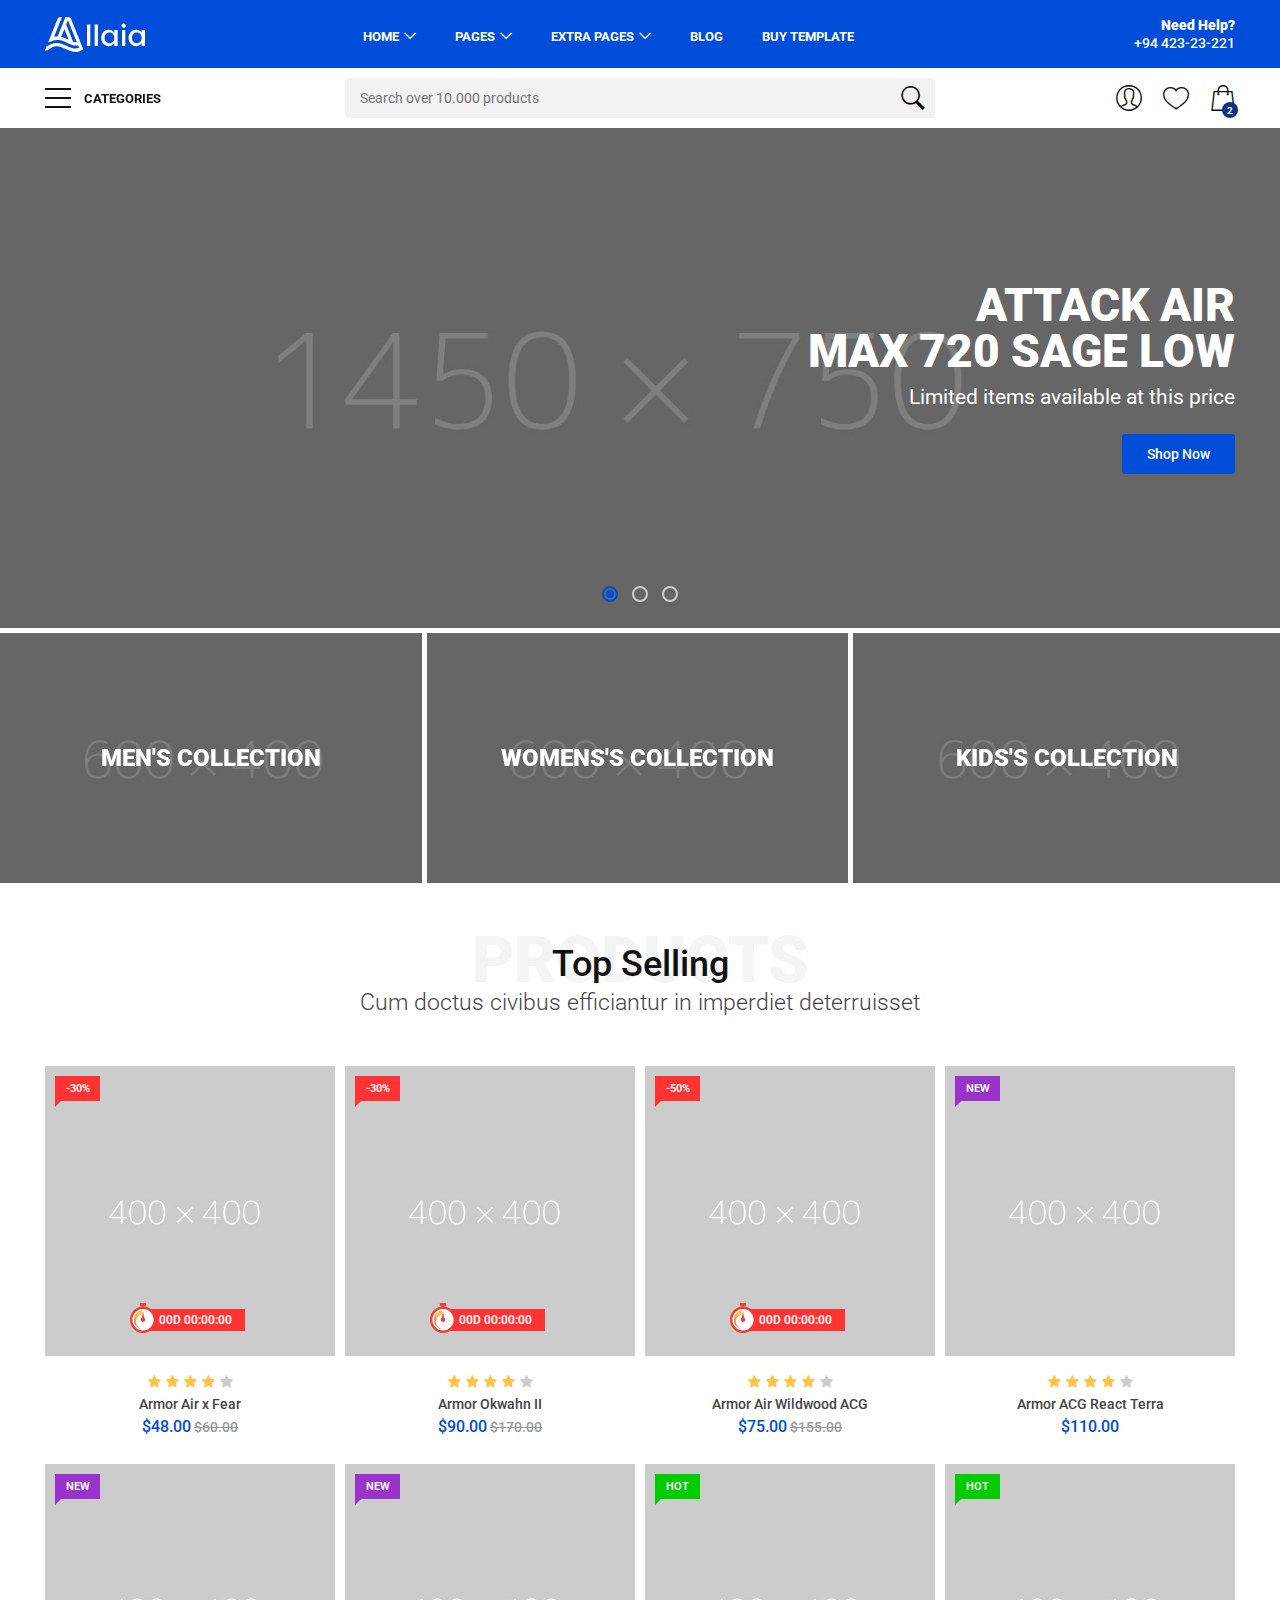
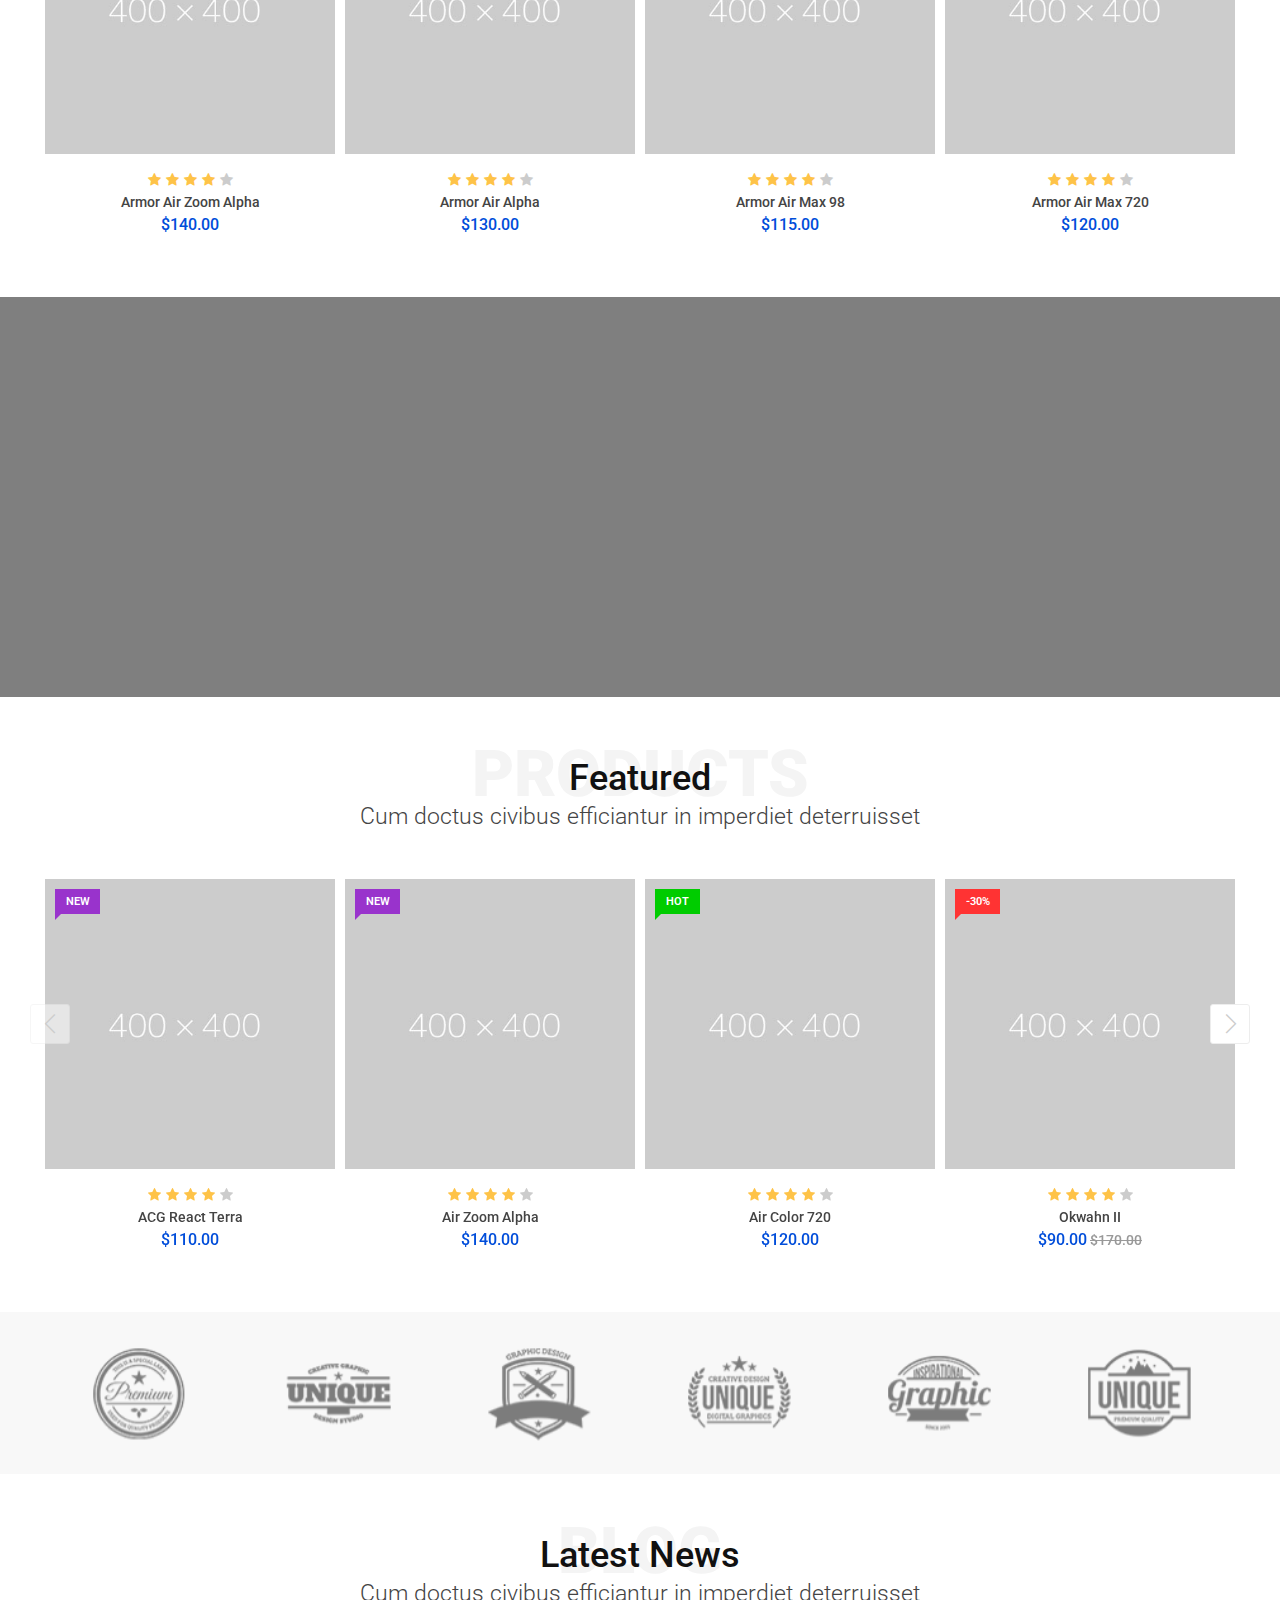
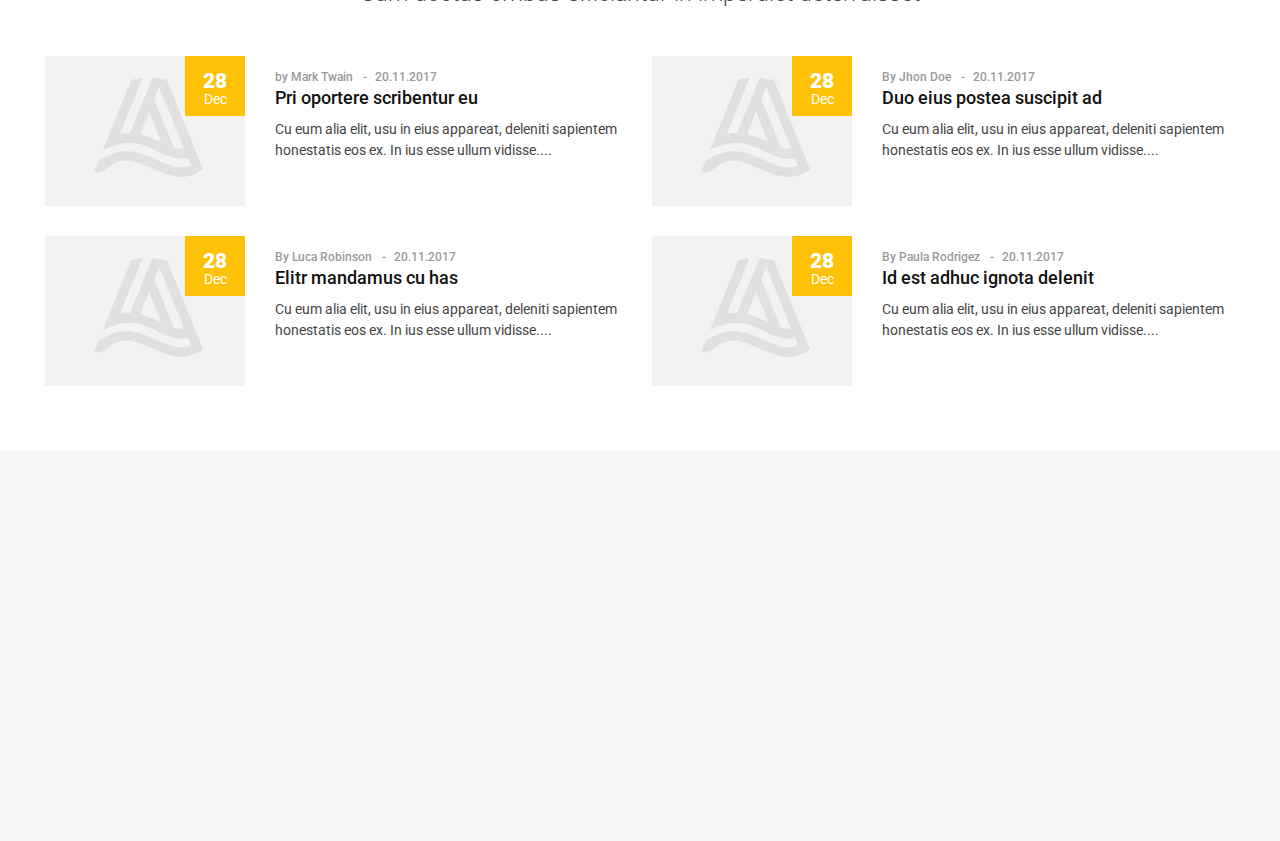
==== index.html @ 9551d0fd "update" ====
<!DOCTYPE html>
<html lang="en">

<head>
    <meta charset="utf-8">
    <meta http-equiv="X-UA-Compatible" content="IE=edge">
    <meta name="viewport" content="width=device-width, initial-scale=1, shrink-to-fit=no">
    <meta name="description" content="">
    <meta name="author" content="Ansonika">
    <title>Allaia | Bootstrap eCommerce Template - ThemeForest</title>

    <!-- Favicons-->
    <link rel="shortcut icon" href="img/favicon.ico" type="image/x-icon">
    <link rel="apple-touch-icon" type="image/x-icon" href="img/apple-touch-icon-57x57-precomposed.png">
    <link rel="apple-touch-icon" type="image/x-icon" sizes="72x72" href="img/apple-touch-icon-72x72-precomposed.png">
    <link rel="apple-touch-icon" type="image/x-icon" sizes="114x114" href="img/apple-touch-icon-114x114-precomposed.png">
    <link rel="apple-touch-icon" type="image/x-icon" sizes="144x144" href="img/apple-touch-icon-144x144-precomposed.png">
	
    <!-- GOOGLE WEB FONT -->
    <link rel="preconnect" href="https://fonts.googleapis.com">
	<link rel="preconnect" href="https://fonts.gstatic.com" crossorigin>
	<link href="https://fonts.googleapis.com/css2?family=Roboto:wght@300;400;500;700&display=swap" rel="stylesheet">

    <!-- BASE CSS -->
    <link href="css/bootstrap.min.css" rel="stylesheet">
    <link href="css/style.css" rel="stylesheet">

	<!-- SPECIFIC CSS -->
    <link href="css/home_1.css" rel="stylesheet">

    <!-- YOUR CUSTOM CSS -->
    <link href="css/custom.css" rel="stylesheet">

</head>

<body>
	
	<div id="page">
		
	<header class="version_1">
		<div class="layer"></div><!-- Mobile menu overlay mask -->
		<div class="main_header">
			<div class="container">
				<div class="row small-gutters">
					<div class="col-xl-3 col-lg-3 d-lg-flex align-items-center">
						<div id="logo">
							<a href="index.html"><img src="img/logo.svg" alt="" width="100" height="35"></a>
						</div>
					</div>
					<nav class="col-xl-6 col-lg-7">
						<a class="open_close" href="javascript:void(0);">
							<div class="hamburger hamburger--spin">
								<div class="hamburger-box">
									<div class="hamburger-inner"></div>
								</div>
							</div>
						</a>
						<!-- Mobile menu button -->
						<div class="main-menu">
							<div id="header_menu">
								<a href="index.html"><img src="img/logo_black.svg" alt="" width="100" height="35"></a>
								<a href="#" class="open_close" id="close_in"><i class="ti-close"></i></a>
							</div>
							<ul>
								<li class="submenu">
									<a href="javascript:void(0);" class="show-submenu">Home</a>
									<ul>
										<li><a href="index.html">Slider</a></li>
										<li><a href="index-2.html">Video Background</a></li>
										<li><a href="index-3.html">Vertical Slider</a></li>
										<li><a href="index-4.html">GDPR Cookie Bar</a></li>
									</ul>
								</li>
								<li class="megamenu submenu">
									<a href="javascript:void(0);" class="show-submenu-mega">Pages</a>
									<div class="menu-wrapper">
										<div class="row small-gutters">
											<div class="col-lg-3">
												<h3>Listing grid</h3>
												<ul>
													<li><a href="listing-grid-1-full.html">Grid Full Width</a></li>
													<li><a href="listing-grid-2-full.html">Grid Full Width 2</a></li>
													<li><a href="listing-grid-3.html">Grid Boxed</a></li>
													<li><a href="listing-grid-4-sidebar-left.html">Grid Sidebar Left</a></li>
													<li><a href="listing-grid-5-sidebar-right.html">Grid Sidebar Right</a></li>
													<li><a href="listing-grid-6-sidebar-left.html">Grid Sidebar Left 2</a></li>
													<li><a href="listing-grid-7-sidebar-right.html">Grid Sidebar Right 2</a></li>
												</ul>
											</div>
											<div class="col-lg-3">
												<h3>Listing row &amp; Product</h3>
												<ul>
													<li><a href="listing-row-1-sidebar-left.html">Row Sidebar Left</a></li>
													<li><a href="listing-row-2-sidebar-right.html">Row Sidebar Right</a></li>
													<li><a href="listing-row-3-sidebar-left.html">Row Sidebar Left 2</a></li>
													<li><a href="listing-row-4-sidebar-extended.html">Row Sidebar Extended</a></li>
													<li><a href="product-detail-1.html">Product Large Image</a></li>
													<li><a href="product-detail-2.html">Product Carousel</a></li>
													<li><a href="product-detail-3.html">Product Sticky Info</a></li>
												</ul>
											</div>
											<div class="col-lg-3">
												<h3>Other pages</h3>
												<ul>
													<li><a href="cart.html">Cart Page</a></li>
													<li><a href="checkout.html">Check Out Page</a></li>
													<li><a href="confirm.html">Confirm Purchase Page</a></li>
													<li><a href="account.html">Create Account Page</a></li>
													<li><a href="track-order.html">Track Order</a></li>
													<li><a href="help.html">Help Page</a></li>
													<li><a href="help-2.html">Help Page 2</a></li>
													<li><a href="leave-review.html">Leave a Review</a></li>
												</ul>
											</div>
											<div class="col-lg-3 d-xl-block d-lg-block d-md-none d-sm-none d-none">
												<div class="banner_menu">
													<a href="#0">
														<img src="[data-uri]" data-src="img/banner_menu.jpg" width="400" height="550" alt="" class="img-fluid lazy">
													</a>
												</div>
											</div>
										</div>
										<!-- /row -->
									</div>
									<!-- /menu-wrapper -->
								</li>
								<li class="submenu">
									<a href="javascript:void(0);" class="show-submenu">Extra Pages</a>
									<ul>
										<li><a href="header-2.html">Header Style 2</a></li>
										<li><a href="header-3.html">Header Style 3</a></li>
										<li><a href="header-4.html">Header Style 4</a></li>
										<li><a href="header-5.html">Header Style 5</a></li>
										<li><a href="404.html">404 Page</a></li>
										<li><a href="sign-in-modal.html">Sign In Modal</a></li>
										<li><a href="contacts.html">Contact Us</a></li>
										<li><a href="about.html">About 1</a></li>
										<li><a href="about-2.html">About 2</a></li>
										<li><a href="modal-advertise.html">Modal Advertise</a></li>
										<li><a href="modal-newsletter.html">Modal Newsletter</a></li>
									</ul>
								</li>
								<li>
									<a href="blog.html">Blog</a>
								</li>
								<li>
									<a href="#0">Buy Template</a>
								</li>
							</ul>
						</div>
						<!--/main-menu -->
					</nav>
					<div class="col-xl-3 col-lg-2 d-lg-flex align-items-center justify-content-end text-end">
						<a class="phone_top" href="tel://9438843343"><strong><span>Need Help?</span>+94 423-23-221</strong></a>
					</div>
				</div>
				<!-- /row -->
			</div>
		</div>
		<!-- /main_header -->

		<div class="main_nav Sticky">
			<div class="container">
				<div class="row small-gutters">
					<div class="col-xl-3 col-lg-3 col-md-3">
						<nav class="categories">
							<ul class="clearfix">
								<li><span>
										<a href="#">
											<span class="hamburger hamburger--spin">
												<span class="hamburger-box">
													<span class="hamburger-inner"></span>
												</span>
											</span>
											Categories
										</a>
									</span>
									<div id="menu">
										<ul>
											<li><span><a href="#0">Collections</a></span>
												<ul>
													<li><a href="listing-grid-1-full.html">Trending</a></li>
													<li><a href="listing-grid-2-full.html">Life style</a></li>
													<li><a href="listing-grid-3.html">Running</a></li>
													<li><a href="listing-grid-4-sidebar-left.html">Training</a></li>
													<li><a href="listing-grid-5-sidebar-right.html">View all Collections</a></li>
												</ul>
											</li>
											<li><span><a href="#">Men</a></span>
												<ul>
													<li><a href="listing-grid-6-sidebar-left.html">Offers</a></li>
													<li><a href="listing-grid-7-sidebar-right.html">Shoes</a></li>
													<li><a href="listing-row-1-sidebar-left.html">Clothing</a></li>
													<li><a href="listing-row-3-sidebar-left.html">Accessories</a></li>
													<li><a href="listing-row-4-sidebar-extended.html">Equipment</a></li>
												</ul>
											</li>
											<li><span><a href="#">Women</a></span>
												<ul>
													<li><a href="listing-grid-1-full.html">Best Sellers</a></li>
													<li><a href="listing-grid-2-full.html">Clothing</a></li>
													<li><a href="listing-grid-3.html">Accessories</a></li>
													<li><a href="listing-grid-4-sidebar-left.html">Shoes</a></li>
												</ul>
											</li>
											<li><span><a href="#">Boys</a></span>
												<ul>
													<li><a href="listing-grid-6-sidebar-left.html">Easy On Shoes</a></li>
													<li><a href="listing-grid-7-sidebar-right.html">Clothing</a></li>
													<li><a href="listing-row-3-sidebar-left.html">Must Have</a></li>
													<li><a href="listing-row-4-sidebar-extended.html">All Boys</a></li>
												</ul>
											</li>
											<li><span><a href="#">Girls</a></span>
												<ul>
													<li><a href="listing-grid-1-full.html">New Releases</a></li>
													<li><a href="listing-grid-2-full.html">Clothing</a></li>
													<li><a href="listing-grid-3.html">Sale</a></li>
													<li><a href="listing-grid-4-sidebar-left.html">Best Sellers</a></li>
												</ul>
											</li>
											<li><span><a href="#">Customize</a></span>
												<ul>
													<li><a href="listing-row-1-sidebar-left.html">For Men</a></li>
													<li><a href="listing-row-2-sidebar-right.html">For Women</a></li>
													<li><a href="listing-row-4-sidebar-extended.html">For Boys</a></li>
													<li><a href="listing-grid-1-full.html">For Girls</a></li>
												</ul>
											</li>
										</ul>
									</div>
								</li>
							</ul>
						</nav>
					</div>
					<div class="col-xl-6 col-lg-7 col-md-6 d-none d-md-block">
						<div class="custom-search-input">
							<input type="text" placeholder="Search over 10.000 products">
							<button type="submit"><i class="header-icon_search_custom"></i></button>
						</div>
					</div>
					<div class="col-xl-3 col-lg-2 col-md-3">
						<ul class="top_tools">
							<li>
								<div class="dropdown dropdown-cart">
									<a href="cart.html" class="cart_bt"><strong>2</strong></a>
									<div class="dropdown-menu">
										<ul>
											<li>
												<a href="product-detail-1.html">
													<figure><img src="img/products/product_placeholder_square_small.jpg" data-src="img/products/shoes/thumb/1.jpg" alt="" width="50" height="50" class="lazy"></figure>
													<strong><span>1x Armor Air x Fear</span>$90.00</strong>
												</a>
												<a href="#0" class="action"><i class="ti-trash"></i></a>
											</li>
											<li>
												<a href="product-detail-1.html">
													<figure><img src="img/products/product_placeholder_square_small.jpg" data-src="img/products/shoes/thumb/2.jpg" alt="" width="50" height="50" class="lazy"></figure>
													<strong><span>1x Armor Okwahn II</span>$110.00</strong>
												</a>
												<a href="0" class="action"><i class="ti-trash"></i></a>
											</li>
										</ul>
										<div class="total_drop">
											<div class="clearfix"><strong>Total</strong><span>$200.00</span></div>
											<a href="cart.html" class="btn_1 outline">View Cart</a><a href="checkout.html" class="btn_1">Checkout</a>
										</div>
									</div>
								</div>
								<!-- /dropdown-cart-->
							</li>
							<li>
								<a href="#0" class="wishlist"><span>Wishlist</span></a>
							</li>
							<li>
								<div class="dropdown dropdown-access">
									<a href="account.html" class="access_link"><span>Account</span></a>
									<div class="dropdown-menu">
										<a href="account.html" class="btn_1">Sign In or Sign Up</a>
										<ul>
											<li>
												<a href="track-order.html"><i class="ti-truck"></i>Track your Order</a>
											</li>
											<li>
												<a href="account.html"><i class="ti-package"></i>My Orders</a>
											</li>
											<li>
												<a href="account.html"><i class="ti-user"></i>My Profile</a>
											</li>
											<li>
												<a href="help.html"><i class="ti-help-alt"></i>Help and Faq</a>
											</li>
										</ul>
									</div>
								</div>
								<!-- /dropdown-access-->
							</li>
							<li>
								<a href="javascript:void(0);" class="btn_search_mob"><span>Search</span></a>
							</li>
							<li>
								<a href="#menu" class="btn_cat_mob">
									<div class="hamburger hamburger--spin" id="hamburger">
										<div class="hamburger-box">
											<div class="hamburger-inner"></div>
										</div>
									</div>
									Categories
								</a>
							</li>
						</ul>
					</div>
				</div>
				<!-- /row -->
			</div>
			<div class="search_mob_wp">
				<input type="text" class="form-control" placeholder="Search over 10.000 products">
				<input type="submit" class="btn_1 full-width" value="Search">
			</div>
			<!-- /search_mobile -->
		</div>
		<!-- /main_nav -->
	</header>
	<!-- /header -->
		
	<main>
		<div id="carousel-home">
			<div class="owl-carousel owl-theme">
				<div class="owl-slide cover" style="background-image: url(img/slides/slide_home_2.jpg);">
					<div class="opacity-mask d-flex align-items-center" data-opacity-mask="rgba(0, 0, 0, 0.5)">
						<div class="container">
							<div class="row justify-content-center justify-content-md-end">
								<div class="col-lg-6 static">
									<div class="slide-text text-end white">
										<h2 class="owl-slide-animated owl-slide-title">Attack Air<br>Max 720 Sage Low</h2>
										<p class="owl-slide-animated owl-slide-subtitle">
											Limited items available at this price
										</p>
										<div class="owl-slide-animated owl-slide-cta"><a class="btn_1" href="listing-grid-1-full.html" role="button">Shop Now</a></div>
									</div>
								</div>
							</div>
						</div>
					</div>
				</div>
				<!--/owl-slide-->
				<div class="owl-slide cover" style="background-image: url(img/slides/slide_home_1.jpg);">
					<div class="opacity-mask d-flex align-items-center" data-opacity-mask="rgba(0, 0, 0, 0.5)">
						<div class="container">
							<div class="row justify-content-center justify-content-md-start">
								<div class="col-lg-6 static">
									<div class="slide-text white">
										<h2 class="owl-slide-animated owl-slide-title">Attack Air<br>VaporMax Flyknit 3</h2>
										<p class="owl-slide-animated owl-slide-subtitle">
											Limited items available at this price
										</p>
										<div class="owl-slide-animated owl-slide-cta"><a class="btn_1" href="listing-grid-1-full.html" role="button">Shop Now</a></div>
									</div>
								</div>
							</div>
						</div>
					</div>
				</div>
				<!--/owl-slide-->
				<div class="owl-slide cover" style="background-image: url(img/slides/slide_home_3.jpg);">
					<div class="opacity-mask d-flex align-items-center" data-opacity-mask="rgba(255, 255, 255, 0.5)">
						<div class="container">
							<div class="row justify-content-center justify-content-md-start">
								<div class="col-lg-12 static">
									<div class="slide-text text-center black">
										<h2 class="owl-slide-animated owl-slide-title">Attack Air<br>Monarch IV SE</h2>
										<p class="owl-slide-animated owl-slide-subtitle">
											Lightweight cushioning and durable support with a Phylon midsole
										</p>
										<div class="owl-slide-animated owl-slide-cta"><a class="btn_1" href="listing-grid-1-full.html" role="button">Shop Now</a></div>
									</div>
								</div>
							</div>
						</div>
					</div>
					<!--/owl-slide-->
				</div>
			</div>
			<div id="icon_drag_mobile"></div>
		</div>
		<!--/carousel-->

		<ul id="banners_grid" class="clearfix">
			<li>
				<a href="#0" class="img_container">
					<img src="img/banners_cat_placeholder.jpg" data-src="img/banner_1.jpg" alt="" class="lazy">
					<div class="short_info opacity-mask" data-opacity-mask="rgba(0, 0, 0, 0.5)">
						<h3>Men's Collection</h3>
						<div><span class="btn_1">Shop Now</span></div>
					</div>
				</a>
			</li>
			<li>
				<a href="#0" class="img_container">
					<img src="img/banners_cat_placeholder.jpg" data-src="img/banner_2.jpg" alt="" class="lazy">
					<div class="short_info opacity-mask" data-opacity-mask="rgba(0, 0, 0, 0.5)">
						<h3>Womens's Collection</h3>
						<div><span class="btn_1">Shop Now</span></div>
					</div>
				</a>
			</li>
			<li>
				<a href="#0" class="img_container">
					<img src="img/banners_cat_placeholder.jpg" data-src="img/banner_3.jpg" alt="" class="lazy">
					<div class="short_info opacity-mask" data-opacity-mask="rgba(0, 0, 0, 0.5)">
						<h3>Kids's Collection</h3>
						<div><span class="btn_1">Shop Now</span></div>
					</div>
				</a>
			</li>
		</ul>
		<!--/banners_grid -->
		
		<div class="container margin_60_35">
			<div class="main_title">
				<h2>Top Selling</h2>
				<span>Products</span>
				<p>Cum doctus civibus efficiantur in imperdiet deterruisset</p>
			</div>
			<div class="row small-gutters">
				<div class="col-6 col-md-4 col-xl-3">
					<div class="grid_item">
						<figure>
							<span class="ribbon off">-30%</span>
							<a href="product-detail-1.html">
								<img class="img-fluid lazy" src="img/products/product_placeholder_square_medium.jpg" data-src="img/products/shoes/1.jpg" alt="">
								<img class="img-fluid lazy" src="img/products/product_placeholder_square_medium.jpg" data-src="img/products/shoes/1_b.jpg" alt="">
							</a>
							<div data-countdown="2019/05/15" class="countdown"></div>
						</figure>
						<div class="rating"><i class="icon-star voted"></i><i class="icon-star voted"></i><i class="icon-star voted"></i><i class="icon-star voted"></i><i class="icon-star"></i></div>
						<a href="product-detail-1.html">
							<h3>Armor Air x Fear</h3>
						</a>
						<div class="price_box">
							<span class="new_price">$48.00</span>
							<span class="old_price">$60.00</span>
						</div>
						<ul>
							<li><a href="#0" class="tooltip-1" data-bs-toggle="tooltip" data-bs-placement="left" title="Add to favorites"><i class="ti-heart"></i><span>Add to favorites</span></a></li>
							<li><a href="#0" class="tooltip-1" data-bs-toggle="tooltip" data-bs-placement="left" title="Add to compare"><i class="ti-control-shuffle"></i><span>Add to compare</span></a></li>
							<li><a href="#0" class="tooltip-1" data-bs-toggle="tooltip" data-bs-placement="left" title="Add to cart"><i class="ti-shopping-cart"></i><span>Add to cart</span></a></li>
						</ul>
					</div>
					<!-- /grid_item -->
				</div>
				<!-- /col -->
				<div class="col-6 col-md-4 col-xl-3">
					<div class="grid_item">
						<span class="ribbon off">-30%</span>
						<figure>
							<a href="product-detail-1.html">
								<img class="img-fluid lazy" src="img/products/product_placeholder_square_medium.jpg" data-src="img/products/shoes/2.jpg" alt="">
								<img class="img-fluid lazy" src="img/products/product_placeholder_square_medium.jpg" data-src="img/products/shoes/2_b.jpg" alt="">
							</a>
							<div data-countdown="2019/05/10" class="countdown"></div>
						</figure>
						<div class="rating"><i class="icon-star voted"></i><i class="icon-star voted"></i><i class="icon-star voted"></i><i class="icon-star voted"></i><i class="icon-star"></i></div>
						<a href="product-detail-1.html">
							<h3>Armor Okwahn II</h3>
						</a>
						<div class="price_box">
							<span class="new_price">$90.00</span>
							<span class="old_price">$170.00</span>
						</div>
						<ul>
							<li><a href="#0" class="tooltip-1" data-bs-toggle="tooltip" data-bs-placement="left" title="Add to favorites"><i class="ti-heart"></i><span>Add to favorites</span></a></li>
							<li><a href="#0" class="tooltip-1" data-bs-toggle="tooltip" data-bs-placement="left" title="Add to compare"><i class="ti-control-shuffle"></i><span>Add to compare</span></a></li>
							<li><a href="#0" class="tooltip-1" data-bs-toggle="tooltip" data-bs-placement="left" title="Add to cart"><i class="ti-shopping-cart"></i><span>Add to cart</span></a></li>
						</ul>
					</div>
					<!-- /grid_item -->
				</div>
				<!-- /col -->
				<div class="col-6 col-md-4 col-xl-3">
					<div class="grid_item">
						<span class="ribbon off">-50%</span>
						<figure>
							<a href="product-detail-1.html">
								<img class="img-fluid lazy" src="img/products/product_placeholder_square_medium.jpg" data-src="img/products/shoes/3.jpg" alt="">
								<img class="img-fluid lazy" src="img/products/product_placeholder_square_medium.jpg" data-src="img/products/shoes/3_b.jpg" alt="">
							</a>
							<div data-countdown="2019/05/21" class="countdown"></div>
						</figure>
						<div class="rating"><i class="icon-star voted"></i><i class="icon-star voted"></i><i class="icon-star voted"></i><i class="icon-star voted"></i><i class="icon-star"></i></div>
						<a href="product-detail-1.html">
							<h3>Armor Air Wildwood ACG</h3>
						</a>
						<div class="price_box">
							<span class="new_price">$75.00</span>
							<span class="old_price">$155.00</span>
						</div>
						<ul>
							<li><a href="#0" class="tooltip-1" data-bs-toggle="tooltip" data-bs-placement="left" title="Add to favorites"><i class="ti-heart"></i><span>Add to favorites</span></a></li>
							<li><a href="#0" class="tooltip-1" data-bs-toggle="tooltip" data-bs-placement="left" title="Add to compare"><i class="ti-control-shuffle"></i><span>Add to compare</span></a></li>
							<li><a href="#0" class="tooltip-1" data-bs-toggle="tooltip" data-bs-placement="left" title="Add to cart"><i class="ti-shopping-cart"></i><span>Add to cart</span></a></li>
						</ul>
					</div>
					<!-- /grid_item -->
				</div>
				<!-- /col -->
				<div class="col-6 col-md-4 col-xl-3">
					<div class="grid_item">
						<span class="ribbon new">New</span>
						<figure>
							<a href="product-detail-1.html">
								<img class="img-fluid lazy" src="img/products/product_placeholder_square_medium.jpg" data-src="img/products/shoes/4.jpg" alt="">
								<img class="img-fluid lazy" src="img/products/product_placeholder_square_medium.jpg" data-src="img/products/shoes/4_b.jpg" alt="">
							</a>
						</figure>
						<div class="rating"><i class="icon-star voted"></i><i class="icon-star voted"></i><i class="icon-star voted"></i><i class="icon-star voted"></i><i class="icon-star"></i></div>
						<a href="product-detail-1.html">
							<h3>Armor ACG React Terra</h3>
						</a>
						<div class="price_box">
							<span class="new_price">$110.00</span>
						</div>
						<ul>
							<li><a href="#0" class="tooltip-1" data-bs-toggle="tooltip" data-bs-placement="left" title="Add to favorites"><i class="ti-heart"></i><span>Add to favorites</span></a></li>
							<li><a href="#0" class="tooltip-1" data-bs-toggle="tooltip" data-bs-placement="left" title="Add to compare"><i class="ti-control-shuffle"></i><span>Add to compare</span></a></li>
							<li><a href="#0" class="tooltip-1" data-bs-toggle="tooltip" data-bs-placement="left" title="Add to cart"><i class="ti-shopping-cart"></i><span>Add to cart</span></a></li>
						</ul>
					</div>
					<!-- /grid_item -->
				</div>
				<!-- /col -->
				<div class="col-6 col-md-4 col-xl-3">
					<div class="grid_item">
						<span class="ribbon new">New</span>
						<figure>
							<a href="product-detail-1.html">
								<img class="img-fluid lazy" src="img/products/product_placeholder_square_medium.jpg" data-src="img/products/shoes/5.jpg" alt="">
								<img class="img-fluid lazy" src="img/products/product_placeholder_square_medium.jpg" data-src="img/products/shoes/5_b.jpg" alt="">
							</a>
						</figure>
						<div class="rating"><i class="icon-star voted"></i><i class="icon-star voted"></i><i class="icon-star voted"></i><i class="icon-star voted"></i><i class="icon-star"></i></div>
						<a href="product-detail-1.html">
							<h3>Armor Air Zoom Alpha</h3>
						</a>
						<div class="price_box">
							<span class="new_price">$140.00</span>
						</div>
						<ul>
							<li><a href="#0" class="tooltip-1" data-bs-toggle="tooltip" data-bs-placement="left" title="Add to favorites"><i class="ti-heart"></i><span>Add to favorites</span></a></li>
							<li><a href="#0" class="tooltip-1" data-bs-toggle="tooltip" data-bs-placement="left" title="Add to compare"><i class="ti-control-shuffle"></i><span>Add to compare</span></a></li>
							<li><a href="#0" class="tooltip-1" data-bs-toggle="tooltip" data-bs-placement="left" title="Add to cart"><i class="ti-shopping-cart"></i><span>Add to cart</span></a></li>
						</ul>
					</div>
					<!-- /grid_item -->
				</div>
				<!-- /col -->
				<div class="col-6 col-md-4 col-xl-3">
					<div class="grid_item">
						<span class="ribbon new">New</span>
						<figure>
							<a href="product-detail-1.html">
								<img class="img-fluid lazy" src="img/products/product_placeholder_square_medium.jpg" data-src="img/products/shoes/6.jpg" alt="">
								<img class="img-fluid lazy" src="img/products/product_placeholder_square_medium.jpg" data-src="img/products/shoes/6_b.jpg" alt="">
							</a>
						</figure>
						<div class="rating"><i class="icon-star voted"></i><i class="icon-star voted"></i><i class="icon-star voted"></i><i class="icon-star voted"></i><i class="icon-star"></i></div>
						<a href="product-detail-1.html">
							<h3>Armor Air Alpha</h3>
						</a>
						<div class="price_box">
							<span class="new_price">$130.00</span>
						</div>
						<ul>
							<li><a href="#0" class="tooltip-1" data-bs-toggle="tooltip" data-bs-placement="left" title="Add to favorites"><i class="ti-heart"></i><span>Add to favorites</span></a></li>
							<li><a href="#0" class="tooltip-1" data-bs-toggle="tooltip" data-bs-placement="left" title="Add to compare"><i class="ti-control-shuffle"></i><span>Add to compare</span></a></li>
							<li><a href="#0" class="tooltip-1" data-bs-toggle="tooltip" data-bs-placement="left" title="Add to cart"><i class="ti-shopping-cart"></i><span>Add to cart</span></a></li>
						</ul>
					</div>
					<!-- /grid_item -->
				</div>
				<!-- /col -->
				<div class="col-6 col-md-4 col-xl-3">
					<div class="grid_item">
						<span class="ribbon hot">Hot</span>
						<figure>
							<a href="product-detail-1.html">
								<img class="img-fluid lazy" src="img/products/product_placeholder_square_medium.jpg" data-src="img/products/shoes/7.jpg" alt="">
								<img class="img-fluid lazy" src="img/products/product_placeholder_square_medium.jpg" data-src="img/products/shoes/7_b.jpg" alt="">
							</a>
						</figure>
						<div class="rating"><i class="icon-star voted"></i><i class="icon-star voted"></i><i class="icon-star voted"></i><i class="icon-star voted"></i><i class="icon-star"></i></div>
						<a href="product-detail-1.html">
							<h3>Armor Air Max 98</h3>
						</a>
						<div class="price_box">
							<span class="new_price">$115.00</span>
						</div>
						<ul>
							<li><a href="#0" class="tooltip-1" data-bs-toggle="tooltip" data-bs-placement="left" title="Add to favorites"><i class="ti-heart"></i><span>Add to favorites</span></a></li>
							<li><a href="#0" class="tooltip-1" data-bs-toggle="tooltip" data-bs-placement="left" title="Add to compare"><i class="ti-control-shuffle"></i><span>Add to compare</span></a></li>
							<li><a href="#0" class="tooltip-1" data-bs-toggle="tooltip" data-bs-placement="left" title="Add to cart"><i class="ti-shopping-cart"></i><span>Add to cart</span></a></li>
						</ul>
					</div>
					<!-- /grid_item -->
				</div>
				<!-- /col -->
				<div class="col-6 col-md-4 col-xl-3">
					<div class="grid_item">
						<span class="ribbon hot">Hot</span>
						<figure>
							<a href="product-detail-1.html">
								<img class="img-fluid lazy" src="img/products/product_placeholder_square_medium.jpg" data-src="img/products/shoes/8.jpg" alt="">
								<img class="img-fluid lazy" src="img/products/product_placeholder_square_medium.jpg" data-src="img/products/shoes/8_b.jpg" alt="">
							</a>
						</figure>
						<div class="rating"><i class="icon-star voted"></i><i class="icon-star voted"></i><i class="icon-star voted"></i><i class="icon-star voted"></i><i class="icon-star"></i></div>
						<a href="product-detail-1.html">
							<h3>Armor Air Max 720</h3>
						</a>
						<div class="price_box">
							<span class="new_price">$120.00</span>
						</div>
						<ul>
							<li><a href="#0" class="tooltip-1" data-bs-toggle="tooltip" data-bs-placement="left" title="Add to favorites"><i class="ti-heart"></i><span>Add to favorites</span></a></li>
							<li><a href="#0" class="tooltip-1" data-bs-toggle="tooltip" data-bs-placement="left" title="Add to compare"><i class="ti-control-shuffle"></i><span>Add to compare</span></a></li>
							<li><a href="#0" class="tooltip-1" data-bs-toggle="tooltip" data-bs-placement="left" title="Add to cart"><i class="ti-shopping-cart"></i><span>Add to cart</span></a></li>
						</ul>
					</div>
					<!-- /grid_item -->
				</div>
				<!-- /col -->
			</div>
			<!-- /row -->
		</div>
		<!-- /container -->

		<div class="featured lazy" data-bg="url(img/featured_home.jpg)">
			<div class="opacity-mask d-flex align-items-center" data-opacity-mask="rgba(0, 0, 0, 0.5)">
				<div class="container margin_60">
					<div class="row justify-content-center justify-content-md-start">
						<div class="col-lg-6 wow" data-wow-offset="150">
							<h3>Armor<br>Air Color 720</h3>
							<p>Lightweight cushioning and durable support with a Phylon midsole</p>
							<div class="feat_text_block">
								<div class="price_box">
									<span class="new_price">$90.00</span>
									<span class="old_price">$170.00</span>
								</div>
								<a class="btn_1" href="listing-grid-1-full.html" role="button">Shop Now</a>
							</div>
						</div>
					</div>
				</div>
			</div>
		</div>
		<!-- /featured -->

		<div class="container margin_60_35">
			<div class="main_title">
				<h2>Featured</h2>
				<span>Products</span>
				<p>Cum doctus civibus efficiantur in imperdiet deterruisset</p>
			</div>
			<div class="owl-carousel owl-theme products_carousel">
				<div class="item">
					<div class="grid_item">
						<span class="ribbon new">New</span>
						<figure>
							<a href="product-detail-1.html">
								<img class="owl-lazy" src="img/products/product_placeholder_square_medium.jpg" data-src="img/products/shoes/4.jpg" alt="">
							</a>
						</figure>
						<div class="rating"><i class="icon-star voted"></i><i class="icon-star voted"></i><i class="icon-star voted"></i><i class="icon-star voted"></i><i class="icon-star"></i></div>
						<a href="product-detail-1.html">
							<h3>ACG React Terra</h3>
						</a>
						<div class="price_box">
							<span class="new_price">$110.00</span>
						</div>
						<ul>
							<li><a href="#0" class="tooltip-1" data-bs-toggle="tooltip" data-bs-placement="left" title="Add to favorites"><i class="ti-heart"></i><span>Add to favorites</span></a></li>
							<li><a href="#0" class="tooltip-1" data-bs-toggle="tooltip" data-bs-placement="left" title="Add to compare"><i class="ti-control-shuffle"></i><span>Add to compare</span></a></li>
							<li><a href="#0" class="tooltip-1" data-bs-toggle="tooltip" data-bs-placement="left" title="Add to cart"><i class="ti-shopping-cart"></i><span>Add to cart</span></a></li>
						</ul>
					</div>
					<!-- /grid_item -->
				</div>
				<!-- /item -->
				<div class="item">
					<div class="grid_item">
						<span class="ribbon new">New</span>
						<figure>
							<a href="product-detail-1.html">
								<img class="owl-lazy" src="img/products/product_placeholder_square_medium.jpg" data-src="img/products/shoes/5.jpg" alt="">
							</a>
						</figure>
						<div class="rating"><i class="icon-star voted"></i><i class="icon-star voted"></i><i class="icon-star voted"></i><i class="icon-star voted"></i><i class="icon-star"></i></div>
						<a href="product-detail-1.html">
							<h3>Air Zoom Alpha</h3>
						</a>
						<div class="price_box">
							<span class="new_price">$140.00</span>
						</div>
						<ul>
							<li><a href="#0" class="tooltip-1" data-bs-toggle="tooltip" data-bs-placement="left" title="Add to favorites"><i class="ti-heart"></i><span>Add to favorites</span></a></li>
							<li><a href="#0" class="tooltip-1" data-bs-toggle="tooltip" data-bs-placement="left" title="Add to compare"><i class="ti-control-shuffle"></i><span>Add to compare</span></a></li>
							<li><a href="#0" class="tooltip-1" data-bs-toggle="tooltip" data-bs-placement="left" title="Add to cart"><i class="ti-shopping-cart"></i><span>Add to cart</span></a></li>
						</ul>
					</div>
					<!-- /grid_item -->
				</div>
				<!-- /item -->
				<div class="item">
					<div class="grid_item">
						<span class="ribbon hot">Hot</span>
						<figure>
							<a href="product-detail-1.html">
								<img class="owl-lazy" src="img/products/product_placeholder_square_medium.jpg" data-src="img/products/shoes/8.jpg" alt="">
							</a>
						</figure>
						<div class="rating"><i class="icon-star voted"></i><i class="icon-star voted"></i><i class="icon-star voted"></i><i class="icon-star voted"></i><i class="icon-star"></i></div>
						<a href="product-detail-1.html">
							<h3>Air Color 720</h3>
						</a>
						<div class="price_box">
							<span class="new_price">$120.00</span>
						</div>
						<ul>
							<li><a href="#0" class="tooltip-1" data-bs-toggle="tooltip" data-bs-placement="left" title="Add to favorites"><i class="ti-heart"></i><span>Add to favorites</span></a></li>
							<li><a href="#0" class="tooltip-1" data-bs-toggle="tooltip" data-bs-placement="left" title="Add to compare"><i class="ti-control-shuffle"></i><span>Add to compare</span></a></li>
							<li><a href="#0" class="tooltip-1" data-bs-toggle="tooltip" data-bs-placement="left" title="Add to cart"><i class="ti-shopping-cart"></i><span>Add to cart</span></a></li>
						</ul>
					</div>
					<!-- /grid_item -->
				</div>
				<!-- /item -->
				<div class="item">
					<div class="grid_item">
						<span class="ribbon off">-30%</span>
						<figure>
							<a href="product-detail-1.html">
								<img class="owl-lazy" src="img/products/product_placeholder_square_medium.jpg" data-src="img/products/shoes/2.jpg" alt="">
							</a>
						</figure>
						<div class="rating"><i class="icon-star voted"></i><i class="icon-star voted"></i><i class="icon-star voted"></i><i class="icon-star voted"></i><i class="icon-star"></i></div>
						<a href="product-detail-1.html">
							<h3>Okwahn II</h3>
						</a>
						<div class="price_box">
							<span class="new_price">$90.00</span>
							<span class="old_price">$170.00</span>
						</div>
						<ul>
							<li><a href="#0" class="tooltip-1" data-bs-toggle="tooltip" data-bs-placement="left" title="Add to favorites"><i class="ti-heart"></i><span>Add to favorites</span></a></li>
							<li><a href="#0" class="tooltip-1" data-bs-toggle="tooltip" data-bs-placement="left" title="Add to compare"><i class="ti-control-shuffle"></i><span>Add to compare</span></a></li>
							<li><a href="#0" class="tooltip-1" data-bs-toggle="tooltip" data-bs-placement="left" title="Add to cart"><i class="ti-shopping-cart"></i><span>Add to cart</span></a></li>
						</ul>
					</div>
					<!-- /grid_item -->
				</div>
				<!-- /item -->
				<div class="item">
					<div class="grid_item">
						<span class="ribbon off">-50%</span>
						<figure>
							<a href="product-detail-1.html">
								<img class="owl-lazy" src="img/products/product_placeholder_square_medium.jpg" data-src="img/products/shoes/3.jpg" alt="">
							</a>
						</figure>
						<div class="rating"><i class="icon-star voted"></i><i class="icon-star voted"></i><i class="icon-star voted"></i><i class="icon-star voted"></i><i class="icon-star"></i></div>
						<a href="product-detail-1.html">
							<h3>Air Wildwood ACG</h3>
						</a>
						<div class="price_box">
							<span class="new_price">$75.00</span>
							<span class="old_price">$155.00</span>
						</div>
						<ul>
							<li><a href="#0" class="tooltip-1" data-bs-toggle="tooltip" data-bs-placement="left" title="Add to favorites"><i class="ti-heart"></i><span>Add to favorites</span></a></li>
							<li><a href="#0" class="tooltip-1" data-bs-toggle="tooltip" data-bs-placement="left" title="Add to compare"><i class="ti-control-shuffle"></i><span>Add to compare</span></a></li>
							<li><a href="#0" class="tooltip-1" data-bs-toggle="tooltip" data-bs-placement="left" title="Add to cart"><i class="ti-shopping-cart"></i><span>Add to cart</span></a></li>
						</ul>
					</div>
					<!-- /grid_item -->
				</div>
				<!-- /item -->
			</div>
			<!-- /products_carousel -->
		</div>
		<!-- /container -->
		
		<div class="bg_gray">
			<div class="container margin_30">
				<div id="brands" class="owl-carousel owl-theme">
					<div class="item">
						<a href="#0"><img src="img/brands/placeholder_brands.png" data-src="img/brands/logo_1.png" alt="" class="owl-lazy"></a>
					</div><!-- /item -->
					<div class="item">
						<a href="#0"><img src="img/brands/placeholder_brands.png" data-src="img/brands/logo_2.png" alt="" class="owl-lazy"></a>
					</div><!-- /item -->
					<div class="item">
						<a href="#0"><img src="img/brands/placeholder_brands.png" data-src="img/brands/logo_3.png" alt="" class="owl-lazy"></a>
					</div><!-- /item -->
					<div class="item">
						<a href="#0"><img src="img/brands/placeholder_brands.png" data-src="img/brands/logo_4.png" alt="" class="owl-lazy"></a>
					</div><!-- /item -->
					<div class="item">
						<a href="#0"><img src="img/brands/placeholder_brands.png" data-src="img/brands/logo_5.png" alt="" class="owl-lazy"></a>
					</div><!-- /item -->
					<div class="item">
						<a href="#0"><img src="img/brands/placeholder_brands.png" data-src="img/brands/logo_6.png" alt="" class="owl-lazy"></a>
					</div><!-- /item --> 
				</div><!-- /carousel -->
			</div><!-- /container -->
		</div>
		<!-- /bg_gray -->

		<div class="container margin_60_35">
			<div class="main_title">
				<h2>Latest News</h2>
				<span>Blog</span>
				<p>Cum doctus civibus efficiantur in imperdiet deterruisset</p>
			</div>
			<div class="row">
				<div class="col-lg-6">
					<a class="box_news" href="blog.html">
						<figure>
							<img src="img/blog-thumb-placeholder.jpg" data-src="img/blog-thumb-1.jpg" alt="" width="400" height="266" class="lazy">
							<figcaption><strong>28</strong>Dec</figcaption>
						</figure>
						<ul>
							<li>by Mark Twain</li>
							<li>20.11.2017</li>
						</ul>
						<h4>Pri oportere scribentur eu</h4>
						<p>Cu eum alia elit, usu in eius appareat, deleniti sapientem honestatis eos ex. In ius esse ullum vidisse....</p>
					</a>
				</div>
				<!-- /box_news -->
				<div class="col-lg-6">
					<a class="box_news" href="blog.html">
						<figure>
							<img src="img/blog-thumb-placeholder.jpg" data-src="img/blog-thumb-2.jpg" alt="" width="400" height="266" class="lazy">
							<figcaption><strong>28</strong>Dec</figcaption>
						</figure>
						<ul>
							<li>By Jhon Doe</li>
							<li>20.11.2017</li>
						</ul>
						<h4>Duo eius postea suscipit ad</h4>
						<p>Cu eum alia elit, usu in eius appareat, deleniti sapientem honestatis eos ex. In ius esse ullum vidisse....</p>
					</a>
				</div>
				<!-- /box_news -->
				<div class="col-lg-6">
					<a class="box_news" href="blog.html">
						<figure>
							<img src="img/blog-thumb-placeholder.jpg" data-src="img/blog-thumb-3.jpg" alt="" width="400" height="266" class="lazy">
							<figcaption><strong>28</strong>Dec</figcaption>
						</figure>
						<ul>
							<li>By Luca Robinson</li>
							<li>20.11.2017</li>
						</ul>
						<h4>Elitr mandamus cu has</h4>
						<p>Cu eum alia elit, usu in eius appareat, deleniti sapientem honestatis eos ex. In ius esse ullum vidisse....</p>
					</a>
				</div>
				<!-- /box_news -->
				<div class="col-lg-6">
					<a class="box_news" href="blog.html">
						<figure>
							<img src="img/blog-thumb-placeholder.jpg" data-src="img/blog-thumb-4.jpg" alt="" width="400" height="266" class="lazy">
							<figcaption><strong>28</strong>Dec</figcaption>
						</figure>
						<ul>
							<li>By Paula Rodrigez</li>
							<li>20.11.2017</li>
						</ul>
						<h4>Id est adhuc ignota delenit</h4>
						<p>Cu eum alia elit, usu in eius appareat, deleniti sapientem honestatis eos ex. In ius esse ullum vidisse....</p>
					</a>
				</div>
				<!-- /box_news -->
			</div>
			<!-- /row -->
		</div>
		<!-- /container -->
	</main>
	<!-- /main -->
		
	<footer class="revealed">
		<div class="container">
			<div class="row">
				<div class="col-lg-3 col-md-6">
					<h3 data-bs-target="#collapse_1">Quick Links</h3>
					<div class="collapse dont-collapse-sm links" id="collapse_1">
						<ul>
							<li><a href="about.html">About us</a></li>
							<li><a href="help.html">Faq</a></li>
							<li><a href="help.html">Help</a></li>
							<li><a href="account.html">My account</a></li>
							<li><a href="blog.html">Blog</a></li>
							<li><a href="contacts.html">Contacts</a></li>
						</ul>
					</div>
				</div>
				<div class="col-lg-3 col-md-6">
					<h3 data-bs-target="#collapse_2">Categories</h3>
					<div class="collapse dont-collapse-sm links" id="collapse_2">
						<ul>
							<li><a href="listing-grid-1-full.html">Clothes</a></li>
							<li><a href="listing-grid-2-full.html">Electronics</a></li>
							<li><a href="listing-grid-1-full.html">Furniture</a></li>
							<li><a href="listing-grid-3.html">Glasses</a></li>
							<li><a href="listing-grid-1-full.html">Shoes</a></li>
							<li><a href="listing-grid-1-full.html">Watches</a></li>
						</ul>
					</div>
				</div>
				<div class="col-lg-3 col-md-6">
						<h3 data-bs-target="#collapse_3">Contacts</h3>
					<div class="collapse dont-collapse-sm contacts" id="collapse_3">
						<ul>
							<li><i class="ti-home"></i>97845 Baker st. 567<br>Los Angeles - US</li>
							<li><i class="ti-headphone-alt"></i>+94 423-23-221</li>
							<li><i class="ti-email"></i><a href="#0">info@allaia.com</a></li>
						</ul>
					</div>
				</div>
				<div class="col-lg-3 col-md-6">
						<h3 data-bs-target="#collapse_4">Keep in touch</h3>
					<div class="collapse dont-collapse-sm" id="collapse_4">
						<div id="newsletter">
						    <div class="form-group">
						        <input type="email" name="email_newsletter" id="email_newsletter" class="form-control" placeholder="Your email">
						        <button type="submit" id="submit-newsletter"><i class="ti-angle-double-right"></i></button>
						    </div>
						</div>
						<div class="follow_us">
							<h5>Follow Us</h5>
							<ul>
								<li><a href="#0"><img src="[data-uri]" data-src="img/twitter_icon.svg" alt="" class="lazy"></a></li>
								<li><a href="#0"><img src="[data-uri]" data-src="img/facebook_icon.svg" alt="" class="lazy"></a></li>
								<li><a href="#0"><img src="[data-uri]" data-src="img/instagram_icon.svg" alt="" class="lazy"></a></li>
								<li><a href="#0"><img src="[data-uri]" data-src="img/youtube_icon.svg" alt="" class="lazy"></a></li>
							</ul>
						</div>
					</div>
				</div>
			</div>
			<!-- /row-->
			<hr>
			<div class="row add_bottom_25">
				<div class="col-lg-6">
					<ul class="footer-selector clearfix">
						<li>
							<div class="styled-select lang-selector">
								<select>
									<option value="English" selected>English</option>
									<option value="French">French</option>
									<option value="Spanish">Spanish</option>
									<option value="Russian">Russian</option>
								</select>
							</div>
						</li>
						<li>
							<div class="styled-select currency-selector">
								<select>
									<option value="US Dollars" selected>US Dollars</option>
									<option value="Euro">Euro</option>
								</select>
							</div>
						</li>
						<li><img src="[data-uri]" data-src="img/cards_all.svg" alt="" width="198" height="30" class="lazy"></li>
					</ul>
				</div>
				<div class="col-lg-6">
					<ul class="additional_links">
						<li><a href="#0">Terms and conditions</a></li>
						<li><a href="#0">Privacy</a></li>
						<li><span>© 2022 Allaia</span></li>
					</ul>
				</div>
			</div>
		</div>
	</footer>
	<!--/footer-->
	</div>
	<!-- page -->
	
	<div id="toTop"></div><!-- Back to top button -->
	
	<!-- COMMON SCRIPTS -->
    <script src="js/common_scripts.min.js"></script>
    <script src="js/main.js"></script>
	
	<!-- SPECIFIC SCRIPTS -->
	<script src="js/carousel-home.min.js"></script>

</body>
</html>
---- css/style.css ----
@charset "UTF-8";
/*
Theme Name: Allaia v 1.3
Theme URI: http://www.ansonika.com/allaia/
Author: Ansonika
Author URI: http://themeforest.net/user/Ansonika/

[Table of contents] 

1. SITE STRUCTURE
- 1.0 Icons
- 1.1 Typography
- 1.2 Buttons
- 1.3 Structure
- 1.4 Navigation
- 1.5 Top banner
- 1.6 Owl Carousel
- 1.7 Mobile Menu

2. CONTENT
- 2.1 Home
- 2.2 General Listing 

3. COMMON
- 3.1 Owl Carousel Custom Nav 
- 3.2 Misc
- 3.3 Spacing
- 3.4 Sing In Modal
- 3.5 Modal popup
- 3.6 Pagination
- 3.7 Footer
- 3.8 Magnific Popup CSS

/*============================================================================================*/
/* 1.  SITE STRUCTURE and TYPOGRAPHY */
/*============================================================================================*/
/*-------- 1.0 Icons --------*/
/* Generated by Glyphter (http://www.glyphter.com) on  Wed May 01 2019*/
@font-face {
  font-family: 'header_icons';
  src: url("fonts/header_icons.eot");
  src: url("fonts/header_icons.eot?#iefix") format("embedded-opentype"), url("fonts/header_icons.woff") format("woff"), url("fonts/header_icons.ttf") format("truetype"), url("fonts/header_icons.svg#header_icons") format("svg");
  font-weight: normal;
  font-style: normal;
  font-display: swap;
}
[class*='header-']:before {
  display: inline-block;
  font-family: 'header_icons';
  font-style: normal;
  font-weight: normal;
  line-height: 1;
  -webkit-font-smoothing: antialiased;
  -moz-osx-font-smoothing: grayscale;
}

.header-icon_like_custom:before {
  content: '\0041';
}

.header-icon_cart_custom:before {
  content: '\0042';
}

.header-icon_access_custom:before {
  content: '\0043';
}

.header-icon_grid_custom:before {
  content: '\0044';
}

.header-icon_search_custom:before {
  content: '\0045';
}

/*-------- Hamburgers --------*/
/*!
 * Hamburgers
 * @description Tasty CSS-animated hamburgers
 * @author Jonathan Suh @jonsuh
 * @site https://jonsuh.com/hamburgers
 * @link https://github.com/jonsuh/hamburgers
 */
.hamburger {
  padding: 0;
  display: inline-block;
  cursor: pointer;
  transition-property: opacity, filter;
  transition-duration: 0.15s;
  transition-timing-function: linear;
  font: inherit;
  color: inherit;
  text-transform: none;
  background-color: transparent;
  border: 0;
  margin: 0;
  overflow: visible;
}

.hamburger-box {
  width: 26px;
  height: 26px;
  display: inline-block;
  position: relative;
}

.hamburger-inner {
  display: block;
  top: 50%;
  margin-top: -3px;
}

.hamburger-inner,
.hamburger-inner::before,
.hamburger-inner::after {
  width: 26px;
  height: 2px;
  background-color: #fff;
  border-radius: 0;
  position: absolute;
  transition-property: transform;
  transition-duration: 0.15s;
  transition-timing-function: ease;
}

.hamburger-inner::before,
.hamburger-inner::after {
  content: "";
  display: block;
}

.hamburger-inner::before {
  top: -9px;
}

.hamburger-inner::after {
  bottom: -9px;
}

/*
   * Spin
   */
.hamburger--spin .hamburger-inner {
  transition-duration: 0.22s;
  transition-timing-function: cubic-bezier(0.55, 0.055, 0.675, 0.19);
}

.hamburger--spin .hamburger-inner::before {
  transition: top 0.1s 0.25s ease-in, opacity 0.1s ease-in;
}

.hamburger--spin .hamburger-inner::after {
  transition: bottom 0.1s 0.25s ease-in, transform 0.22s cubic-bezier(0.55, 0.055, 0.675, 0.19);
}

.hamburger--spin.is-active .hamburger-inner {
  transform: rotate(225deg);
  transition-delay: 0.12s;
  transition-timing-function: cubic-bezier(0.215, 0.61, 0.355, 1);
}

.hamburger--spin.is-active .hamburger-inner::before {
  top: 0;
  opacity: 0;
  transition: top 0.1s ease-out, opacity 0.1s 0.12s ease-out;
}

.hamburger--spin.is-active .hamburger-inner::after {
  bottom: 0;
  transform: rotate(-90deg);
  transition: bottom 0.1s ease-out, transform 0.22s 0.12s cubic-bezier(0.215, 0.61, 0.355, 1);
}

@font-face {
  font-family: 'themify';
  src: url("fonts/themify.eot?-fvbane");
  src: url("fonts/themify.eot?#iefix-fvbane") format("embedded-opentype"), url("fonts/themify.woff?-fvbane") format("woff"), url("fonts/themify.ttf?-fvbane") format("truetype"), url("fonts/themify.svg?-fvbane#themify") format("svg");
  font-weight: normal;
  font-style: normal;
  font-display: swap;
}
[class^="ti-"], [class*=" ti-"] {
  font-family: 'themify';
  speak: none;
  font-style: normal;
  font-weight: normal;
  font-variant: normal;
  text-transform: none;
  line-height: 1;
  /* Better Font Rendering =========== */
  -webkit-font-smoothing: antialiased;
  -moz-osx-font-smoothing: grayscale;
}

.ti-wand:before {
  content: "\e600";
}

.ti-volume:before {
  content: "\e601";
}

.ti-user:before {
  content: "\e602";
}

.ti-unlock:before {
  content: "\e603";
}

.ti-unlink:before {
  content: "\e604";
}

.ti-trash:before {
  content: "\e605";
}

.ti-thought:before {
  content: "\e606";
}

.ti-target:before {
  content: "\e607";
}

.ti-tag:before {
  content: "\e608";
}

.ti-tablet:before {
  content: "\e609";
}

.ti-star:before {
  content: "\e60a";
}

.ti-spray:before {
  content: "\e60b";
}

.ti-signal:before {
  content: "\e60c";
}

.ti-shopping-cart:before {
  content: "\e60d";
}

.ti-shopping-cart-full:before {
  content: "\e60e";
}

.ti-settings:before {
  content: "\e60f";
}

.ti-search:before {
  content: "\e610";
}

.ti-zoom-in:before {
  content: "\e611";
}

.ti-zoom-out:before {
  content: "\e612";
}

.ti-cut:before {
  content: "\e613";
}

.ti-ruler:before {
  content: "\e614";
}

.ti-ruler-pencil:before {
  content: "\e615";
}

.ti-ruler-alt:before {
  content: "\e616";
}

.ti-bookmark:before {
  content: "\e617";
}

.ti-bookmark-alt:before {
  content: "\e618";
}

.ti-reload:before {
  content: "\e619";
}

.ti-plus:before {
  content: "\e61a";
}

.ti-pin:before {
  content: "\e61b";
}

.ti-pencil:before {
  content: "\e61c";
}

.ti-pencil-alt:before {
  content: "\e61d";
}

.ti-paint-roller:before {
  content: "\e61e";
}

.ti-paint-bucket:before {
  content: "\e61f";
}

.ti-na:before {
  content: "\e620";
}

.ti-mobile:before {
  content: "\e621";
}

.ti-minus:before {
  content: "\e622";
}

.ti-medall:before {
  content: "\e623";
}

.ti-medall-alt:before {
  content: "\e624";
}

.ti-marker:before {
  content: "\e625";
}

.ti-marker-alt:before {
  content: "\e626";
}

.ti-arrow-up:before {
  content: "\e627";
}

.ti-arrow-right:before {
  content: "\e628";
}

.ti-arrow-left:before {
  content: "\e629";
}

.ti-arrow-down:before {
  content: "\e62a";
}

.ti-lock:before {
  content: "\e62b";
}

.ti-location-arrow:before {
  content: "\e62c";
}

.ti-link:before {
  content: "\e62d";
}

.ti-layout:before {
  content: "\e62e";
}

.ti-layers:before {
  content: "\e62f";
}

.ti-layers-alt:before {
  content: "\e630";
}

.ti-key:before {
  content: "\e631";
}

.ti-import:before {
  content: "\e632";
}

.ti-image:before {
  content: "\e633";
}

.ti-heart:before {
  content: "\e634";
}

.ti-heart-broken:before {
  content: "\e635";
}

.ti-hand-stop:before {
  content: "\e636";
}

.ti-hand-open:before {
  content: "\e637";
}

.ti-hand-drag:before {
  content: "\e638";
}

.ti-folder:before {
  content: "\e639";
}

.ti-flag:before {
  content: "\e63a";
}

.ti-flag-alt:before {
  content: "\e63b";
}

.ti-flag-alt-2:before {
  content: "\e63c";
}

.ti-eye:before {
  content: "\e63d";
}

.ti-export:before {
  content: "\e63e";
}

.ti-exchange-vertical:before {
  content: "\e63f";
}

.ti-desktop:before {
  content: "\e640";
}

.ti-cup:before {
  content: "\e641";
}

.ti-crown:before {
  content: "\e642";
}

.ti-comments:before {
  content: "\e643";
}

.ti-comment:before {
  content: "\e644";
}

.ti-comment-alt:before {
  content: "\e645";
}

.ti-close:before {
  content: "\e646";
}

.ti-clip:before {
  content: "\e647";
}

.ti-angle-up:before {
  content: "\e648";
}

.ti-angle-right:before {
  content: "\e649";
}

.ti-angle-left:before {
  content: "\e64a";
}

.ti-angle-down:before {
  content: "\e64b";
}

.ti-check:before {
  content: "\e64c";
}

.ti-check-box:before {
  content: "\e64d";
}

.ti-camera:before {
  content: "\e64e";
}

.ti-announcement:before {
  content: "\e64f";
}

.ti-brush:before {
  content: "\e650";
}

.ti-briefcase:before {
  content: "\e651";
}

.ti-bolt:before {
  content: "\e652";
}

.ti-bolt-alt:before {
  content: "\e653";
}

.ti-blackboard:before {
  content: "\e654";
}

.ti-bag:before {
  content: "\e655";
}

.ti-move:before {
  content: "\e656";
}

.ti-arrows-vertical:before {
  content: "\e657";
}

.ti-arrows-horizontal:before {
  content: "\e658";
}

.ti-fullscreen:before {
  content: "\e659";
}

.ti-arrow-top-right:before {
  content: "\e65a";
}

.ti-arrow-top-left:before {
  content: "\e65b";
}

.ti-arrow-circle-up:before {
  content: "\e65c";
}

.ti-arrow-circle-right:before {
  content: "\e65d";
}

.ti-arrow-circle-left:before {
  content: "\e65e";
}

.ti-arrow-circle-down:before {
  content: "\e65f";
}

.ti-angle-double-up:before {
  content: "\e660";
}

.ti-angle-double-right:before {
  content: "\e661";
}

.ti-angle-double-left:before {
  content: "\e662";
}

.ti-angle-double-down:before {
  content: "\e663";
}

.ti-zip:before {
  content: "\e664";
}

.ti-world:before {
  content: "\e665";
}

.ti-wheelchair:before {
  content: "\e666";
}

.ti-view-list:before {
  content: "\e667";
}

.ti-view-list-alt:before {
  content: "\e668";
}

.ti-view-grid:before {
  content: "\e669";
}

.ti-uppercase:before {
  content: "\e66a";
}

.ti-upload:before {
  content: "\e66b";
}

.ti-underline:before {
  content: "\e66c";
}

.ti-truck:before {
  content: "\e66d";
}

.ti-timer:before {
  content: "\e66e";
}

.ti-ticket:before {
  content: "\e66f";
}

.ti-thumb-up:before {
  content: "\e670";
}

.ti-thumb-down:before {
  content: "\e671";
}

.ti-text:before {
  content: "\e672";
}

.ti-stats-up:before {
  content: "\e673";
}

.ti-stats-down:before {
  content: "\e674";
}

.ti-split-v:before {
  content: "\e675";
}

.ti-split-h:before {
  content: "\e676";
}

.ti-smallcap:before {
  content: "\e677";
}

.ti-shine:before {
  content: "\e678";
}

.ti-shift-right:before {
  content: "\e679";
}

.ti-shift-left:before {
  content: "\e67a";
}

.ti-shield:before {
  content: "\e67b";
}

.ti-notepad:before {
  content: "\e67c";
}

.ti-server:before {
  content: "\e67d";
}

.ti-quote-right:before {
  content: "\e67e";
}

.ti-quote-left:before {
  content: "\e67f";
}

.ti-pulse:before {
  content: "\e680";
}

.ti-printer:before {
  content: "\e681";
}

.ti-power-off:before {
  content: "\e682";
}

.ti-plug:before {
  content: "\e683";
}

.ti-pie-chart:before {
  content: "\e684";
}

.ti-paragraph:before {
  content: "\e685";
}

.ti-panel:before {
  content: "\e686";
}

.ti-package:before {
  content: "\e687";
}

.ti-music:before {
  content: "\e688";
}

.ti-music-alt:before {
  content: "\e689";
}

.ti-mouse:before {
  content: "\e68a";
}

.ti-mouse-alt:before {
  content: "\e68b";
}

.ti-money:before {
  content: "\e68c";
}

.ti-microphone:before {
  content: "\e68d";
}

.ti-menu:before {
  content: "\e68e";
}

.ti-menu-alt:before {
  content: "\e68f";
}

.ti-map:before {
  content: "\e690";
}

.ti-map-alt:before {
  content: "\e691";
}

.ti-loop:before {
  content: "\e692";
}

.ti-location-pin:before {
  content: "\e693";
}

.ti-list:before {
  content: "\e694";
}

.ti-light-bulb:before {
  content: "\e695";
}

.ti-Italic:before {
  content: "\e696";
}

.ti-info:before {
  content: "\e697";
}

.ti-infinite:before {
  content: "\e698";
}

.ti-id-badge:before {
  content: "\e699";
}

.ti-hummer:before {
  content: "\e69a";
}

.ti-home:before {
  content: "\e69b";
}

.ti-help:before {
  content: "\e69c";
}

.ti-headphone:before {
  content: "\e69d";
}

.ti-harddrives:before {
  content: "\e69e";
}

.ti-harddrive:before {
  content: "\e69f";
}

.ti-gift:before {
  content: "\e6a0";
}

.ti-game:before {
  content: "\e6a1";
}

.ti-filter:before {
  content: "\e6a2";
}

.ti-files:before {
  content: "\e6a3";
}

.ti-file:before {
  content: "\e6a4";
}

.ti-eraser:before {
  content: "\e6a5";
}

.ti-envelope:before {
  content: "\e6a6";
}

.ti-download:before {
  content: "\e6a7";
}

.ti-direction:before {
  content: "\e6a8";
}

.ti-direction-alt:before {
  content: "\e6a9";
}

.ti-dashboard:before {
  content: "\e6aa";
}

.ti-control-stop:before {
  content: "\e6ab";
}

.ti-control-shuffle:before {
  content: "\e6ac";
}

.ti-control-play:before {
  content: "\e6ad";
}

.ti-control-pause:before {
  content: "\e6ae";
}

.ti-control-forward:before {
  content: "\e6af";
}

.ti-control-backward:before {
  content: "\e6b0";
}

.ti-cloud:before {
  content: "\e6b1";
}

.ti-cloud-up:before {
  content: "\e6b2";
}

.ti-cloud-down:before {
  content: "\e6b3";
}

.ti-clipboard:before {
  content: "\e6b4";
}

.ti-car:before {
  content: "\e6b5";
}

.ti-calendar:before {
  content: "\e6b6";
}

.ti-book:before {
  content: "\e6b7";
}

.ti-bell:before {
  content: "\e6b8";
}

.ti-basketball:before {
  content: "\e6b9";
}

.ti-bar-chart:before {
  content: "\e6ba";
}

.ti-bar-chart-alt:before {
  content: "\e6bb";
}

.ti-back-right:before {
  content: "\e6bc";
}

.ti-back-left:before {
  content: "\e6bd";
}

.ti-arrows-corner:before {
  content: "\e6be";
}

.ti-archive:before {
  content: "\e6bf";
}

.ti-anchor:before {
  content: "\e6c0";
}

.ti-align-right:before {
  content: "\e6c1";
}

.ti-align-left:before {
  content: "\e6c2";
}

.ti-align-justify:before {
  content: "\e6c3";
}

.ti-align-center:before {
  content: "\e6c4";
}

.ti-alert:before {
  content: "\e6c5";
}

.ti-alarm-clock:before {
  content: "\e6c6";
}

.ti-agenda:before {
  content: "\e6c7";
}

.ti-write:before {
  content: "\e6c8";
}

.ti-window:before {
  content: "\e6c9";
}

.ti-widgetized:before {
  content: "\e6ca";
}

.ti-widget:before {
  content: "\e6cb";
}

.ti-widget-alt:before {
  content: "\e6cc";
}

.ti-wallet:before {
  content: "\e6cd";
}

.ti-video-clapper:before {
  content: "\e6ce";
}

.ti-video-camera:before {
  content: "\e6cf";
}

.ti-vector:before {
  content: "\e6d0";
}

.ti-themify-logo:before {
  content: "\e6d1";
}

.ti-themify-favicon:before {
  content: "\e6d2";
}

.ti-themify-favicon-alt:before {
  content: "\e6d3";
}

.ti-support:before {
  content: "\e6d4";
}

.ti-stamp:before {
  content: "\e6d5";
}

.ti-split-v-alt:before {
  content: "\e6d6";
}

.ti-slice:before {
  content: "\e6d7";
}

.ti-shortcode:before {
  content: "\e6d8";
}

.ti-shift-right-alt:before {
  content: "\e6d9";
}

.ti-shift-left-alt:before {
  content: "\e6da";
}

.ti-ruler-alt-2:before {
  content: "\e6db";
}

.ti-receipt:before {
  content: "\e6dc";
}

.ti-pin2:before {
  content: "\e6dd";
}

.ti-pin-alt:before {
  content: "\e6de";
}

.ti-pencil-alt2:before {
  content: "\e6df";
}

.ti-palette:before {
  content: "\e6e0";
}

.ti-more:before {
  content: "\e6e1";
}

.ti-more-alt:before {
  content: "\e6e2";
}

.ti-microphone-alt:before {
  content: "\e6e3";
}

.ti-magnet:before {
  content: "\e6e4";
}

.ti-line-double:before {
  content: "\e6e5";
}

.ti-line-dotted:before {
  content: "\e6e6";
}

.ti-line-dashed:before {
  content: "\e6e7";
}

.ti-layout-width-full:before {
  content: "\e6e8";
}

.ti-layout-width-default:before {
  content: "\e6e9";
}

.ti-layout-width-default-alt:before {
  content: "\e6ea";
}

.ti-layout-tab:before {
  content: "\e6eb";
}

.ti-layout-tab-window:before {
  content: "\e6ec";
}

.ti-layout-tab-v:before {
  content: "\e6ed";
}

.ti-layout-tab-min:before {
  content: "\e6ee";
}

.ti-layout-slider:before {
  content: "\e6ef";
}

.ti-layout-slider-alt:before {
  content: "\e6f0";
}

.ti-layout-sidebar-right:before {
  content: "\e6f1";
}

.ti-layout-sidebar-none:before {
  content: "\e6f2";
}

.ti-layout-sidebar-left:before {
  content: "\e6f3";
}

.ti-layout-placeholder:before {
  content: "\e6f4";
}

.ti-layout-menu:before {
  content: "\e6f5";
}

.ti-layout-menu-v:before {
  content: "\e6f6";
}

.ti-layout-menu-separated:before {
  content: "\e6f7";
}

.ti-layout-menu-full:before {
  content: "\e6f8";
}

.ti-layout-media-right-alt:before {
  content: "\e6f9";
}

.ti-layout-media-right:before {
  content: "\e6fa";
}

.ti-layout-media-overlay:before {
  content: "\e6fb";
}

.ti-layout-media-overlay-alt:before {
  content: "\e6fc";
}

.ti-layout-media-overlay-alt-2:before {
  content: "\e6fd";
}

.ti-layout-media-left-alt:before {
  content: "\e6fe";
}

.ti-layout-media-left:before {
  content: "\e6ff";
}

.ti-layout-media-center-alt:before {
  content: "\e700";
}

.ti-layout-media-center:before {
  content: "\e701";
}

.ti-layout-list-thumb:before {
  content: "\e702";
}

.ti-layout-list-thumb-alt:before {
  content: "\e703";
}

.ti-layout-list-post:before {
  content: "\e704";
}

.ti-layout-list-large-image:before {
  content: "\e705";
}

.ti-layout-line-solid:before {
  content: "\e706";
}

.ti-layout-grid4:before {
  content: "\e707";
}

.ti-layout-grid3:before {
  content: "\e708";
}

.ti-layout-grid2:before {
  content: "\e709";
}

.ti-layout-grid2-thumb:before {
  content: "\e70a";
}

.ti-layout-cta-right:before {
  content: "\e70b";
}

.ti-layout-cta-left:before {
  content: "\e70c";
}

.ti-layout-cta-center:before {
  content: "\e70d";
}

.ti-layout-cta-btn-right:before {
  content: "\e70e";
}

.ti-layout-cta-btn-left:before {
  content: "\e70f";
}

.ti-layout-column4:before {
  content: "\e710";
}

.ti-layout-column3:before {
  content: "\e711";
}

.ti-layout-column2:before {
  content: "\e712";
}

.ti-layout-accordion-separated:before {
  content: "\e713";
}

.ti-layout-accordion-merged:before {
  content: "\e714";
}

.ti-layout-accordion-list:before {
  content: "\e715";
}

.ti-ink-pen:before {
  content: "\e716";
}

.ti-info-alt:before {
  content: "\e717";
}

.ti-help-alt:before {
  content: "\e718";
}

.ti-headphone-alt:before {
  content: "\e719";
}

.ti-hand-point-up:before {
  content: "\e71a";
}

.ti-hand-point-right:before {
  content: "\e71b";
}

.ti-hand-point-left:before {
  content: "\e71c";
}

.ti-hand-point-down:before {
  content: "\e71d";
}

.ti-gallery:before {
  content: "\e71e";
}

.ti-face-smile:before {
  content: "\e71f";
}

.ti-face-sad:before {
  content: "\e720";
}

.ti-credit-card:before {
  content: "\e721";
}

.ti-control-skip-forward:before {
  content: "\e722";
}

.ti-control-skip-backward:before {
  content: "\e723";
}

.ti-control-record:before {
  content: "\e724";
}

.ti-control-eject:before {
  content: "\e725";
}

.ti-comments-smiley:before {
  content: "\e726";
}

.ti-brush-alt:before {
  content: "\e727";
}

.ti-youtube:before {
  content: "\e728";
}

.ti-vimeo:before {
  content: "\e729";
}

.ti-twitter:before {
  content: "\e72a";
}

.ti-time:before {
  content: "\e72b";
}

.ti-tumblr:before {
  content: "\e72c";
}

.ti-skype:before {
  content: "\e72d";
}

.ti-share:before {
  content: "\e72e";
}

.ti-share-alt:before {
  content: "\e72f";
}

.ti-rocket:before {
  content: "\e730";
}

.ti-pinterest:before {
  content: "\e731";
}

.ti-new-window:before {
  content: "\e732";
}

.ti-microsoft:before {
  content: "\e733";
}

.ti-list-ol:before {
  content: "\e734";
}

.ti-linkedin:before {
  content: "\e735";
}

.ti-layout-sidebar-2:before {
  content: "\e736";
}

.ti-layout-grid4-alt:before {
  content: "\e737";
}

.ti-layout-grid3-alt:before {
  content: "\e738";
}

.ti-layout-grid2-alt:before {
  content: "\e739";
}

.ti-layout-column4-alt:before {
  content: "\e73a";
}

.ti-layout-column3-alt:before {
  content: "\e73b";
}

.ti-layout-column2-alt:before {
  content: "\e73c";
}

.ti-instagram:before {
  content: "\e73d";
}

.ti-google:before {
  content: "\e73e";
}

.ti-github:before {
  content: "\e73f";
}

.ti-flickr:before {
  content: "\e740";
}

.ti-facebook:before {
  content: "\e741";
}

.ti-dropbox:before {
  content: "\e742";
}

.ti-dribbble:before {
  content: "\e743";
}

.ti-apple:before {
  content: "\e744";
}

.ti-android:before {
  content: "\e745";
}

.ti-save:before {
  content: "\e746";
}

.ti-save-alt:before {
  content: "\e747";
}

.ti-yahoo:before {
  content: "\e748";
}

.ti-wordpress:before {
  content: "\e749";
}

.ti-vimeo-alt:before {
  content: "\e74a";
}

.ti-twitter-alt:before {
  content: "\e74b";
}

.ti-tumblr-alt:before {
  content: "\e74c";
}

.ti-trello:before {
  content: "\e74d";
}

.ti-stack-overflow:before {
  content: "\e74e";
}

.ti-soundcloud:before {
  content: "\e74f";
}

.ti-sharethis:before {
  content: "\e750";
}

.ti-sharethis-alt:before {
  content: "\e751";
}

.ti-reddit:before {
  content: "\e752";
}

.ti-pinterest-alt:before {
  content: "\e753";
}

.ti-microsoft-alt:before {
  content: "\e754";
}

.ti-linux:before {
  content: "\e755";
}

.ti-jsfiddle:before {
  content: "\e756";
}

.ti-joomla:before {
  content: "\e757";
}

.ti-html5:before {
  content: "\e758";
}

.ti-flickr-alt:before {
  content: "\e759";
}

.ti-email:before {
  content: "\e75a";
}

.ti-drupal:before {
  content: "\e75b";
}

.ti-dropbox-alt:before {
  content: "\e75c";
}

.ti-css3:before {
  content: "\e75d";
}

.ti-rss:before {
  content: "\e75e";
}

.ti-rss-alt:before {
  content: "\e75f";
}

/*-------- Fontello --------*/
@font-face {
  font-family: 'fontello';
  src: url("fonts/fontello.eot?33109840");
  src: url("fonts/fontello.eot?33109840#iefix") format("embedded-opentype"), url("fonts/fontello.woff2?33109840") format("woff2"), url("fonts/fontello.woff?33109840") format("woff"), url("fonts/fontello.ttf?33109840") format("truetype"), url("fonts/fontello.svg?33109840#fontello") format("svg");
  font-weight: normal;
  font-style: normal;
  font-display: swap;
}
/* Chrome hack: SVG is rendered more smooth in Windozze. 100% magic, uncomment if you need it. */
/* Note, that will break hinting! In other OS-es font will be not as sharp as it could be */
/*
@media screen and (-webkit-min-device-pixel-ratio:0) {
  @font-face {
    font-family: 'fontello';
    src: url('../font/fontello.svg?33109840#fontello') format('svg');
  }
}
*/
[class^="icon-"]:before, [class*=" icon-"]:before {
  font-family: "fontello";
  font-style: normal;
  font-weight: normal;
  speak: none;
  display: inline-block;
  text-decoration: inherit;
  width: 1em;
  margin-right: .2em;
  text-align: center;
  /* opacity: .8; */
  /* For safety - reset parent styles, that can break glyph codes*/
  font-variant: normal;
  text-transform: none;
  /* fix buttons height, for twitter bootstrap */
  line-height: 1em;
  /* Animation center compensation - margins should be symmetric */
  /* remove if not needed */
  margin-left: .2em;
  /* you can be more comfortable with increased icons size */
  /* font-size: 120%; */
  /* Font smoothing. That was taken from TWBS */
  -webkit-font-smoothing: antialiased;
  -moz-osx-font-smoothing: grayscale;
  /* Uncomment for 3D effect */
  /* text-shadow: 1px 1px 1px rgba(127, 127, 127, 0.3); */
}

.icon-th:before {
  content: '\e800';
}

/* '' */
.icon-th-list:before {
  content: '\e801';
}

/* '' */
.icon-phone:before {
  content: '\e802';
}

/* '' */
.icon-mobile:before {
  content: '\e803';
}

/* '' */
.icon-mail:before {
  content: '\e804';
}

/* '' */
.icon-map:before {
  content: '\e805';
}

/* '' */
.icon-map-1:before {
  content: '\e806';
}

/* '' */
.icon-ok:before {
  content: '\e808';
}

/* '' */
.icon-ok-1:before {
  content: '\e809';
}

/* '' */
.icon-star:before {
  content: '\e80a';
}

/* '' */
.icon-star-empty:before {
  content: '\e80b';
}

/* '' */
.icon-star-half:before {
  content: '\e80c';
}

/* '' */
.icon-user:before {
  content: '\f061';
}

/* '' */
.icon-star-half-alt:before {
  content: '\f123';
}

/* '' */
.icon-sliders:before {
  content: '\f1de';
}

/* '' */
.icon-map-o:before {
  content: '\f278';
}

/*-------- 1.1 Typography -------- */
html * {
  -webkit-font-smoothing: antialiased;
  -moz-osx-font-smoothing: grayscale;
}

body {
  background: #f8f8f8;
  font-size: 14px;
  font-size: 0.875rem;
  font-family: "Roboto", Arial, Helvetica, sans-serif;
  color: #444;
}

h1,
h2,
h3,
h4,
h5,
h6 {
  color: #111;
}

p {
  margin-bottom: 20px;
}

strong {
  font-weight: 500;
}

label {
  font-weight: 500;
  margin-bottom: 3px;
}

hr {
  margin: 30px 0 30px 0;
  border: 0;
  border-top: 1px solid #dddddd;
}

.main_title {
  position: relative;
  margin-bottom: 45px;
  text-align: center;
}
@media (max-width: 767px) {
  .main_title {
    margin-bottom: 30px;
  }
}
.main_title h1, .main_title h2 {
  font-size: 36px;
  font-size: 2.25rem;
  font-weight: 500;
  margin: 0;
  position: relative;
  z-index: 2;
}
@media (max-width: 767px) {
  .main_title h1, .main_title h2 {
    font-size: 28px;
    font-size: 1.75rem;
  }
}
.main_title h1 {
  font-size: 42px;
  font-size: 2.625rem;
}
@media (max-width: 767px) {
  .main_title h1 {
    font-size: 32px;
    font-size: 2rem;
  }
}
.main_title span {
  display: block;
  content: attr(data-mask);
  position: absolute;
  text-align: center;
  margin-top: -15px;
  top: 0;
  font-weight: 900;
  font-size: 65px;
  line-height: 1;
  z-index: 1;
  color: #f4f4f4;
  text-transform: uppercase;
  width: 100%;
}
@media (max-width: 767px) {
  .main_title span {
    font-size: 45px;
    font-size: 2.8125rem;
  }
}
.main_title p {
  font-size: 23px;
  font-size: 1.4375rem;
  font-weight: 300;
  padding: 0 15%;
  position: relative;
  z-index: 2;
}
@media (max-width: 767px) {
  .main_title p {
    font-size: 18px;
    font-size: 1.125rem;
    padding: 0;
  }
}

.page_header {
  margin-bottom: 30px;
}
.page_header h1 {
  font-size: 24px;
  font-size: 1.5rem;
  margin: 0 0 5px 0;
}

.breadcrumbs {
  line-height: 1;
  color: #555;
}
.breadcrumbs ul {
  margin: 0 0 10px 0;
  padding: 0;
  font-size: 12px;
  font-size: 0.75rem;
}
.breadcrumbs ul li {
  display: inline-block;
  margin-right: 7px;
  padding-right: 8px;
  position: relative;
}
.breadcrumbs ul li a {
  color: #777;
}
.breadcrumbs ul li a:hover {
  color: #004dda;
}
.breadcrumbs ul li:after {
  font-family: 'themify';
  content: "\e649";
  font-size: 10px;
  font-size: 0.625rem;
  position: absolute;
  display: inline-block;
  top: 2px;
  margin-left: 3px;
}
.breadcrumbs ul li:last-child {
  font-weight: 500;
}
.breadcrumbs ul li:last-child:after {
  content: '';
  margin-right: 0;
}

/*General links color*/
a {
  color: #004dda;
  text-decoration: none;
  -moz-transition: all 0.3s ease-in-out;
  -o-transition: all 0.3s ease-in-out;
  -webkit-transition: all 0.3s ease-in-out;
  -ms-transition: all 0.3s ease-in-out;
  transition: all 0.3s ease-in-out;
  outline: none;
}
a:hover, a:focus {
  color: #111;
  text-decoration: none;
  outline: none;
}

/*-------- 1.2 Buttons --------*/
a.btn_1,
.btn_1 {
  border: none;
  color: #fff;
  background: #004dda;
  outline: none;
  cursor: pointer;
  display: inline-block;
  text-decoration: none;
  padding: 12px 25px;
  color: #fff;
  font-weight: 500;
  text-align: center;
  font-size: 14px;
  font-size: 0.875rem;
  -moz-transition: all 0.3s ease-in-out;
  -o-transition: all 0.3s ease-in-out;
  -webkit-transition: all 0.3s ease-in-out;
  -ms-transition: all 0.3s ease-in-out;
  transition: all 0.3s ease-in-out;
  -webkit-border-radius: 3px;
  -moz-border-radius: 3px;
  -ms-border-radius: 3px;
  border-radius: 3px;
  line-height: normal;
}
a.btn_1:focus,
.btn_1:focus {
  outline: none;
}
a.btn_1:hover,
.btn_1:hover {
  background-color: #FFC107;
  color: #111 !important;
}
a.btn_1.full-width,
.btn_1.full-width {
  display: block;
  width: 100%;
  text-align: center;
  margin-bottom: 5px;
}
a.btn_1.medium,
.btn_1.medium {
  font-size: 16px;
  font-size: 1rem;
  padding: 18px 40px;
}
a.btn_1.outline,
.btn_1.outline {
  border: 2px solid #111;
  color: #111;
  padding: 10px 30px;
  background: none;
}
a.btn_1.outline:hover,
.btn_1.outline:hover {
  border-color: #004dda;
  color: #004dda !important;
}
a.btn_1.outline:focus,
.btn_1.outline:focus {
  outline: none;
}
a.btn_1.gray,
.btn_1.gray {
  background: #f0f0f0;
  color: #111 !important;
}
a.btn_1.gray:hover,
.btn_1.gray:hover {
  background-color: #FFC107;
  color: #111 !important;
}
a.btn_1 i,
.btn_1 i {
  font-weight: 600;
}

/*-------- 1.3 Structure --------*/
main {
  background-color: #fff;
  z-index: 2;
  position: relative;
}
main.freeze {
  z-index: inherit;
}

.container {
  max-width: 1220px;
  padding-right: 15px;
  padding-left: 15px;
}
@media (max-width: 991px) {
  .container {
    max-width: 100%;
  }
}

.top_line {
  padding: 12px 0 10px 0;
  line-height: 1;
}
.top_line.promo {
  background-color: #004dda;
  text-align: center;
  color: #fff;
  font-size: 14px;
  font-size: 0.875rem;
  font-weight: 500;
}
.top_line.promo strong {
  color: #ffff99;
  font-weight: 700;
  text-transform: uppercase;
}
.top_line.version_1 {
  color: #fff;
  background-color: #004dda;
  font-size: 13px;
  font-size: 0.8125rem;
}
@media (max-width: 767px) {
  .top_line.version_1 {
    display: none;
  }
}
.top_line.version_1.plus_select {
  padding: 7px 0;
}
.top_line.version_1.plus_select .styled-select select {
  color: #fff;
}
.top_line.version_1.plus_select .styled-select:after {
  color: #fff;
}
.top_line.version_1 ul.top_links {
  list-style: none;
  margin: 0;
  float: right;
}
.top_line.version_1 ul.top_links li {
  display: inline-block;
  position: relative;
  margin-left: 5px;
}
.top_line.version_1 ul.top_links li:first-child {
  margin-left: 0;
}

header .main_header {
  position: relative;
  z-index: 99999;
}
@media (max-width: 991px) {
  header .main_header {
    padding: 15px 0;
  }
}
@media (max-width: 991px) {
  header .main_header #logo {
    text-align: center;
  }
  header .main_header #logo a img {
    height: 30px;
    width: auto;
  }
}
header .main_header a.phone_top {
  display: inline-block;
  line-height: 1.3;
}
header .main_header a.phone_top strong span {
  display: block;
  font-weight: 900;
}
@media (max-width: 991px) {
  header .main_header a.phone_top {
    position: absolute;
    right: 15px;
    top: 20px;
    z-index: 2;
  }
  header .main_header a.phone_top strong {
    display: none;
  }
  header .main_header a.phone_top:before {
    font-family: "fontello";
    font-size: 26px;
    font-size: 1.625rem;
    content: '\e802';
    line-height: 1;
    padding: 0;
    margin: 0;
    display: inline-block;
  }
}
header .main_header nav a.open_close {
  position: absolute;
  top: 20px;
  left: 15px;
  display: none;
}
@media (max-width: 991px) {
  header .main_header nav a.open_close {
    display: inline-block;
  }
}
header ul.top_tools {
  margin: 0;
  padding: 0;
  list-style: none;
  float: right;
}
@media (max-width: 767px) {
  header ul.top_tools {
    float: none;
    width: 100%;
  }
}
header ul.top_tools > li {
  float: right;
  margin-left: 20px;
}
header ul.top_tools > li:nth-child(4), header ul.top_tools > li:nth-child(5) {
  display: none;
}
@media (max-width: 767px) {
  header ul.top_tools > li:nth-child(4), header ul.top_tools > li:nth-child(5) {
    display: inline-block;
  }
}
@media (max-width: 767px) {
  header ul.top_tools > li:last-child {
    float: left;
    margin-left: 0;
  }
}
header ul.top_tools > li a {
  display: block;
  position: relative;
  height: 60px;
  line-height: 60px;
}
@media (max-width: 767px) {
  header ul.top_tools > li a {
    height: 28px;
    line-height: 28px;
  }
}
header ul.top_tools > li a > span {
  display: none;
}
header ul.top_tools > li a:before {
  font-family: 'header_icons';
  font-size: 26px;
  font-size: 1.625rem;
  font-weight: 500 !important;
}
header ul.top_tools > li a.btn_search_mob:before, header ul.top_tools > li a.search_panel:before {
  content: '\0045';
  font-size: 26px;
  font-size: 1.625rem;
}
header ul.top_tools > li a.btn_cat_mob {
  line-height: 32px !important;
  height: 28px !important;
  padding-left: 35px;
  font-weight: 700;
  font-size: 13px;
  font-size: 0.8125rem;
  text-transform: uppercase;
}
@media (max-width: 991px) {
  header ul.top_tools > li a.btn_cat_mob {
    padding-left: 0;
  }
}
header ul.top_tools > li a.btn_cat_mob .hamburger-box {
  position: absolute;
  top: 5px;
  left: 0;
  margin-right: 10px;
}
@media (max-width: 991px) {
  header ul.top_tools > li a.btn_cat_mob .hamburger-box {
    display: none;
  }
}
header ul.top_tools > li a.wishlist:before {
  content: '\0041';
}
header ul.top_tools > li a.access_link:before {
  content: '\0043';
}
header ul.top_tools > li a.cart_bt:before {
  content: '\0042';
}
header ul.top_tools > li a.cart_bt strong {
  font-size: 10px;
  font-size: 0.625rem;
  font-weight: 700;
  width: 16px;
  height: 16px;
  text-indent: 0;
  display: block;
  text-align: center;
  position: absolute;
  bottom: 10px;
  right: -3px;
  line-height: 17px !important;
  -webkit-border-radius: 50%;
  -moz-border-radius: 50%;
  -ms-border-radius: 50%;
  border-radius: 50%;
}
@media (max-width: 767px) {
  header ul.top_tools > li a.cart_bt strong {
    bottom: -3px;
  }
}
header ul.top_tools > li .dropdown-cart .dropdown-menu,
header ul.top_tools > li .dropdown-access .dropdown-menu {
  border: none;
  min-width: 0;
  padding: 15px;
  width: 260px;
  top: 100%;
  -webkit-border-radius: 0;
  -moz-border-radius: 0;
  -ms-border-radius: 0;
  border-radius: 0;
  -webkit-box-shadow: 0px 5px 10px 0px rgba(0, 0, 0, 0.175);
  -moz-box-shadow: 0px 5px 10px 0px rgba(0, 0, 0, 0.175);
  box-shadow: 0px 5px 10px 0px rgba(0, 0, 0, 0.175);
  font-size: 13px;
  font-size: 0.8125rem;
}
@media (max-width: 991px) {
  header ul.top_tools > li .dropdown-cart .dropdown-menu,
  header ul.top_tools > li .dropdown-access .dropdown-menu {
    display: none !important;
  }
}
header ul.top_tools > li .dropdown-cart .dropdown-menu:before,
header ul.top_tools > li .dropdown-access .dropdown-menu:before {
  bottom: 100%;
  border: solid transparent;
  content: " ";
  height: 0;
  width: 0;
  position: absolute;
  pointer-events: none;
  border-width: 7px;
  margin-left: -7px;
}
header ul.top_tools > li .dropdown-cart .dropdown-menu a,
header ul.top_tools > li .dropdown-access .dropdown-menu a {
  height: auto;
  line-height: inherit;
}
header ul.top_tools > li .dropdown-cart .dropdown-menu a.btn_1,
header ul.top_tools > li .dropdown-access .dropdown-menu a.btn_1 {
  color: #111;
  background-color: #FFC107;
  height: auto;
  line-height: 1.4;
}
header ul.top_tools > li .dropdown-cart .dropdown-menu a.btn_1.outline,
header ul.top_tools > li .dropdown-access .dropdown-menu a.btn_1.outline {
  background-color: transparent;
}
header ul.top_tools > li .dropdown-cart .dropdown-menu a.btn_1:hover,
header ul.top_tools > li .dropdown-access .dropdown-menu a.btn_1:hover {
  color: #fff !important;
  background-color: #004dda;
}
header .main_nav {
  position: relative;
  z-index: 999;
}
@media (max-width: 767px) {
  header .main_nav {
    padding: 10px 0;
  }
}
header .main_nav .custom-search-input {
  padding: 0;
  width: 100%;
  margin: 0;
  top: 10px;
  position: relative;
  height: 40px;
  -webkit-border-radius: 3px;
  -moz-border-radius: 3px;
  -ms-border-radius: 3px;
  border-radius: 3px;
}
header .main_nav .custom-search-input input[type='text'] {
  width: 100%;
  height: 40px;
  border: 0;
  background-color: transparent;
  padding: 15px;
}
header .main_nav .custom-search-input input[type='text']:focus {
  outline: none;
}
@media (max-width: 575px) {
  header .main_nav .custom-search-input input[type='text'] {
    padding-left: 15px;
  }
}
header .main_nav .custom-search-input button[type='submit'] {
  position: absolute;
  -moz-transition: all 0.3s ease-in-out;
  -o-transition: all 0.3s ease-in-out;
  -webkit-transition: all 0.3s ease-in-out;
  -ms-transition: all 0.3s ease-in-out;
  transition: all 0.3s ease-in-out;
  font-size: 24px;
  font-size: 1.5rem;
  top: 5px;
  right: 3px;
  border: 0;
  cursor: pointer;
  outline: none;
  background: none;
}
header .main_nav .custom-search-input button[type='submit']:hover {
  color: #004dda;
}
header .sticky_element {
  width: 100%;
  position: fixed;
  left: 0;
  top: 0;
  z-index: 9999;
  -webkit-animation: smoothScroll 0.5s none;
  border-bottom: 1px solid transparent !important;
  -webkit-box-shadow: 0 20px 20px -20px rgba(0, 0, 0, 0.25);
  -moz-box-shadow: 0 20px 20px -20px rgba(0, 0, 0, 0.25);
  box-shadow: 0 20px 20px -20px rgba(0, 0, 0, 0.25);
}

@keyframes smoothScroll {
  0% {
    transform: translateY(-60px);
  }
  100% {
    transform: translateY(0px);
  }
}
header.version_1 .main_header {
  background-color: #004dda;
}
header.version_1 .main_header a.phone_top {
  color: #fff;
}
header.version_1 .main_header a.phone_top:before {
  color: #fff;
}
@media (max-width: 767px) {
  header.version_1 .main_header ul.top_tools {
    width: auto;
  }
}
header.version_1 .main_header ul.top_tools > li:last-child {
  display: inline-block;
}
@media (max-width: 767px) {
  header.version_1 .main_header ul.top_tools > li:last-child {
    float: none;
  }
}
@media (max-width: 1199px) {
  header.version_1 .main_header ul.top_tools > li:nth-child(2) {
    display: none;
  }
}
@media (max-width: 991px) {
  header.version_1 .main_header ul.top_tools > li:nth-child(3) {
    display: none;
  }
}
header.version_1 .main_header ul.top_tools > li a {
  color: #fff;
}
@media (max-width: 767px) {
  header.version_1 .main_header ul.top_tools > li a {
    line-height: 60px;
    height: 60px;
  }
}
header.version_1 .main_header ul.top_tools > li a:hover {
  color: #ffff99;
}
header.version_1 .main_header ul.top_tools > li a.cart_bt strong {
  background-color: #083487;
  color: #fff !important;
}
@media (max-width: 767px) {
  header.version_1 .main_header ul.top_tools > li a.cart_bt strong {
    bottom: 10px;
  }
}
header.version_1 .main_header ul.top_tools > li .dropdown-cart .dropdown-menu,
header.version_1 .main_header ul.top_tools > li .dropdown-access .dropdown-menu {
  border-top: 2px solid #004dda;
}
header.version_1 .main_header ul.top_tools > li .dropdown-cart .dropdown-menu:before,
header.version_1 .main_header ul.top_tools > li .dropdown-access .dropdown-menu:before {
  border-bottom-color: #004dda;
}
header.version_1 .main_header ul.top_tools > li .dropdown-cart:hover > a,
header.version_1 .main_header ul.top_tools > li .dropdown-access:hover > a {
  color: #ffff99;
}
@media (max-width: 991px) {
  header.version_1 .main_header ul.top_tools {
    position: absolute;
    top: -43px;
    right: 0;
  }
}
header.version_1 .main_nav {
  background-color: #fff;
}
header.version_1 .main_nav.inner {
  border-bottom: 1px solid #ededed;
}
header.version_1 .main_nav .custom-search-input {
  background-color: #f2f2f2;
}
header.version_1 .main_nav ul.top_tools > li a {
  color: #111;
}
header.version_1 .main_nav ul.top_tools > li a:hover {
  color: #004dda;
}
header.version_1 .main_nav ul.top_tools > li a.btn_cat_mob .hamburger-inner,
header.version_1 .main_nav ul.top_tools > li a.btn_cat_mob .hamburger-inner::before,
header.version_1 .main_nav ul.top_tools > li a.btn_cat_mob .hamburger-inner::after {
  background-color: #111;
}
header.version_1 .main_nav ul.top_tools > li a.btn_cat_mob:hover .hamburger-inner,
header.version_1 .main_nav ul.top_tools > li a.btn_cat_mob:hover .hamburger-inner::before,
header.version_1 .main_nav ul.top_tools > li a.btn_cat_mob:hover .hamburger-inner::after {
  background-color: #004dda;
}
header.version_1 .main_nav ul.top_tools > li a.cart_bt strong {
  background-color: #083487;
  color: #fff !important;
}
header.version_1 .main_nav ul.top_tools > li .dropdown-cart .dropdown-menu,
header.version_1 .main_nav ul.top_tools > li .dropdown-access .dropdown-menu {
  border-top: 2px solid #004dda;
  margin-top: 0;
}
header.version_1 .main_nav ul.top_tools > li .dropdown-cart .dropdown-menu:before,
header.version_1 .main_nav ul.top_tools > li .dropdown-access .dropdown-menu:before {
  border-bottom-color: #004dda;
}
header.version_1 .main_nav ul.top_tools > li .dropdown-cart:hover > a, header.version_1 .main_nav ul.top_tools > li .dropdown-access:hover > a {
  color: #004dda;
}

header.version_2 .main_header {
  background-color: #fff;
}
header.version_2 .main_header .hamburger-inner,
header.version_2 .main_header .hamburger-inner::before,
header.version_2 .main_header .hamburger-inner::after {
  background-color: #111;
}
header.version_2 .main_header:hover .hamburger-inner,
header.version_2 .main_header:hover .hamburger-inner::before,
header.version_2 .main_header:hover .hamburger-inner::after {
  background-color: #004dda;
}
header.version_2 .main_header a.phone_top {
  color: #444;
}
header.version_2 .main_header a.phone_top:before {
  color: #444;
}
@media (max-width: 767px) {
  header.version_2 .main_header ul.top_tools {
    width: auto;
  }
}
header.version_2 .main_header ul.top_tools > li:last-child {
  display: inline-block;
}
@media (max-width: 767px) {
  header.version_2 .main_header ul.top_tools > li:last-child {
    float: none;
  }
}
@media (max-width: 1199px) {
  header.version_2 .main_header ul.top_tools > li:nth-child(2) {
    display: none;
  }
}
@media (max-width: 991px) {
  header.version_2 .main_header ul.top_tools > li:nth-child(3) {
    display: none;
  }
}
header.version_2 .main_header ul.top_tools > li a {
  color: #444;
}
@media (max-width: 767px) {
  header.version_2 .main_header ul.top_tools > li a {
    line-height: 60px;
    height: 60px;
  }
}
header.version_2 .main_header ul.top_tools > li a:hover {
  color: #004dda;
}
header.version_2 .main_header ul.top_tools > li a.cart_bt strong {
  background-color: #083487;
  color: #fff !important;
}
@media (max-width: 767px) {
  header.version_2 .main_header ul.top_tools > li a.cart_bt strong {
    bottom: 10px;
  }
}
header.version_2 .main_header ul.top_tools > li .dropdown-cart .dropdown-menu,
header.version_2 .main_header ul.top_tools > li .dropdown-access .dropdown-menu {
  border-top: none;
}
header.version_2 .main_header ul.top_tools > li .dropdown-cart .dropdown-menu:before,
header.version_2 .main_header ul.top_tools > li .dropdown-access .dropdown-menu:before {
  border-bottom-color: transparent;
}
header.version_2 .main_header ul.top_tools > li .dropdown-cart:hover > a,
header.version_2 .main_header ul.top_tools > li .dropdown-access:hover > a {
  color: #004dda;
}
@media (max-width: 991px) {
  header.version_2 .main_header ul.top_tools {
    position: absolute;
    top: -43px;
    right: 0;
  }
}
header.version_2 .main_nav {
  background-color: #004dda;
  border-bottom: 1px solid transparent;
}
header.version_2 .main_nav .custom-search-input {
  background-color: #f8f8f8;
}
header.version_2 .main_nav ul.top_tools > li a {
  color: #fff;
}
header.version_2 .main_nav ul.top_tools > li a:hover {
  color: #ffff99;
}
header.version_2 .main_nav ul.top_tools > li a.cart_bt strong {
  background-color: #083487;
  color: #fff !important;
}
header.version_2 .main_nav ul.top_tools > li .dropdown-cart:hover > a,
header.version_2 .main_nav ul.top_tools > li .dropdown-access:hover > a {
  color: #ffff99;
}
header.version_2 .search_mob_wp .form-control {
  border: none;
}
header.version_2 .search_mob_wp .btn_1 {
  background-color: #FFC107;
  color: #111;
}
header.version_2 .search_mob_wp .btn_1:hover {
  background-color: #083487;
  color: #fff !important;
}

/*-------- 1.4 Navigation --------*/
@media only screen and (min-width: 992px) {
  .menu {
    display: block !important;
  }

  #mm-menu, .mm-menu {
    display: none !important;
  }
}
/* Mobile MMenu colors */
.mm-menu {
  background: #fff !important;
}

.mm-listview a {
  color: #444;
}

.main-menu {
  position: relative;
  z-index: 9;
  width: auto;
}

.main-menu ul,
.main-menu ul li,
.main-menu ul li a {
  position: relative;
  margin: 0;
  padding: 0;
}

/* Submenu styles */
.main-menu ul li a {
  display: block;
  padding: 3px 10px;
}

/*First level styles version 1 */
.main-menu > ul > li > a {
  padding: 30px 18px 25px 18px;
  font-size: 13px;
  font-size: 0.8125rem;
  font-weight: 700;
  line-height: 1;
  text-transform: uppercase;
}

header.version_1 .main-menu > ul > li > a {
  color: #fff;
}

header.version_1 .main-menu > ul > li:hover > a {
  color: #fff;
}

.main-menu > ul > li.submenu:hover > a:after {
  transform: rotate(180deg);
}

.main-menu ul > li.submenu > a {
  -moz-transition: all 0.3s ease-in-out;
  -o-transition: all 0.3s ease-in-out;
  -webkit-transition: all 0.3s ease-in-out;
  -ms-transition: all 0.3s ease-in-out;
  transition: all 0.3s ease-in-out;
}
.main-menu ul > li.submenu > a:after {
  font-family: 'themify';
  font-size: 12px;
  font-size: 0.75rem;
  content: "\e64b";
  color: #fff;
  line-height: 1;
  padding: 0;
  margin: 0 0 0 5px;
  font-weight: bold;
  display: inline-block;
  -moz-transition: all 0.3s ease-in-out;
  -o-transition: all 0.3s ease-in-out;
  -webkit-transition: all 0.3s ease-in-out;
  -ms-transition: all 0.3s ease-in-out;
  transition: all 0.3s ease-in-out;
}
@media (max-width: 991px) {
  .main-menu ul > li.submenu > a:after {
    font-size: 14px !important;
    font-size: 0.875rem !important;
    float: right;
  }
}

/*First level version 2 */
header.version_2 .main-menu > ul > li > a, .main-menu > ul > li.submenu:hover > a {
  color: #282828;
}

header.version_2 .main-menu > ul > li:hover > a {
  color: #004dda;
}

header.version_2 .main-menu ul > li.submenu > a:after {
  color: #444;
}

header.version_2 .main-menu > ul > li.submenu:hover > a:after {
  color: #004dda;
}

#header_menu {
  display: none;
}

nav a.open_close#close_in {
  position: absolute;
  right: 10px;
  left: inherit;
  top: 10px;
  width: 30px;
  height: 30px;
  display: none;
}
nav a.open_close#close_in > i {
  color: #555 !important;
  font-size: 18px;
}
nav a.open_close#close_in > i:hover {
  color: #1a1a1a !important;
}
@media (max-width: 991px) {
  nav a.open_close#close_in {
    display: block;
  }
}

/* All styles for screen size over 992px
================================================== */
@media only screen and (min-width: 992px) {
  .main-menu ul > li {
    display: inline-block;
  }

  /* Submenu + megamenu*/
  .main-menu ul ul, .main-menu ul li .menu-wrapper {
    position: absolute;
    z-index: 1;
    visibility: hidden;
    left: 0;
    top: 100%;
    display: block;
    background: #fff;
    display: block;
    min-width: 190px;
    transform: scale(0.4);
    transform-origin: 10% top;
    transition: 0.15s linear, 0.1s opacity cubic-bezier(0.39, 0.575, 0.565, 1), 0.15s transform cubic-bezier(0.1, 1.26, 0.83, 1);
    -webkit-box-shadow: 0px 6px 12px 0px rgba(0, 0, 0, 0.175);
    -moz-box-shadow: 0px 6px 12px 0px rgba(0, 0, 0, 0.175);
    box-shadow: 0px 6px 12px 0px rgba(0, 0, 0, 0.175);
    opacity: 0;
  }

  .main-menu ul ul {
    padding: 10px;
  }

  .main-menu ul li:hover > ul, .main-menu ul li:hover .menu-wrapper {
    visibility: visible;
    -webkit-transform: translateY(0);
    -moz-transform: translateY(0);
    -ms-transform: translateY(0);
    -o-transform: translateY(0);
    transform: translateY(0);
    opacity: 1;
  }

  .main-menu ul .menu-wrapper ul {
    -webkit-box-shadow: none;
    -moz-box-shadow: none;
    box-shadow: none;
    padding: 0;
    position: static;
    -webkit-transform: translateY(0);
    -moz-transform: translateY(0);
    -ms-transform: translateY(0);
    -o-transform: translateY(0);
    transform: translateY(0);
  }

  .main-menu ul ul li {
    display: block;
  }

  .main-menu ul ul li a {
    color: #444;
    display: block;
    padding: 8px 10px;
  }

  .main-menu ul ul li:hover > a {
    color: #004dda;
    background-color: #0044c2;
    background-color: rgba(0, 77, 218, 0.05);
  }

  /* Megamenu */
  .main-menu ul li.megamenu {
    position: static;
  }

  .main-menu ul li.megamenu .menu-wrapper {
    width: 1110px;
    left: 50%;
    margin-left: -555px;
    padding: 30px !important;
  }

  .main-menu ul li:hover.megamenu .menu-wrapper ul {
    visibility: visible;
    opacity: 1;
  }

  .main-menu ul .menu-wrapper h3 {
    font-size: 14px;
    font-size: 0.875rem;
    text-transform: uppercase;
    font-weight: bold;
    padding-left: 10px;
  }

  /* Submenu 3rd level */
  .main-menu ul ul ul {
    left: 100%;
    top: 0;
  }
}
/* All styles for screen size between 992px and 1200px
================================================== */
@media (min-width: 992px) and (max-width: 1199px) {
  .main-menu ul li.megamenu .menu-wrapper {
    width: 940px;
    margin-left: -510px;
  }
}
/* All styles for screen under 991px
================================================== */
@media only screen and (max-width: 991px) {
  #header_menu {
    text-align: center;
    padding: 25px 15px 10px 15px;
    position: relative;
    display: block;
    margin-bottom: 15px;
  }
  #header_menu img {
    height: 30px !important;
    width: auto !important;
  }

  .main-menu ul > li.submenu > a:after {
    color: #444;
    top: 5px;
    right: 15px;
    font-size: 32px;
    font-size: 2rem;
    font-weight: 400;
  }

  .main-menu ul li a:hover,
  a.show-submenu:hover,
  a.show-submenu-mega:hover {
    color: #004dda !important;
    background-color: #0044c2;
    background-color: rgba(0, 77, 218, 0.05);
  }

  .main-menu ul li {
    border-bottom: 1px solid #ededed;
  }

  /* Menu mobile first level */
  .main-menu ul li > a {
    padding: 15px;
  }

  .main-menu h3 {
    font-size: 12px;
    padding: 15px 15px 0 15px;
    text-transform: uppercase;
  }

  .main-menu li, .main-menu a {
    display: block;
    color: #444 !important;
  }

  /* Menu mobile second level */
  .main-menu ul li.submenu ul {
    border-left: 1px solid #ededed;
    margin: 0 0 15px 25px;
  }

  .main-menu ul li.submenu ul li {
    border: 0;
  }

  .main-menu ul li.submenu ul li a {
    padding: 10px;
  }

  /* Menu mobile left panel */
  .main-menu {
    overflow: auto;
    transform: translateX(-200%);
    top: 0;
    left: -110%;
    bottom: 0;
    width: 45%;
    height: 100%;
    position: fixed;
    background-color: #fff;
    z-index: 9999;
    margin: 0;
    -webkit-transition: all 0.5s cubic-bezier(0.77, 0, 0.175, 1);
    -moz-transition: all 0.5s cubic-bezier(0.77, 0, 0.175, 1);
    -ms-transition: all 0.5s cubic-bezier(0.77, 0, 0.175, 1);
    -o-transition: all 0.5s cubic-bezier(0.77, 0, 0.175, 1);
    transition: all 0.5s cubic-bezier(0.77, 0, 0.175, 1);
  }

  .main-menu.show {
    transform: translateX(0);
    left: 0;
  }

  .main-menu .show-submenu + ul,
  a.show-submenu-mega + .menu-wrapper {
    display: none;
    visibility: hidden;
  }

  a.show-submenu-mega + .menu-wrapper.show_mega,
  .main-menu a.show-submenu + ul.show_normal {
    display: block;
    visibility: visible;
  }
}
@media only screen and (max-width: 580px) {
  .main-menu {
    width: 100%;
  }
}
.dropdown-cart .dropdown-menu {
  margin-left: -205px;
}
.dropdown-cart .dropdown-menu:before {
  right: 10%;
}
.dropdown-cart .dropdown-menu .total_drop {
  font-size: 16px;
  font-size: 1rem;
}
.dropdown-cart .dropdown-menu .total_drop strong {
  float: left;
}
.dropdown-cart .dropdown-menu .total_drop span {
  float: right;
  font-weight: 600;
}
.dropdown-cart .dropdown-menu .total_drop .btn_1 {
  margin-top: 10px;
}
.dropdown-cart .dropdown-menu ul {
  padding: 0;
  list-style: none;
}
.dropdown-cart .dropdown-menu ul li {
  position: relative;
}
.dropdown-cart .dropdown-menu ul li a.action {
  color: #999;
  position: absolute;
  right: 0;
  top: 0;
  width: 15px;
  height: 15px;
}
.dropdown-cart .dropdown-menu ul li a.action i {
  font-size: 16px;
  font-weight: normal;
  color: #777;
}
.dropdown-cart .dropdown-menu ul li a.action i:hover {
  color: #1a1a1a;
}
.dropdown-cart .dropdown-menu ul li a {
  border-bottom: 1px solid #ededed;
  margin: 0;
  padding: 0 15px 10px 60px;
  width: 100%;
  min-height: 60px;
  margin-bottom: 10px;
  position: relative;
}
.dropdown-cart .dropdown-menu ul li a figure {
  width: 50px;
  height: 50px;
  overflow: hidden;
  position: absolute;
  margin: 0;
  left: 0;
  top: 0;
  border: 1px solid #ededed;
}
.dropdown-cart .dropdown-menu ul li a figure img {
  width: auto;
  height: 50px;
  position: absolute;
  left: 50%;
  top: 50%;
  -webkit-transform: translate(-50%, -50%) scale(1.1);
  -moz-transform: translate(-50%, -50%) scale(1.1);
  -ms-transform: translate(-50%, -50%) scale(1.1);
  -o-transform: translate(-50%, -50%) scale(1.1);
  transform: translate(-50%, -50%) scale(1.1);
}
.dropdown-cart .dropdown-menu ul li a strong {
  color: #444;
  margin-top: 5px;
  display: inline-block;
  color: #333;
  font-weight: 700;
}
.dropdown-cart .dropdown-menu ul li a strong span {
  display: block;
  font-weight: normal;
}
.dropdown-cart .dropdown-menu ul li a strong:hover {
  color: #004dda;
}

.dropdown-access .dropdown-menu {
  margin-left: -115px;
}
.dropdown-access .dropdown-menu:before {
  left: 50%;
}
.dropdown-access .dropdown-menu ul {
  margin: 15px -15px -15px -15px;
  padding: 0;
}
.dropdown-access .dropdown-menu ul li {
  display: block;
  font-size: 14px;
  font-size: 0.875rem;
  border-top: 1px solid #ededed;
}
.dropdown-access .dropdown-menu ul li a {
  height: auto !important;
  color: #444 !important;
  border-left: 2px solid transparent;
  display: block;
  padding: 15px 15px 15px 50px !important;
  position: relative;
  line-height: 1;
}
.dropdown-access .dropdown-menu ul li a i {
  font-size: 21px;
  font-size: 1.3125rem;
  margin-right: 10px;
  position: absolute;
  top: 14px;
  left: 15px;
}
.dropdown-access .dropdown-menu ul li a:hover {
  border-left: 2px solid #004dda;
  color: #004dda !important;
  background-color: #0044c2;
  background-color: rgba(0, 77, 218, 0.04);
}

.search_mob_wp {
  padding: 10px 15px 0 15px;
  display: none;
  width: 100%;
  position: relative;
  top: 5px;
}
.search_mob_wp .form-control {
  margin-bottom: 15px;
}

/* menu categories */
.categories {
  display: none;
}

.categories.menu {
  display: block;
}

@media (max-width: 767px) {
  .categories {
    display: none;
  }
}

.menu ul {
  position: relative;
  padding: 0;
  margin: 0;
  top: 0;
}
.menu ul li {
  display: block;
  float: left;
}
.menu ul li > span a {
  display: block;
  position: relative;
  float: left;
  font-size: 13px;
  font-size: 0.8125rem;
  font-weight: 700;
  padding-bottom: 0;
  text-decoration: none;
  height: 60px;
  line-height: 62px;
  text-transform: uppercase;
}
.menu ul li > span a .hamburger-box {
  top: 10px;
  margin-right: 10px;
}
.menu ul li ul {
  display: none;
  position: absolute;
  top: 100%;
  width: 300px;
  background: #fff;
  -webkit-box-shadow: 0px 5px 10px 0px rgba(0, 0, 0, 0.175);
  -moz-box-shadow: 0px 5px 10px 0px rgba(0, 0, 0, 0.175);
  box-shadow: 0px 5px 10px 0px rgba(0, 0, 0, 0.175);
  z-index: 99;
  border-top: 2px solid #004dda;
}
.menu ul li ul li {
  display: block;
  width: 300px;
}
.menu ul li ul li ul {
  border-top: none;
}
.menu ul li ul li ul ul {
  background: #fff;
  border-top: none;
  width: 300px;
  margin-left: -1px;
  border-left: 1px solid #dddddd;
  -webkit-box-shadow: 5px 5px 5px 0px rgba(0, 0, 0, 0.175);
  -moz-box-shadow: 5px 5px 5px 0px rgba(0, 0, 0, 0.175);
  box-shadow: 5px 5px 5px 0px rgba(0, 0, 0, 0.175);
}
.menu ul li ul li ul ul:before {
  content: '';
  display: block;
  height: 2px;
  width: 100%;
  margin-top: -2px;
  background-color: #004dda;
}
@media (max-width: 767px) {
  .menu ul li ul li {
    width: 100%;
  }
}
.menu ul li ul li a {
  text-transform: none;
  display: block;
  float: none;
  font-weight: 400;
  font-size: 14px;
  font-size: 0.875rem;
  line-height: 45px;
  height: auto;
  padding: 0 10px 0 15px;
}
.menu ul li ul li a:hover {
  background-color: #0044c2;
  background-color: rgba(0, 77, 218, 0.04);
}
.menu ul li ul li a.active {
  color: #004dda;
  background-color: #0044c2;
  background-color: rgba(0, 77, 218, 0.04);
}
.menu ul li ul li a.active:after {
  font-family: 'themify';
  content: "\e649";
  float: right;
  font-size: 21px;
  font-size: 1.3125rem;
  margin-top: 0;
  color: #004dda;
}
@media (max-width: 767px) {
  .menu ul li ul li a.active:after {
    transform: rotate(90deg);
  }
}

.menu ul.expanded span a.active:hover {
  color: #004dda;
  background-color: #0044c2;
  background-color: rgba(0, 77, 218, 0.04);
}
.menu ul.expanded span a.active:hover:after {
  font-family: 'themify';
  content: "\e649";
  float: right;
  font-size: 21px;
  font-size: 1.3125rem;
  margin-top: 0;
  color: #004dda;
}
@media (max-width: 767px) {
  .menu ul.expanded span a.active:hover:after {
    transform: rotate(90deg);
  }
}

.menu ul li ul.expanded {
  width: 600px;
}
@media (max-width: 767px) {
  .menu ul li ul.expanded {
    width: 100%;
  }
}

.menu ul li ul.expanded li {
  margin-right: 300px;
}
@media (max-width: 767px) {
  .menu ul li ul.expanded li {
    margin-right: 0;
  }
}

.menu ul li ul li ul {
  display: none;
  position: absolute;
  left: 300px;
  border-left: 1px solid #dddddd;
  top: 0;
  height: 100%;
  background: none;
  -webkit-box-shadow: none;
  -moz-box-shadow: none;
  box-shadow: none;
}
@media (max-width: 767px) {
  .menu ul li ul li ul {
    position: relative;
    left: 0;
    border-left: 0;
  }
}

.menu ul li ul li ul li a {
  color: #444;
}

.menu ul li ul li ul li a:hover:after {
  content: none;
}

/* end menu categories */
/* menu long */
ul li ul.fix_long {
  overflow: hidden;
  overflow-y: scroll;
}
@media (max-width: 991px) {
  ul li ul.fix_long {
    overflow-y: auto;
  }
}
ul li ul.fix_long:after {
  font-family: 'themify';
  content: "\e657";
  display: block;
  position: absolute;
  top: 5px;
  right: 5px;
  color: #999;
  font-size: 16px;
  font-size: 1rem;
}
@media (max-width: 991px) {
  ul li ul.fix_long:after {
    display: none;
  }
}

/* menu long */
/* Categories button version 1 */
header.version_1 .menu ul li > span a {
  color: #111;
}
header.version_1 .menu ul li > span a .hamburger-inner,
header.version_1 .menu ul li > span a .hamburger-inner::before,
header.version_1 .menu ul li > span a .hamburger-inner::after {
  background-color: #111;
}
header.version_1 .menu ul li > span a:hover {
  color: #004dda;
}
header.version_1 .menu ul li > span a:hover .hamburger-inner,
header.version_1 .menu ul li > span a:hover .hamburger-inner::before,
header.version_1 .menu ul li > span a:hover .hamburger-inner::after {
  background-color: #004dda;
}
header.version_1 .menu ul li > span a.active {
  color: #004dda;
}
header.version_1 .menu ul li > span a.active .hamburger-inner,
header.version_1 .menu ul li > span a.active .hamburger-inner::before,
header.version_1 .menu ul li > span a.active .hamburger-inner::after {
  background-color: #004dda;
}
header.version_1 .menu ul li ul li a {
  color: #444;
}

/* Categories button version 2 */
header.version_2 .menu ul li > span > a {
  color: #fff;
}
header.version_2 .menu ul li > span > a .hamburger-inner,
header.version_2 .menu ul li > span > a .hamburger-inner::before,
header.version_2 .menu ul li > span > a .hamburger-inner::after {
  background-color: #fff;
}
header.version_2 .menu ul li > span > a:hover {
  color: #ffff99;
}
header.version_2 .menu ul li > span > a:hover .hamburger-inner,
header.version_2 .menu ul li > span > a:hover .hamburger-inner::before,
header.version_2 .menu ul li > span > a:hover .hamburger-inner::after {
  background-color: #ffff99;
}
header.version_2 .menu ul li > span > a.active {
  color: #ffff99;
}
header.version_2 .menu ul li > span > a.active .hamburger-inner,
header.version_2 .menu ul li > span > a.active .hamburger-inner::before,
header.version_2 .menu ul li > span > a.active .hamburger-inner::after {
  background-color: #ffff99;
}
header.version_2 .menu ul li ul li a {
  color: #444 !important;
}
header.version_2 .menu ul li ul li a:hover {
  color: #004dda !important;
}

header.version_2 .menu ul li ul {
  top: 98%;
}

header.version_2 .menu ul li ul li ul {
  top: 0;
}

/*-------- 1.5 Top banner --------*/
.top_banner {
  height: 250px;
  overflow: hidden;
  position: relative;
}
@media (max-width: 767px) {
  .top_banner {
    height: 200px;
  }
}
.top_banner .breadcrumbs {
  color: #fff;
}
.top_banner .breadcrumbs ul li a {
  color: #fff;
  opacity: 0.6;
}
.top_banner .breadcrumbs ul li a:hover {
  color: #fff;
  opacity: 1;
}
.top_banner h1 {
  font-size: 32px;
  font-size: 2rem;
  font-weight: 900;
  text-transform: uppercase;
  color: #fff;
}
@media (max-width: 767px) {
  .top_banner h1 {
    font-size: 22px;
    font-size: 1.375rem;
  }
}
.top_banner img {
  z-index: 1;
  width: 100%;
  height: auto;
  position: absolute;
  left: 50%;
  top: 50%;
  -webkit-transform: translate(-50%, -50%);
  -moz-transform: translate(-50%, -50%);
  -ms-transform: translate(-50%, -50%);
  -o-transform: translate(-50%, -50%);
  transform: translate(-50%, -50%);
}
@media (max-width: 575px) {
  .top_banner img {
    height: 200px;
    width: auto !important;
    max-width: inherit !important;
  }
}
.top_banner.version_2 h1 {
  padding: 10px 15px;
  background-color: black;
  background-color: rgba(0, 0, 0, 0.8);
}
.top_banner.general {
  height: 450px;
}
@media (max-width: 767px) {
  .top_banner.general {
    height: 300px;
  }
}
.top_banner.general h1 {
  color: #111;
  text-transform: none;
  font-size: 42px;
  font-size: 2.625rem;
  font-weight: 500;
}
@media (max-width: 767px) {
  .top_banner.general img {
    height: auto;
  }
}

/*-------- 1.6 Owl Carousel --------*/
/**
 * Owl Carousel v2.3.4
 * Copyright 2013-2018 David Deutsch
 * Licensed under: SEE LICENSE IN https://github.com/OwlCarousel2/OwlCarousel2/blob/master/LICENSE
 */
/*
 *  Owl Carousel - Core
 */
.owl-carousel {
  display: none;
  width: 100%;
  -webkit-tap-highlight-color: transparent;
  /* position relative and z-index fix webkit rendering fonts issue */
  position: relative;
  z-index: 1;
}

.owl-carousel .owl-stage {
  position: relative;
  -ms-touch-action: pan-Y;
  touch-action: manipulation;
  -moz-backface-visibility: hidden;
  /* fix firefox animation glitch */
}

.owl-carousel .owl-stage:after {
  content: ".";
  display: block;
  clear: both;
  visibility: hidden;
  line-height: 0;
  height: 0;
}

.owl-carousel .owl-stage-outer {
  position: relative;
  overflow: hidden;
  /* fix for flashing background */
  -webkit-transform: translate3d(0px, 0px, 0px);
}

.owl-carousel .owl-wrapper,
.owl-carousel .owl-item {
  -webkit-backface-visibility: hidden;
  -moz-backface-visibility: hidden;
  -ms-backface-visibility: hidden;
  -webkit-transform: translate3d(0, 0, 0);
  -moz-transform: translate3d(0, 0, 0);
  -ms-transform: translate3d(0, 0, 0);
}

.owl-carousel .owl-item {
  position: relative;
  min-height: 1px;
  float: left;
  -webkit-backface-visibility: hidden;
  -webkit-tap-highlight-color: transparent;
  -webkit-touch-callout: none;
}

.owl-carousel .owl-item img {
  display: block;
  width: 100%;
}

.owl-carousel .owl-nav.disabled,
.owl-carousel .owl-dots.disabled {
  display: none;
}

.owl-carousel .owl-nav .owl-prev,
.owl-carousel .owl-nav .owl-next,
.owl-carousel .owl-dot {
  cursor: pointer;
  -webkit-user-select: none;
  -khtml-user-select: none;
  -moz-user-select: none;
  -ms-user-select: none;
  user-select: none;
}

.owl-carousel .owl-nav button.owl-prev,
.owl-carousel .owl-nav button.owl-next,
.owl-carousel button.owl-dot {
  background: none;
  color: inherit;
  border: none;
  padding: 0 !important;
  font: inherit;
}

.owl-carousel.owl-loaded {
  display: block;
}

.owl-carousel.owl-loading {
  opacity: 0;
  display: block;
}

.owl-carousel.owl-hidden {
  opacity: 0;
}

.owl-carousel.owl-refresh .owl-item {
  visibility: hidden;
}

.owl-carousel.owl-drag .owl-item {
  -ms-touch-action: pan-y;
  touch-action: pan-y;
  -webkit-user-select: none;
  -moz-user-select: none;
  -ms-user-select: none;
  user-select: none;
}

.owl-carousel.owl-grab {
  cursor: move;
  cursor: grab;
}

.owl-carousel.owl-rtl {
  direction: rtl;
}

.owl-carousel.owl-rtl .owl-item {
  float: right;
}

/* No Js */
.no-js .owl-carousel {
  display: block;
}

/*
 *  Owl Carousel - Animate Plugin
 */
.owl-carousel .animated {
  animation-duration: 1000ms;
  animation-fill-mode: both;
}

.owl-carousel .owl-animated-in {
  z-index: 0;
}

.owl-carousel .owl-animated-out {
  z-index: 1;
}

.owl-carousel .fadeOut {
  animation-name: fadeOut;
}

@keyframes fadeOut {
  0% {
    opacity: 1;
  }
  100% {
    opacity: 0;
  }
}
/*
 *  Owl Carousel - Lazy Load Plugin
 */
.owl-carousel .owl-item {
  /**
      This is introduced due to a bug in IE11 where lazy loading combined with autoheight plugin causes a wrong
      calculation of the height of the owl-item that breaks page layouts
     */
}

.owl-carousel .owl-item .owl-lazy {
  opacity: 0;
  transition: opacity 400ms ease;
}

.owl-carousel .owl-item .owl-lazy[src^=""], .owl-carousel .owl-item .owl-lazy:not([src]) {
  max-height: 0;
}

.owl-carousel .owl-item img.owl-lazy {
  transform-style: preserve-3d;
}

/**
 * Owl Carousel v2.3.4
 * Copyright 2013-2018 David Deutsch
 * Licensed under: SEE LICENSE IN https://github.com/OwlCarousel2/OwlCarousel2/blob/master/LICENSE
 */
/*
 *  Default theme - Owl Carousel CSS File
 */
.owl-theme .owl-nav {
  margin-top: 10px;
  text-align: center;
  -webkit-tap-highlight-color: transparent;
}

.owl-theme .owl-nav [class*='owl-'] {
  color: #FFF;
  font-size: 14px;
  margin: 5px;
  padding: 4px 7px;
  background: #D6D6D6;
  display: inline-block;
  cursor: pointer;
  border-radius: 3px;
}

.owl-theme .owl-nav [class*='owl-']:hover {
  background: #869791;
  color: #FFF;
  text-decoration: none;
}

.owl-theme .owl-nav .disabled {
  opacity: 0.5;
  cursor: default;
}

.owl-theme .owl-nav.disabled + .owl-dots {
  margin-top: 10px;
}

.owl-theme .owl-dots {
  text-align: center;
  -webkit-tap-highlight-color: transparent;
}

.owl-theme .owl-dots .owl-dot {
  display: inline-block;
  zoom: 1;
  *display: inline;
}

.owl-theme .owl-dots .owl-dot span {
  width: 10px;
  height: 10px;
  margin: 5px 7px;
  background: #D6D6D6;
  display: block;
  -webkit-backface-visibility: visible;
  transition: opacity 200ms ease;
  border-radius: 30px;
}

.owl-theme .owl-dots .owl-dot.active span, .owl-theme .owl-dots .owl-dot:hover span {
  background: #869791;
}

/*-------- 1.7 Mobile Menu --------*/
/*
 * jQuery mmenu v6.1.8
 * @requires jQuery 1.7.0 or later
 *
 * mmenu.frebsite.nl
 *
 * Copyright (c) Fred Heusschen
 * www.frebsite.nl
 *
 * License: CC-BY-NC-4.0
 * http://creativecommons.org/licenses/by-nc/4.0/
 */
/*-------- Core styles --------*/
.mm-hidden {
  display: none !important;
}

.mm-wrapper {
  overflow-x: hidden;
  position: relative;
}

.mm-menu {
  box-sizing: border-box;
  background: inherit;
  display: block;
  padding: 0;
  margin: 0;
  position: absolute;
  left: 0;
  right: 0;
  top: 0;
  bottom: 0;
  z-index: 0;
}

.mm-panels,
.mm-panels > .mm-panel {
  background: inherit;
  border-color: inherit;
  box-sizing: border-box;
  margin: 0;
  position: absolute;
  left: 0;
  right: 0;
  top: 0;
  bottom: 0;
  z-index: 0;
}

.mm-panels {
  overflow: hidden;
}

.mm-panel {
  -webkit-transform: translate(100%, 0);
  -ms-transform: translate(100%, 0);
  transform: translate(100%, 0);
  -webkit-transform: translate3d(100%, 0, 0);
  transform: translate3d(100%, 0, 0);
  -webkit-transition: -webkit-transform .4s ease;
  transition: -webkit-transform .4s ease;
  transition: transform .4s ease;
  transition: transform .4s ease, -webkit-transform .4s ease;
  -webkit-transform-origin: top left;
  -ms-transform-origin: top left;
  transform-origin: top left;
}

.mm-panel.mm-opened {
  -webkit-transform: translate(0, 0);
  -ms-transform: translate(0, 0);
  transform: translate(0, 0);
  -webkit-transform: translate3d(0, 0, 0);
  transform: translate3d(0, 0, 0);
}

.mm-panel.mm-subopened {
  -webkit-transform: translate(-30%, 0);
  -ms-transform: translate(-30%, 0);
  transform: translate(-30%, 0);
  -webkit-transform: translate3d(-30%, 0, 0);
  transform: translate3d(-30%, 0, 0);
}

.mm-panel.mm-highest {
  z-index: 1;
}

.mm-panel.mm-noanimation {
  -webkit-transition: none !important;
  transition: none !important;
}

.mm-panel.mm-noanimation.mm-subopened {
  -webkit-transform: translate(0, 0);
  -ms-transform: translate(0, 0);
  transform: translate(0, 0);
  -webkit-transform: translate3d(0, 0, 0);
  transform: translate3d(0, 0, 0);
}

.mm-panels > .mm-panel {
  -webkit-overflow-scrolling: touch;
  overflow: scroll;
  overflow-x: hidden;
  overflow-y: auto;
  padding: 0 20px;
}

.mm-panels > .mm-panel.mm-hasnavbar {
  padding-top: 40px;
}

.mm-panels > .mm-panel:not(.mm-hidden) {
  display: block;
}

.mm-panels > .mm-panel:after,
.mm-panels > .mm-panel:before {
  content: '';
  display: block;
  height: 20px;
}

.mm-vertical .mm-panel {
  -webkit-transform: none !important;
  -ms-transform: none !important;
  transform: none !important;
}

.mm-listview .mm-vertical .mm-panel,
.mm-vertical .mm-listview .mm-panel {
  display: none;
  padding: 10px 0 10px 10px;
}

.mm-listview .mm-vertical .mm-panel .mm-listview > li:last-child:after,
.mm-vertical .mm-listview .mm-panel .mm-listview > li:last-child:after {
  border-color: transparent;
}

.mm-vertical li.mm-opened > .mm-panel,
li.mm-vertical.mm-opened > .mm-panel {
  display: block;
}

.mm-listview > li.mm-vertical > .mm-next,
.mm-vertical .mm-listview > li > .mm-next {
  box-sizing: border-box;
  height: 40px;
  bottom: auto;
}

.mm-listview > li.mm-vertical.mm-opened > .mm-next:after,
.mm-vertical .mm-listview > li.mm-opened > .mm-next:after {
  -webkit-transform: rotate(225deg);
  -ms-transform: rotate(225deg);
  transform: rotate(225deg);
  right: 19px;
}

.mm-btn {
  box-sizing: border-box;
  width: 40px;
  height: 40px;
  position: absolute;
  top: 0;
  z-index: 1;
}

.mm-clear:after,
.mm-clear:before,
.mm-close:after,
.mm-close:before {
  content: '';
  border: 2px solid transparent;
  display: block;
  width: 5px;
  height: 5px;
  margin: auto;
  position: absolute;
  top: 0;
  bottom: 0;
  -webkit-transform: rotate(-45deg);
  -ms-transform: rotate(-45deg);
  transform: rotate(-45deg);
}

.mm-clear:before,
.mm-close:before {
  border-right: none;
  border-bottom: none;
  right: 18px;
}

.mm-clear:after,
.mm-close:after {
  border-left: none;
  border-top: none;
  right: 25px;
}

.mm-next:after,
.mm-prev:before {
  content: '';
  border-top: 2px solid transparent;
  border-left: 2px solid transparent;
  display: block;
  width: 8px;
  height: 8px;
  margin: auto;
  position: absolute;
  top: 0;
  bottom: 0;
}

.mm-prev:before {
  -webkit-transform: rotate(-45deg);
  -ms-transform: rotate(-45deg);
  transform: rotate(-45deg);
  left: 23px;
  right: auto;
}

.mm-next:after {
  -webkit-transform: rotate(135deg);
  -ms-transform: rotate(135deg);
  transform: rotate(135deg);
  right: 23px;
  left: auto;
}

.mm-navbar {
  border-bottom: 1px solid;
  border-color: inherit;
  text-align: center;
  line-height: 20px;
  height: 40px;
  padding: 0 40px;
  margin: 0;
  position: absolute;
  top: 0;
  left: 0;
  right: 0;
}

.mm-navbar > * {
  display: block;
  padding: 10px 0;
}

.mm-navbar a,
.mm-navbar a:hover {
  text-decoration: none;
}

.mm-navbar .mm-title {
  text-overflow: ellipsis;
  white-space: nowrap;
  overflow: hidden;
}

.mm-navbar .mm-btn:first-child {
  left: 0;
}

.mm-navbar .mm-btn:last-child {
  text-align: right;
  right: 0;
}

.mm-panel .mm-navbar {
  display: none;
}

.mm-panel.mm-hasnavbar .mm-navbar {
  display: block;
}

.mm-listview,
.mm-listview > li {
  list-style: none;
  display: block;
  padding: 0;
  margin: 0;
}

.mm-listview {
  font: inherit;
  font-size: 14px;
  line-height: 20px;
}

.mm-listview a,
.mm-listview a:hover {
  text-decoration: none;
}

.mm-listview > li {
  position: relative;
}

.mm-listview > li,
.mm-listview > li .mm-next,
.mm-listview > li .mm-next:before,
.mm-listview > li:after {
  border-color: inherit;
}

.mm-listview > li > a,
.mm-listview > li > span {
  text-overflow: ellipsis;
  white-space: nowrap;
  overflow: hidden;
  color: inherit;
  display: block;
  padding: 10px 10px 10px 20px;
  margin: 0;
}

.mm-listview > li:not(.mm-divider):after {
  content: '';
  border-bottom-width: 1px;
  border-bottom-style: solid;
  display: block;
  position: absolute;
  left: 0;
  right: 0;
  bottom: 0;
}

.mm-listview > li:not(.mm-divider):after {
  left: 20px;
}

.mm-listview .mm-next {
  background: rgba(3, 2, 1, 0);
  width: 50px;
  padding: 0;
  position: absolute;
  right: 0;
  top: 0;
  bottom: 0;
  z-index: 2;
}

.mm-listview .mm-next:before {
  content: '';
  border-left-width: 1px;
  border-left-style: solid;
  display: block;
  position: absolute;
  top: 0;
  bottom: 0;
  left: 0;
}

.mm-listview .mm-next + a,
.mm-listview .mm-next + span {
  margin-right: 50px;
}

.mm-listview .mm-next.mm-fullsubopen {
  width: 100%;
}

.mm-listview .mm-next.mm-fullsubopen:before {
  border-left: none;
}

.mm-listview .mm-next.mm-fullsubopen + a,
.mm-listview .mm-next.mm-fullsubopen + span {
  padding-right: 50px;
  margin-right: 0;
}

.mm-panels > .mm-panel > .mm-listview {
  margin: 20px -20px;
}

.mm-panels > .mm-panel > .mm-listview:first-child,
.mm-panels > .mm-panel > .mm-navbar + .mm-listview {
  margin-top: -20px;
}

.mm-menu {
  background: #f3f3f3;
  border-color: rgba(0, 0, 0, 0.1);
  color: rgba(0, 0, 0, 0.75);
}

.mm-menu .mm-navbar a,
.mm-menu .mm-navbar > * {
  color: rgba(0, 0, 0, 0.3);
}

.mm-menu .mm-btn:after,
.mm-menu .mm-btn:before {
  border-color: rgba(0, 0, 0, 0.3);
}

.mm-menu .mm-listview {
  border-color: rgba(0, 0, 0, 0.1);
}

.mm-menu .mm-listview > li .mm-next:after {
  border-color: rgba(0, 0, 0, 0.3);
}

.mm-menu .mm-listview > li a:not(.mm-next) {
  -webkit-tap-highlight-color: rgba(255, 255, 255, 0.5);
}

.mm-menu .mm-listview > li.mm-selected > a:not(.mm-next),
.mm-menu .mm-listview > li.mm-selected > span {
  background: rgba(255, 255, 255, 0.5);
}

.mm-menu .mm-listview > li.mm-opened.mm-vertical > .mm-panel,
.mm-menu .mm-listview > li.mm-opened.mm-vertical > a.mm-next,
.mm-menu.mm-vertical .mm-listview > li.mm-opened > .mm-panel,
.mm-menu.mm-vertical .mm-listview > li.mm-opened > a.mm-next {
  background: rgba(0, 0, 0, 0.05);
}

.mm-menu .mm-divider {
  background: rgba(0, 0, 0, 0.05);
}

.mm-page {
  box-sizing: border-box;
  position: relative;
}

.mm-slideout {
  -webkit-transition: -webkit-transform .4s ease;
  transition: -webkit-transform .4s ease;
  transition: transform .4s ease;
  transition: transform .4s ease, -webkit-transform .4s ease;
  z-index: 1;
}

html.mm-opened {
  overflow-x: hidden;
  position: relative;
}

html.mm-blocking {
  overflow: hidden;
}

html.mm-blocking body {
  overflow: hidden;
}

html.mm-background .mm-page {
  background: inherit;
}

#mm-blocker {
  background: rgba(3, 2, 1, 0);
  display: none;
  width: 100%;
  height: 100%;
  position: fixed;
  top: 0;
  left: 0;
  z-index: 2;
}

html.mm-blocking #mm-blocker {
  display: block;
}

.mm-menu.mm-offcanvas {
  z-index: 0;
  display: none;
  position: fixed;
}

.mm-menu.mm-offcanvas.mm-opened {
  display: block;
}

.mm-menu.mm-offcanvas.mm-no-csstransforms.mm-opened {
  z-index: 10;
}

.mm-menu.mm-offcanvas {
  width: 80%;
  min-width: 140px;
  max-width: 440px;
}

html.mm-opening .mm-menu.mm-opened ~ .mm-slideout {
  -webkit-transform: translate(80%, 0);
  -ms-transform: translate(80%, 0);
  transform: translate(80%, 0);
  -webkit-transform: translate3d(80%, 0, 0);
  transform: translate3d(80%, 0, 0);
}

@media all and (max-width: 175px) {
  html.mm-opening .mm-menu.mm-opened ~ .mm-slideout {
    -webkit-transform: translate(140px, 0);
    -ms-transform: translate(140px, 0);
    transform: translate(140px, 0);
    -webkit-transform: translate3d(140px, 0, 0);
    transform: translate3d(140px, 0, 0);
  }
}
@media all and (min-width: 550px) {
  html.mm-opening .mm-menu.mm-opened ~ .mm-slideout {
    -webkit-transform: translate(440px, 0);
    -ms-transform: translate(440px, 0);
    transform: translate(440px, 0);
    -webkit-transform: translate3d(440px, 0, 0);
    transform: translate3d(440px, 0, 0);
  }
}
.mm-sronly {
  border: 0 !important;
  clip: rect(1px, 1px, 1px, 1px) !important;
  -webkit-clip-path: inset(50%) !important;
  clip-path: inset(50%) !important;
  white-space: nowrap !important;
  width: 1px !important;
  height: 1px !important;
  padding: 0 !important;
  overflow: hidden !important;
  position: absolute !important;
}

/*-------- Add-Ons Autoheight--------*/
.mm-menu.mm-autoheight {
  -webkit-transition: none .4s ease;
  transition: none .4s ease;
  -webkit-transition-property: height, -webkit-transform;
  transition-property: height, -webkit-transform;
  transition-property: transform, height;
  transition-property: transform, height, -webkit-transform;
}

.mm-menu.mm-autoheight:not(.mm-offcanvas) {
  position: relative;
}

.mm-menu.mm-measureheight .mm-panel.mm-vertical.mm-opened,
.mm-menu.mm-measureheight .mm-panel:not(.mm-vertical) {
  display: block !important;
}

.mm-menu.mm-measureheight .mm-panels > .mm-panel {
  bottom: auto !important;
  height: auto !important;
}

/*-------- Add-Ons Navbars--------*/
.mm-navbars-bottom,
.mm-navbars-top {
  background: inherit;
  border-color: inherit;
  border-width: 0;
  overflow: hidden;
  position: absolute;
  left: 0;
  right: 0;
  z-index: 3;
}

.mm-navbars-bottom > .mm-navbar,
.mm-navbars-top > .mm-navbar {
  border: none;
  padding: 0;
  position: relative;
  -webkit-transform: translate(0, 0);
  -ms-transform: translate(0, 0);
  transform: translate(0, 0);
  -webkit-transform: translate3d(0, 0, 0);
  transform: translate3d(0, 0, 0);
}

.mm-navbars-top {
  border-bottom-style: solid;
  border-bottom-width: 1px;
  top: 0;
}

.mm-navbars-bottom {
  border-top-style: solid;
  border-top-width: 1px;
  bottom: 0;
}

.mm-navbar.mm-hasbtns {
  padding: 0 40px;
}

.mm-navbar[class*=mm-navbar-content-] > * {
  box-sizing: border-box;
  display: block;
  float: left;
}

.mm-navbar .mm-breadcrumbs {
  text-overflow: ellipsis;
  white-space: nowrap;
  overflow: hidden;
  -webkit-overflow-scrolling: touch;
  overflow-x: auto;
  text-align: left;
  padding: 0 0 0 17px;
}

.mm-navbar .mm-breadcrumbs > * {
  display: inline-block;
  padding: 10px 3px;
}

.mm-navbar .mm-breadcrumbs > a {
  text-decoration: underline;
}

.mm-navbar.mm-hasbtns .mm-breadcrumbs {
  margin-left: -40px;
}

.mm-navbar.mm-hasbtns .mm-btn:not(.mm-hidden) + .mm-breadcrumbs {
  margin-left: 0;
  padding-left: 0;
}

.mm-hasnavbar-top-1 .mm-panels {
  top: 40px;
}

.mm-hasnavbar-top-2 .mm-panels {
  top: 80px;
}

.mm-hasnavbar-top-3 .mm-panels {
  top: 120px;
}

.mm-hasnavbar-top-4 .mm-panels {
  top: 160px;
}

.mm-hasnavbar-bottom-1 .mm-panels {
  bottom: 40px;
}

.mm-hasnavbar-bottom-2 .mm-panels {
  bottom: 80px;
}

.mm-hasnavbar-bottom-3 .mm-panels {
  bottom: 120px;
}

.mm-hasnavbar-bottom-4 .mm-panels {
  bottom: 160px;
}

.mm-navbar-size-2 {
  height: 80px;
}

.mm-navbar-size-3 {
  height: 120px;
}

.mm-navbar-size-4 {
  height: 160px;
}

.mm-navbar-content-2 > * {
  width: 50%;
}

.mm-navbar-content-3 > * {
  width: 33.33%;
}

.mm-navbar-content-4 > * {
  width: 25%;
}

.mm-navbar-content-5 > * {
  width: 20%;
}

.mm-navbar-content-6 > * {
  width: 16.67%;
}

/*-------- Extension Pagedim --------*/
.mm-menu.mm-opened[class*=mm-pagedim] ~ #mm-blocker {
  opacity: 0;
}

html.mm-opening .mm-menu.mm-opened[class*=mm-pagedim] ~ #mm-blocker {
  opacity: .3;
  -webkit-transition: opacity .4s ease .4s;
  transition: opacity 0.4s ease 0.4s;
}

.mm-menu.mm-opened.mm-pagedim ~ #mm-blocker {
  background: inherit;
}

.mm-menu.mm-opened.mm-pagedim-white ~ #mm-blocker {
  background: #fff;
}

.mm-menu.mm-opened.mm-pagedim-black ~ #mm-blocker {
  background: #000;
}

body.modal-open .mm-slideout {
  z-index: unset;
}

/*============================================================================================*/
/* 2.  CONTENT */
/*============================================================================================*/
/*-------- 2.1 Home --------*/
#carousel-home, #carousel-home-2 {
  position: relative;
}
#carousel-home .static, #carousel-home-2 .static {
  position: static;
}
#carousel-home .cover, #carousel-home-2 .cover {
  background-size: cover;
  background-position: center;
  background-repeat: no-repeat;
  position: absolute;
  left: 0;
  top: 0;
  bottom: 0;
  right: 0;
  max-height: none !important;
  z-index: 2;
  opacity: 1 !important;
}
#carousel-home .owl-carousel, #carousel-home-2 .owl-carousel {
  position: relative;
}
#carousel-home .owl-carousel .owl-slide, #carousel-home-2 .owl-carousel .owl-slide {
  height: 500px;
  position: relative;
}
@media (max-width: 767px) {
  #carousel-home .owl-carousel .owl-slide, #carousel-home-2 .owl-carousel .owl-slide {
    height: 420px;
  }
}
#carousel-home .owl-carousel .owl-slide-animated, #carousel-home-2 .owl-carousel .owl-slide-animated {
  -webkit-transform: translateX(20px);
  -moz-transform: translateX(20px);
  -ms-transform: translateX(20px);
  -o-transform: translateX(20px);
  transform: translateX(20px);
  opacity: 0;
  visibility: hidden;
  -moz-transition: all 0.05s ease;
  -o-transition: all 0.05s ease;
  -webkit-transition: all 0.05s ease;
  -ms-transition: all 0.05s ease;
  transition: all 0.05s ease;
}
#carousel-home .owl-carousel .owl-slide-animated.is-transitioned, #carousel-home-2 .owl-carousel .owl-slide-animated.is-transitioned {
  -webkit-transform: none;
  -moz-transform: none;
  -ms-transform: none;
  -o-transform: none;
  transform: none;
  opacity: 1;
  visibility: visible;
  -moz-transition: all 0.5s ease;
  -o-transition: all 0.5s ease;
  -webkit-transition: all 0.5s ease;
  -ms-transition: all 0.5s ease;
  transition: all 0.5s ease;
}
#carousel-home .owl-carousel .owl-slide-title.is-transitioned, #carousel-home-2 .owl-carousel .owl-slide-title.is-transitioned {
  transition-delay: 0.2s;
  -webkit-transition-delay: 0.2s;
  -moz-transition-delay: 0.2s;
  -o-transition-delay: 0.2s;
}
#carousel-home .owl-carousel .owl-slide-subtitle.is-transitioned, #carousel-home-2 .owl-carousel .owl-slide-subtitle.is-transitioned {
  transition-delay: 0.35s;
  -webkit-transition-delay: 0.35s;
  -moz-transition-delay: 0.35s;
  -o-transition-delay: 0.35s;
}
#carousel-home .owl-carousel .owl-slide-cta.is-transitioned, #carousel-home-2 .owl-carousel .owl-slide-cta.is-transitioned {
  transition-delay: 0.5s;
  -webkit-transition-delay: 0.5s;
  -moz-transition-delay: 0.5s;
  -o-transition-delay: 0.5s;
}
#carousel-home .owl-carousel .owl-dots, #carousel-home-2 .owl-carousel .owl-dots {
  bottom: 15px;
  width: 100%;
  position: absolute;
  z-index: 3;
}
#carousel-home .owl-carousel .owl-dots .owl-dot,
#carousel-home .owl-carousel .owl-nav [class*="owl-"]:focus, #carousel-home-2 .owl-carousel .owl-dots .owl-dot,
#carousel-home-2 .owl-carousel .owl-nav [class*="owl-"]:focus {
  outline: none;
}
#carousel-home section, #carousel-home-2 section {
  display: none;
}

.slide-text {
  font-size: 21px;
  font-size: 1.3125rem;
}
.slide-text h2, .slide-text h3 {
  font-size: 46px;
  font-size: 2.875rem;
  font-weight: 900;
  text-transform: uppercase;
  line-height: 1;
}
@media (max-width: 767px) {
  .slide-text h2, .slide-text h3 {
    font-size: 42px;
    font-size: 2.625rem;
  }
}
.slide-text strong {
  font-weight: 700;
  font-size: 28px;
  font-size: 1.75rem;
}
.slide-text.white {
  color: #fff;
}
.slide-text.white h2, .slide-text.white h3 {
  color: #fff;
}
.slide-text.black {
  color: #111;
}
.slide-text.black h2 {
  color: #000;
}

#carousel-home-2 .owl-carousel .owl-slide {
  height: 600px;
}
#carousel-home-2 .owl-carousel .owl-slide .static {
  position: static;
  flex-direction: column;
  height: 100%;
}

#carousel-home-2 .owl-item.active.center {
  border-left: 5px solid #fff;
  border-right: 5px solid #fff;
}

.feat {
  background-color: #f8f8f8;
  padding: 25px 0;
}
@media (max-width: 767px) {
  .feat {
    display: none;
  }
}
.feat ul {
  list-style: none;
  margin: 0 auto;
  padding: 0;
  text-align: center;
  width: 100%;
}
.feat ul li {
  width: 33%;
  border-right: 1px solid #dddddd;
  display: inline-block;
  position: relative;
  text-align: center;
}
.feat ul li:last-child {
  border-right: 1px solid transparent;
}
.feat ul li .box {
  display: flex;
  align-items: center;
  justify-content: center;
}
.feat ul li h3 {
  font-size: 18px;
  font-size: 1.125rem;
  margin: 5px 0 0 0;
  padding: 0;
}
.feat ul li i {
  font-size: 36px;
  font-size: 2.25rem;
  margin: 0 20px 0 0;
  color: #004dda;
}
.feat ul li p {
  margin: 0;
}

/*-------- 2.2 General Listing --------*/
.grid_item {
  margin-bottom: 25px;
  text-align: center;
  position: relative;
  cursor: pointer;
}
.grid_item:hover ul li {
  display: block;
}
.grid_item figure {
  position: relative;
  overflow: hidden;
  -moz-transition: all 0.7s ease;
  -o-transition: all 0.7s ease;
  -webkit-transition: all 0.7s ease;
  -ms-transition: all 0.7s ease;
  transition: all 0.7s ease;
}
.grid_item figure img:nth-child(1) {
  visibility: visible;
  opacity: 1;
  transform: translateZ(0);
}
.grid_item figure img:nth-child(2) {
  position: absolute;
  top: 0;
  left: 0;
  visibility: hidden;
  opacity: 0;
}
.grid_item figure:hover {
  -webkit-box-shadow: 0 20px 20px -20px rgba(0, 0, 0, 0.25);
  -moz-box-shadow: 0 20px 20px -20px rgba(0, 0, 0, 0.25);
  box-shadow: 0 20px 20px -20px rgba(0, 0, 0, 0.25);
}
.grid_item figure:hover img {
  -webkit-transition: opacity 0.5s ease, -webkit-transform 1.5s cubic-bezier(0, 0, 0.44, 1.18);
  transition: opacity 0.5s ease, -webkit-transform 1.5s cubic-bezier(0, 0, 0.44, 1.18);
  transition: opacity 0.5s ease, transform 1.5s cubic-bezier(0, 0, 0.44, 1.18);
  transition: opacity 0.5s ease, transform 1.5s cubic-bezier(0, 0, 0.44, 1.18), -webkit-transform 2s cubic-bezier(0, 0, 0.44, 1.18);
}
.grid_item figure:hover img:nth-child(2) {
  visibility: visible;
  opacity: 1;
  transform: scale(1.05);
}
.grid_item ul {
  margin: 0;
  padding: 0;
  list-style: none;
  position: absolute;
  right: 10px;
  top: 10px;
  font-size: 18px;
  font-size: 1.125rem;
  line-height: 1;
  z-index: 2;
}
@media (max-width: 991px) {
  .grid_item ul {
    position: relative;
    left: 0px;
    right: inherit;
    margin-bottom: 10px;
    top: 0;
  }
}
.grid_item ul li {
  margin-bottom: 5px;
  animation: fadeIn 0.1s ease;
  animation-fill-mode: both;
  display: none;
  position: relative;
}
@media (max-width: 991px) {
  .grid_item ul li {
    animation: none;
    display: inline-block !important;
  }
}
.grid_item ul li a {
  background-color: #fff;
  -webkit-border-radius: 0;
  -moz-border-radius: 0;
  -ms-border-radius: 0;
  border-radius: 0;
  width: 36px;
  height: 36px;
  color: #444;
  text-align: center;
  line-height: 40px;
  display: block;
  margin: 0;
  padding: 0;
}
.grid_item ul li a:hover {
  background-color: #004dda;
}
.grid_item ul li a:hover i {
  color: #fff;
}
.grid_item ul li a span {
  display: none;
}
@media (max-width: 991px) {
  .grid_item ul li {
    display: block;
  }
}
.grid_item ul li:nth-child(1) {
  animation-delay: 0.05s;
}
.grid_item ul li:nth-child(2) {
  animation-delay: 0.1s;
}
.grid_item ul li:nth-child(3) {
  animation-delay: 0.15s;
}
.grid_item a h3 {
  font-size: 14px;
  font-size: 0.875rem;
  margin: 3px 0 0 0;
  color: #444;
  font-weight: 500;
  display: inline-block;
}
.grid_item a h3:hover {
  color: #004dda;
}
.grid_item .price_box {
  margin-bottom: 5px;
}
.grid_item .price_box .old_price {
  font-size: 14px;
  font-size: 0.875rem;
}
.grid_item .rating {
  display: block;
  margin-bottom: 0;
}

.rating {
  color: #ccc;
  margin-bottom: 15px;
  display: inline-block;
}
.rating i.voted {
  color: #fec348;
}
.rating i:before {
  margin: 2px;
}
.rating em a {
  display: inline-block;
  color: #999;
  margin-left: 10px;
  text-decoration: underline;
  display: inline-block;
}
.rating em a:hover {
  color: #004dda;
}

@-webkit-keyframes fadeIn {
  0% {
    opacity: 0;
    -webkit-transform: translateX(10px);
    -moz-transform: translateX(10px);
    -ms-transform: translateX(10px);
    -o-transform: translateX(10px);
    transform: translateX(10px);
  }
  75% {
    opacity: 0.5;
  }
  100% {
    opacity: 1;
    -webkit-transform: translateX(0);
    -moz-transform: translateX(0);
    -ms-transform: translateX(0);
    -o-transform: translateX(0);
    transform: translateX(0);
  }
}
.new_price {
  color: #004dda;
  font-weight: 500;
  font-size: 16px;
  font-size: 1rem;
}

.old_price {
  color: #999;
  text-decoration: line-through;
  display: inline-block;
  white-space: nowrap;
  font-weight: 500;
  font-size: 16px;
  font-size: 1rem;
}

.tooltip {
  line-height: 1.3;
  font-size: 11px;
  font-size: 0.6875rem;
  font-weight: 500;
}
@media (max-width: 767px) {
  .tooltip {
    visibility: hidden;
  }
}

.tooltip.show {
  opacity: 0.8;
}

.countdown {
  color: #fff;
  font-weight: 600;
  width: 100px;
  height: 22px;
  position: absolute;
  left: 50%;
  margin-left: -45px;
  bottom: 25px;
  z-index: 1;
  line-height: 23px;
  box-sizing: border-box;
  font-size: 12px;
  font-size: 0.75rem;
  background: #F33;
  text-align: center;
}
@media (max-width: 575px) {
  .countdown {
    margin-left: -45px;
    width: 90px;
  }
}
.countdown:before {
  position: absolute;
  left: -15px;
  top: -6px;
  content: '';
  background: url(../img/countdown_bg.svg) top left no-repeat;
  width: 27px;
  height: 30px;
  display: inline-block;
}
@media (max-width: 575px) {
  .countdown:before {
    display: none;
  }
}

.percentage {
  background: #F33;
  color: #fff;
  -webkit-border-radius: 3px;
  -moz-border-radius: 3px;
  -ms-border-radius: 3px;
  border-radius: 3px;
  font-size: 12px;
  font-size: 0.75rem;
  line-height: 1;
  font-weight: 600;
  position: relative;
  padding: 5px 5px 3px 5px;
  top: -1px;
  margin-left: 10px;
  display: inline-block;
}

/*============================================================================================*/
/* 3.  COMMON */
/*============================================================================================*/
/*-------- 3.1 Owl Carousel Custom Nav --------*/
.owl-carousel .owl-nav button.owl-prev, .owl-carousel .owl-nav button.owl-next, .owl-carousel button.owl-dot {
  outline: none;
}

.owl-theme .owl-dots .owl-dot.active span,
.owl-theme .owl-dots .owl-dot:hover span {
  background: transparent !important;
  border: 2px solid #004dda;
  -moz-transition: all 0.3s ease-in-out;
  -o-transition: all 0.3s ease-in-out;
  -webkit-transition: all 0.3s ease-in-out;
  -ms-transition: all 0.3s ease-in-out;
  transition: all 0.3s ease-in-out;
}

.owl-theme .owl-dots .owl-dot span {
  position: relative;
  border-radius: 50%;
  width: 16px !important;
  height: 16px !important;
  background: transparent !important;
  display: block;
  -webkit-backface-visibility: visible;
  transition: all .3s ease;
  border: 2px solid #ccc;
}
.owl-theme .owl-dots .owl-dot span::before {
  content: '';
  background-color: #004dda !important;
  display: block;
  border-radius: 50%;
  width: 8px;
  height: 8px;
  position: absolute;
  left: 50%;
  top: 50%;
  margin-top: -4px;
  margin-left: -4px;
  opacity: 0;
  visibility: hidden;
  transform: scale(0);
  -moz-transition: all 0.3s ease-in-out;
  -o-transition: all 0.3s ease-in-out;
  -webkit-transition: all 0.3s ease-in-out;
  -ms-transition: all 0.3s ease-in-out;
  transition: all 0.3s ease-in-out;
}

.owl-theme .owl-dots .owl-dot.active span::before {
  transform: scale(1);
  opacity: 1;
  visibility: visible;
}

.owl-theme .owl-nav {
  position: absolute;
  top: 30%;
  transform: translateY(-30%);
  left: 0;
  width: 100%;
  margin: 0 !important;
}

.owl-prev,
.owl-next {
  width: 40px;
  height: 40px;
  position: absolute;
  top: 0;
  display: block !important;
  background: #fff !important;
  line-height: 46px !important;
  border: 1px solid #ededed !important;
}

.owl-prev {
  left: -20px;
}

.owl-next {
  right: -20px;
}

.owl-prev i,
.owl-next i {
  font-size: 21px;
  font-size: 1.3125rem;
  color: #ccc;
  -moz-transition: all 0.3s ease-in-out;
  -o-transition: all 0.3s ease-in-out;
  -webkit-transition: all 0.3s ease-in-out;
  -ms-transition: all 0.3s ease-in-out;
  transition: all 0.3s ease-in-out;
}
.owl-prev i:hover,
.owl-next i:hover {
  color: #004dda;
}

.owl-prev.disabled i:hover,
.owl-next.disabled i:hover {
  color: #ccc;
}

/*-------- 3.2 Misc --------*/
/* Opacity mask when left open */
.layer {
  position: fixed;
  top: 0;
  left: 0;
  width: 100%;
  min-width: 100%;
  min-height: 100%;
  z-index: 999;
  background-color: rgba(0, 0, 0, 0.35);
  -moz-transition: all 0.1s ease;
  -o-transition: all 0.1s ease;
  -webkit-transition: all 0.1s ease;
  -ms-transition: all 0.1s ease;
  transition: all 0.1s ease;
  opacity: 0;
  visibility: hidden;
}

.layer-is-visible {
  opacity: 1;
  visibility: visible;
}

@media (max-width: 991px) {
  .products_carousel {
    margin-bottom: 20px;
  }
}

@media (max-width: 991px) {
  .products_carousel .grid_item {
    margin-bottom: 0;
  }
}

.search-input {
  padding: 0;
  width: 100%;
  margin: 0 0 30px 0;
  position: relative;
  -webkit-border-radius: 3px;
  -moz-border-radius: 3px;
  -ms-border-radius: 3px;
  border-radius: 3px;
}
.search-input input[type='text'] {
  width: 100%;
  height: 50px;
  border: 0;
  -webkit-border-radius: 3px;
  -moz-border-radius: 3px;
  -ms-border-radius: 3px;
  border-radius: 3px;
  background-color: #eeeeee;
  padding: 15px;
}
.search-input input[type='text']:focus {
  outline: none;
}
@media (max-width: 575px) {
  .search-input input[type='text'] {
    padding-left: 15px;
  }
}
.search-input button[type='submit'] {
  position: absolute;
  -moz-transition: all 0.3s ease-in-out;
  -o-transition: all 0.3s ease-in-out;
  -webkit-transition: all 0.3s ease-in-out;
  -ms-transition: all 0.3s ease-in-out;
  transition: all 0.3s ease-in-out;
  font-size: 24px;
  font-size: 1.5rem;
  top: 10px;
  right: 5px;
  border: 0;
  cursor: pointer;
  outline: none;
  background: none;
}
.search-input button[type='submit']:hover {
  color: #004dda;
}
.search-input.white input[type='text'] {
  background-color: #fff;
  border: 1px solid #dddddd;
}

.numbers-row {
  position: relative;
  width: 100%;
  height: 40px;
  overflow: visible;
  border: 1px solid #dddddd;
  -webkit-border-radius: 3px;
  -moz-border-radius: 3px;
  -ms-border-radius: 3px;
  border-radius: 3px;
  background-color: #fff;
  text-align: left !important;
}

input.qty2 {
  position: relative;
  width: 40px;
  height: 40px;
  text-align: center;
  left: 50%;
  background: none;
  padding: 5px;
  border: none;
  margin-left: -20px;
}
input.qty2:focus {
  outline: none;
  box-shadow: none;
}

.button_inc {
  cursor: pointer;
  position: absolute;
  width: 33px;
  height: 40px;
  line-height: 38px;
  text-align: center;
  z-index: 2;
  font-size: 26px;
  font-size: 1.625rem;
  font-weight: 300 !important;
  color: #999;
}
.button_inc:hover {
  color: #004dda;
}

.dec {
  left: 0;
  top: 0;
}

.inc {
  right: 0;
  top: 0;
}

.opacity-mask {
  width: 100%;
  height: 100%;
  position: absolute;
  left: 0;
  top: 0;
  z-index: 2;
}

.ribbon {
  color: #fff;
  display: inline-block;
  font-size: 11px;
  font-size: 0.6875rem;
  left: 10px;
  line-height: 1;
  position: absolute;
  text-align: center;
  text-transform: uppercase;
  top: 10px;
  padding: 7px 10px;
  font-weight: 600;
  min-width: 45px;
  z-index: 1;
}
.ribbon:before {
  border-style: solid solid solid none;
  border-width: 9px 9px 9px 0;
  bottom: -15px;
  content: "";
  left: 0;
  position: absolute;
  width: 9px;
}
.ribbon.new {
  background-color: #9933cc;
}
.ribbon.new:before {
  border-color: #9933cc transparent transparent;
}
.ribbon.hot {
  background-color: #0C0;
}
.ribbon.hot:before {
  border-color: #0C0 transparent transparent;
}
.ribbon.off {
  background-color: #F33;
}
.ribbon.off:before {
  border-color: #F33 transparent transparent;
}

.box_general {
  padding: 25px 25px 5px 25px;
  margin-bottom: 25px;
  -webkit-box-shadow: 0px 0px 15px 0px rgba(0, 0, 0, 0.05);
  -moz-box-shadow: 0px 0px 15px 0px rgba(0, 0, 0, 0.05);
  box-shadow: 0px 0px 15px 0px rgba(0, 0, 0, 0.05);
}

.bg_white {
  background-color: #fff;
}

.bg_gray {
  background-color: #f8f8f8;
}

/* Checkbox style */
.container_check {
  display: block;
  position: relative;
  padding-left: 30px;
  line-height: 1.7;
  margin-bottom: 8px;
  cursor: pointer;
  -webkit-user-select: none;
  -moz-user-select: none;
  -ms-user-select: none;
  user-select: none;
}
.container_check input {
  position: absolute;
  opacity: 0;
  cursor: pointer;
}
.container_check input:checked ~ .checkmark {
  background-color: #004dda;
  border: 1px solid transparent;
}
.container_check .checkmark {
  position: absolute;
  top: 0;
  left: 0;
  height: 20px;
  width: 20px;
  border: 1px solid #dddddd;
  background-color: #fff;
  -webkit-border-radius: 3px;
  -moz-border-radius: 3px;
  -ms-border-radius: 3px;
  border-radius: 3px;
  -moz-transition: all 0.3s ease-in-out;
  -o-transition: all 0.3s ease-in-out;
  -webkit-transition: all 0.3s ease-in-out;
  -ms-transition: all 0.3s ease-in-out;
  transition: all 0.3s ease-in-out;
}
.container_check .checkmark:after {
  content: "";
  position: absolute;
  display: none;
  left: 7px;
  top: 3px;
  width: 5px;
  height: 10px;
  border: solid white;
  border-width: 0 2px 2px 0;
  -webkit-transform: rotate(45deg);
  -ms-transform: rotate(45deg);
  transform: rotate(45deg);
}

.container_check input:checked ~ .checkmark:after {
  display: block;
}

/* Radio buttons */
.container_radio {
  display: block;
  position: relative;
  padding-left: 30px;
  line-height: 1.7;
  margin-bottom: 8px;
  cursor: pointer;
  -webkit-user-select: none;
  -moz-user-select: none;
  -ms-user-select: none;
  user-select: none;
}
.container_radio input {
  position: absolute;
  opacity: 0;
}
.container_radio input:checked ~ .checkmark:after {
  opacity: 1;
}
.container_radio .checkmark {
  position: absolute;
  top: 0;
  left: 0;
  height: 20px;
  width: 20px;
  border: 1px solid #dddddd;
  background-color: #fff;
  border-radius: 50%;
}
.container_radio .checkmark:after {
  display: block;
  content: "";
  position: absolute;
  opacity: 0;
  -moz-transition: all 0.3s ease-in-out;
  -o-transition: all 0.3s ease-in-out;
  -webkit-transition: all 0.3s ease-in-out;
  -ms-transition: all 0.3s ease-in-out;
  transition: all 0.3s ease-in-out;
  top: 3px;
  left: 3px;
  width: 12px;
  height: 12px;
  border-radius: 50%;
  background: #004dda;
  -moz-transition: all 0.3s ease-in-out;
  -o-transition: all 0.3s ease-in-out;
  -webkit-transition: all 0.3s ease-in-out;
  -ms-transition: all 0.3s ease-in-out;
  transition: all 0.3s ease-in-out;
}

.small-gutters {
  margin-right: -5px !important;
  margin-left: -5px !important;
}
.small-gutters > [class*="col-"] {
  padding-right: 5px !important;
  padding-left: 5px !important;
}

.form-control {
  padding: 10px;
  font-size: 14px;
  font-size: 0.875rem;
  -webkit-border-radius: 3px;
  -moz-border-radius: 3px;
  -ms-border-radius: 3px;
  border-radius: 3px;
  border: 1px solid #dddddd;
  height: calc(1.75em + .75rem + 2px);
}
.form-control:focus {
  border-color: #ccc;
  outline: 0;
  box-shadow: 0 0 0 0.2rem rgba(0, 0, 0, 0.05);
}

.form-group {
  position: relative;
  margin-bottom: 1rem;
}

.styled-select {
  width: 100%;
  overflow: hidden;
  height: 30px;
  line-height: 32px;
  border: none;
  background-color: #f3f3f3;
  background-color: rgba(255, 255, 255, 0.05);
  -webkit-border-radius: 3px;
  -moz-border-radius: 3px;
  -ms-border-radius: 3px;
  border-radius: 3px;
  padding-right: 35px;
  position: relative;
  color: #ccc;
  cursor: pointer;
}
.styled-select:after {
  font-family: 'themify';
  color: #ccc;
  position: absolute;
  right: 10px;
  top: 0;
}
.styled-select.lang-selector:after {
  content: "\e665";
}
.styled-select.currency-selector:after {
  content: "\e64b";
}
.styled-select select {
  background: transparent;
  width: 110%;
  padding-left: 10px;
  border: 0;
  -webkit-box-shadow: none;
  -moz-box-shadow: none;
  box-shadow: none;
  height: 30px;
  color: #ccc;
  font-size: 12px;
  font-size: 0.75rem;
  margin: 0;
  font-weight: 500;
  -moz-appearance: window;
  -webkit-appearance: none;
  cursor: pointer;
  outline: none;
}
.styled-select select:focus {
  color: #ccc;
  outline: none;
  -webkit-box-shadow: none;
  -moz-box-shadow: none;
  box-shadow: none;
}
.styled-select select::-ms-expand {
  display: none;
}

.top_panel {
  background-color: #fff;
  position: fixed;
  top: -400px;
  left: 0;
  width: 100%;
  z-index: 99999;
  -webkit-box-shadow: 0 20px 20px -20px rgba(0, 0, 0, 0.25);
  -moz-box-shadow: 0 20px 20px -20px rgba(0, 0, 0, 0.25);
  box-shadow: 0 20px 20px -20px rgba(0, 0, 0, 0.25);
}
.top_panel.show {
  top: 0;
  -moz-transition: all 0.3s ease;
  -o-transition: all 0.3s ease;
  -webkit-transition: all 0.3s ease;
  -ms-transition: all 0.3s ease;
  transition: all 0.3s ease;
}
.top_panel .header_panel {
  position: relative;
  padding: 15px;
}
.top_panel .header_panel label {
  font-weight: 500;
  font-size: 15px;
  font-size: 0.9375rem;
  position: relative;
  padding-left: 30px;
}
.top_panel .header_panel label:before {
  font-family: 'themify';
  content: "\e64d";
  color: #66cc33;
  font-size: 24px;
  font-size: 1.5rem;
  font-weight: bold;
  position: absolute;
  left: 0;
  top: -7px;
}
.top_panel .header_panel small {
  font-weight: 500;
  font-size: 15px;
  font-size: 0.9375rem;
}
.top_panel .header_panel a.btn_close_top_panel {
  -moz-transition: all 0.3s ease-in-out;
  -o-transition: all 0.3s ease-in-out;
  -webkit-transition: all 0.3s ease-in-out;
  -ms-transition: all 0.3s ease-in-out;
  transition: all 0.3s ease-in-out;
  cursor: pointer;
  position: absolute;
  font-size: 24px;
  font-size: 1.5rem;
  top: 15px;
  right: 15px;
  color: #999;
  opacity: 0.8;
  width: 24px;
  height: 24px;
  line-height: 1;
}
.top_panel .header_panel a.btn_close_top_panel:hover {
  -webkit-transform: rotate(90deg);
  -moz-transform: rotate(90deg);
  -ms-transform: rotate(90deg);
  -o-transform: rotate(90deg);
  transform: rotate(90deg);
  opacity: 1;
  color: #444;
}
.top_panel .item {
  background-color: #f4f4f4;
  padding: 25px 0;
  min-height: 130px;
}
.top_panel .item .btn_panel {
  text-align: right;
  padding-top: 25px;
}
@media (max-width: 991px) {
  .top_panel .item .btn_panel {
    padding-top: 15px;
  }
}
@media (max-width: 767px) {
  .top_panel .item .btn_panel {
    text-align: center;
  }
}
.top_panel .item .btn_panel a {
  min-width: 200px;
}
@media (max-width: 1199px) {
  .top_panel .item .btn_panel a {
    min-width: inherit;
  }
}
@media (max-width: 767px) {
  .top_panel .item .btn_panel a {
    width: 49.2%;
  }
}
.top_panel .related {
  padding: 15px 0 20px 15px;
}
@media (max-width: 991px) {
  .top_panel .related {
    display: none;
  }
}
.top_panel .related h4 {
  font-size: 13px;
  font-size: 0.8125rem;
  color: #999;
  margin: 5px 0 15px 0;
}
.top_panel .related .item_panel a h5 {
  font-size: 14px;
  font-size: 0.875rem;
  color: #004dda;
  padding-top: 5px;
  margin: 0 0 3px 0;
  font-weight: 400;
  color: #444;
}
.top_panel .related .item_panel a h5:hover {
  color: #004dda;
}
.top_panel .related .item_panel figure {
  width: 60px;
  height: 60px;
  position: relative;
  overflow: hidden;
  border: 1px solid #ededed;
  padding: 0;
  border: 0;
}
.top_panel .related .item_panel figure img {
  height: 60px;
  width: auto;
  position: absolute;
  left: 50%;
  top: 50%;
  -webkit-transform: translate(-50%, -50%) scale(1.1);
  -moz-transform: translate(-50%, -50%) scale(1.1);
  -ms-transform: translate(-50%, -50%) scale(1.1);
  -o-transform: translate(-50%, -50%) scale(1.1);
  transform: translate(-50%, -50%) scale(1.1);
}
.top_panel .item_panel {
  position: relative;
  width: 100%;
}
.top_panel .item_panel figure {
  width: 70px;
  height: 70px;
  overflow: hidden;
  position: relative;
  margin: 0 15px 0 0;
  float: left;
  border: 1px solid #dddddd;
  padding: 10px;
  background-color: #fff;
  box-sizing: content-box;
}
.top_panel .item_panel figure img {
  width: auto;
  height: 70px;
  position: absolute;
  left: 50%;
  top: 50%;
  -webkit-transform: translate(-50%, -50%) scale(1.1);
  -moz-transform: translate(-50%, -50%) scale(1.1);
  -ms-transform: translate(-50%, -50%) scale(1.1);
  -o-transform: translate(-50%, -50%) scale(1.1);
  transform: translate(-50%, -50%) scale(1.1);
}
.top_panel .item_panel h4 {
  font-size: 18px;
  font-size: 1.125rem;
  margin: 0 0 3px 0;
  font-weight: 400;
  padding-top: 15px;
  color: #444;
}
@media (max-width: 991px) {
  .top_panel .item_panel h4 {
    padding-top: 0;
    font-size: 15px;
    font-size: 0.9375rem;
  }
}

/* Scroll top button */
#toTop {
  position: fixed;
  right: 0;
  opacity: 0;
  visibility: hidden;
  bottom: 25px;
  margin: 0 25px 0 0;
  z-index: 999;
  transition: 0.35s;
  transform: scale(0.7);
  width: 46px;
  height: 46px;
  background-color: rgba(0, 0, 0, 0.6);
  opacity: 1;
  transition: all 0.3s;
  border-radius: 50%;
  text-align: center;
  font-size: 24px;
  font-size: 1.5rem;
  color: #fff;
  cursor: pointer;
}
#toTop.visible {
  opacity: 1;
  visibility: visible;
  transform: scale(1);
}
#toTop:after {
  font-family: 'themify';
  content: "\e648";
  position: relative;
  display: block;
  top: 50%;
  -webkit-transform: translateY(-50%);
  transform: translateY(-50%);
}
#toTop:hover {
  background-color: #004dda;
}

.modal-content {
  border: none !important;
  border-radius: 0 !important;
  padding: 25px;
}

/* Jquery select */
.nice-select {
  -webkit-tap-highlight-color: transparent;
  background-color: #fff;
  border-radius: 3px;
  border: none;
  border: 1px solid #dddddd;
  box-sizing: border-box;
  clear: both;
  cursor: pointer;
  display: block;
  float: left;
  font-family: inherit;
  font-size: 14px;
  font-weight: normal;
  height: 38px;
  line-height: 34px;
  outline: none;
  padding-left: 10px;
  padding-right: 27px;
  position: relative;
  text-align: left !important;
  transition: all 0.2s ease-in-out;
  user-select: none;
  white-space: nowrap;
  width: auto;
  color: #444;
  padding-top: 2px;
}
.nice-select:active, .nice-select.open, .nice-select:focus {
  border-color: #ccc;
  outline: 0;
  box-shadow: 0 0 0 0.2rem rgba(0, 0, 0, 0.05);
}
.nice-select:after {
  border-bottom: 1px solid #777;
  border-right: 1px solid #777;
  content: '';
  display: block;
  height: 8px;
  margin-top: -5px;
  pointer-events: none;
  position: absolute;
  right: 15px;
  top: 50%;
  transform-origin: 66% 66%;
  transform: rotate(45deg);
  transition: all 0.15s ease-in-out;
  width: 8px;
}
.nice-select.open:after {
  transform: rotate(-135deg);
}
.nice-select.open .list {
  opacity: 1;
  pointer-events: auto;
  transform: scale(1) translateY(0);
}
.nice-select.disabled {
  border-color: #9e9e9e;
  color: #757575;
  pointer-events: none;
}
.nice-select.disabled:after {
  border-color: #cccccc;
}
.nice-select.wide {
  width: 100%;
}
.nice-select.wide .list {
  left: 0 !important;
  right: 0 !important;
}
.nice-select.right {
  float: right;
}
.nice-select.right .list {
  left: auto;
  right: 0;
}
.nice-select.small {
  font-size: 13px;
  height: 36px;
  line-height: 34px;
}
.nice-select.small:after {
  height: 4px;
  width: 4px;
}
.nice-select.small .option {
  line-height: 34px;
  min-height: 34px;
}
.nice-select .list {
  width: 100%;
  background-color: #fff;
  border-radius: 3px;
  -webkit-box-shadow: 0px 5px 10px 0px rgba(0, 0, 0, 0.175);
  -moz-box-shadow: 0px 5px 10px 0px rgba(0, 0, 0, 0.175);
  box-shadow: 0px 5px 10px 0px rgba(0, 0, 0, 0.175);
  box-sizing: border-box;
  margin-top: 4px;
  opacity: 0;
  overflow: hidden;
  padding: 0;
  pointer-events: none;
  position: absolute;
  top: 100%;
  left: 0;
  transform-origin: 50% 0;
  transform: scale(0.75) translateY(-19px);
  transition: all 0.2s cubic-bezier(0.5, 0, 0, 1.25), opacity 0.15s ease-out;
  z-index: 99;
}
.nice-select .list:hover .option:not(:hover) {
  background-color: transparent !important;
}
.nice-select .option {
  cursor: pointer;
  font-weight: 400;
  line-height: 32px;
  list-style: none;
  min-height: 32px;
  outline: none;
  padding-left: 15px;
  padding-right: 26px;
  text-align: left;
  transition: all 0.2s;
}
.nice-select .option:hover, .nice-select .option.focus, .nice-select .option.selected.focus {
  background-color: #0044c2;
  background-color: rgba(0, 77, 218, 0.04);
}
.nice-select .option.selected {
  font-weight: 500;
}
.nice-select .option.disabled {
  background-color: transparent;
  color: #757575;
  cursor: default;
}

.no-csspointerevents .nice-select .list {
  display: none;
}
.no-csspointerevents .nice-select.open .list {
  display: block;
}

/*-------- 3.3 Spacing --------*/
.add_bottom_10 {
  margin-bottom: 10px;
}

.add_bottom_15 {
  margin-bottom: 15px;
}

.add_bottom_20 {
  margin-bottom: 20px;
}

.add_bottom_25 {
  margin-bottom: 25px;
}

.add_bottom_30 {
  margin-bottom: 30px;
}

.add_bottom_45 {
  margin-bottom: 45px;
}

.add_bottom_60 {
  margin-bottom: 60px;
}
@media (max-width: 767px) {
  .add_bottom_60 {
    margin-bottom: 30px;
  }
}

.add_top_5 {
  margin-top: 5px;
}

.add_top_10 {
  margin-top: 10px;
}

.add_top_15 {
  margin-top: 15px;
}

.add_top_20 {
  margin-top: 20px;
}

.add_top_30 {
  margin-top: 30px;
}

.add_top_60 {
  margin-top: 60px;
}

.padding_bottom_35 {
  padding-bottom: 35px;
}

.margin_30 {
  padding-top: 30px;
  padding-bottom: 30px;
}

.margin_30_5 {
  padding-top: 30px;
  padding-bottom: 5px;
}

.margin_60 {
  padding-top: 60px;
  padding-bottom: 60px;
}
@media (max-width: 575px) {
  .margin_60 {
    padding-top: 30px;
    padding-bottom: 30px;
  }
}

.margin_60_35 {
  padding-top: 60px;
  padding-bottom: 35px;
}
@media (max-width: 575px) {
  .margin_60_35 {
    padding-top: 30px;
    padding-bottom: 5px;
  }
}

.margin_90_65 {
  padding-top: 90px;
  padding-bottom: 65px;
}

.margin_90_0 {
  padding-top: 90px;
  padding-bottom: 0;
}

/*-------- 3.4 Sing In Modal --------*/
#sign-in-dialog {
  background: #fff;
  padding: 30px;
  padding-top: 0;
  text-align: left;
  max-width: 400px;
  margin: 40px auto;
  position: relative;
  box-sizing: border-box;
  -webkit-border-radius: 4px;
  -moz-border-radius: 4px;
  -ms-border-radius: 4px;
  border-radius: 4px;
}

/* Popup close button*/
#sign-in-dialog .mfp-close {
  color: #666;
  background-color: #e4e4e4;
  -webkit-border-radius: 50%;
  -moz-border-radius: 50%;
  -ms-border-radius: 50%;
  border-radius: 50%;
  top: 12px;
  right: 20px;
  width: 32px;
  height: 32px;
  line-height: 32px;
}

#sign-in-dialog .mfp-close:hover {
  color: #fff;
  background-color: #66676b;
}

#sign-in-dialog .mfp-close:before {
  font-size: 16px;
  font-family: 'themify';
  content: "\e646";
}

.modal_header {
  font-size: 18px;
  width: calc(100% + 60px);
  position: relative;
  left: -30px;
  top: 0;
  -webkit-border-radius: 4px 4px;
  -moz-border-radius: 4px 4px;
  -ms-border-radius: 4px 4px;
  border-radius: 4px 4px;
  display: inline-block;
  background-color: #f6f6f6;
  padding: 18px 20px 15px 20px;
  margin-bottom: 30px;
}
.modal_header h3 {
  padding: 0;
  margin: 0;
  font-size: 18px;
  font-size: 1.125rem;
  font-weight: 500;
}

#sign-in-dialog .form-group {
  position: relative;
}

#sign-in-dialog .form-group input.form-control {
  padding-left: 40px;
}

#sign-in-dialog .form-group > i {
  font-size: 21px;
  font-size: 1.3125rem;
  position: absolute;
  left: 10px;
  top: 32px;
  color: #ccc;
  width: 25px;
  height: 25px;
  display: block;
  font-weight: 400 !important;
}

.my-toggle {
  background: transparent;
  border: 0;
  cursor: pointer;
  margin-right: 5px;
  height: 30px;
  line-height: 30px;
  padding: 0 10px;
  -moz-appearance: none;
  -webkit-appearance: none;
  outline: none !important;
  box-shadow: none;
  background-color: #fff;
}
.my-toggle i {
  font-size: 14px;
  font-size: 0.875rem;
  position: static !important;
  color: #777;
}
.my-toggle i:hover, .my-toggle i:focus {
  color: #555;
}

.hideShowPassword-wrapper {
  width: 100% !important;
}

.checkboxes label {
  color: #999;
}

a#forgot {
  color: #999;
  font-weight: 500;
}

#forgot_pw {
  background-color: #fff;
  position: absolute;
  left: 0;
  top: 0;
  width: 100%;
  z-index: 99;
  min-height: 100%;
  padding: 15px;
  display: none;
}
#forgot_pw label {
  font-weight: 500;
}

.sign-in-wrapper {
  position: relative;
  height: 100%;
}

a.social_bt {
  -webkit-border-radius: 3px;
  -moz-border-radius: 3px;
  -ms-border-radius: 3px;
  border-radius: 3px;
  text-align: center;
  color: #fff;
  min-width: 200px;
  margin-bottom: 15px;
  display: block;
  padding: 12px;
  line-height: 1;
  position: relative;
  -moz-transition: all 0.3s ease-in-out;
  -o-transition: all 0.3s ease-in-out;
  -webkit-transition: all 0.3s ease-in-out;
  -ms-transition: all 0.3s ease-in-out;
  transition: all 0.3s ease-in-out;
  cursor: pointer;
}
a.social_bt:hover {
  -webkit-filter: brightness(115%);
  filter: brightness(115%);
}

a.social_bt.facebook:before,
a.social_bt.google:before,
a.social_bt.linkedin:before {
  font-family: 'themify';
  position: absolute;
  left: 12px;
  top: 10px;
  font-size: 1rem;
  color: #fff;
}

a.social_bt.facebook {
  background-color: #3B5998;
}
a.social_bt.facebook:before {
  content: "\e741";
}

a.social_bt.google {
  background-color: #DC4E41;
}
a.social_bt.google:before {
  content: "\e73e";
  top: 12px;
}

.divider {
  text-align: center;
  height: 1px;
  margin: 20px 0 20px 0;
  background-color: #ededed;
}
.divider span {
  position: relative;
  top: -20px;
  background-color: #fff;
  display: inline-block;
  padding: 10px;
  font-style: italic;
}

/*-------- 3.5 Modal popup --------*/
/* Advertise and newsletter popup */
.popup_wrapper {
  background: rgba(0, 0, 0, 0.7) none repeat scroll 0 0;
  height: 100%;
  opacity: 0;
  position: fixed;
  top: 0;
  left: 0;
  -moz-transition: all 0.5s ease;
  -o-transition: all 0.5s ease;
  -webkit-transition: all 0.5s ease;
  -ms-transition: all 0.5s ease;
  transition: all 0.5s ease;
  visibility: hidden;
  width: 100%;
  z-index: 9999999;
}
.popup_wrapper .popup_content {
  background-color: #fff;
  top: 50%;
  left: 50%;
  right: 0;
  transform: translate(-50%, -50%);
  position: absolute;
  width: 500px;
}
@media (max-width: 767px) {
  .popup_wrapper .popup_content {
    width: 300px;
  }
}
.popup_wrapper .popup_content.newsletter {
  width: 800px;
}
@media (max-width: 767px) {
  .popup_wrapper .popup_content.newsletter {
    width: 300px;
  }
}
.popup_wrapper .popup_content.newsletter figure {
  position: absolute;
  overflow: hidden;
  top: 0;
  bottom: 0;
  left: 0;
  right: 0;
  margin: 0;
  z-index: -1;
}
.popup_wrapper .popup_content.newsletter figure img {
  height: 100%;
  width: auto;
}
.popup_wrapper .popup_content.newsletter .content {
  height: 100%;
  padding: 120px 60px;
  text-align: center;
  display: flex;
  align-items: center;
  background-color: #fff;
}
@media (max-width: 767px) {
  .popup_wrapper .popup_content.newsletter .content {
    padding: 30px 30px 15px 30px;
    height: auto;
  }
}
.popup_wrapper .popup_content.newsletter .content .wrapper {
  width: 100%;
}
.popup_wrapper .popup_content.newsletter .content .wrapper h3 {
  font-size: 21px;
  font-size: 1.3125rem;
  margin-top: 25px;
}
.popup_wrapper .popup_close {
  color: #ffffff;
  cursor: pointer;
  display: block;
  text-align: center;
  text-decoration: none;
  background: #000;
  width: 53px;
  height: 25px;
  line-height: 27px;
  position: absolute;
  top: -25px;
  right: 0;
  font-size: 13px;
  font-weight: 700;
  -moz-transition: all 0.3s ease;
  -o-transition: all 0.3s ease;
  -webkit-transition: all 0.3s ease;
  -ms-transition: all 0.3s ease;
  transition: all 0.3s ease;
}
.popup_wrapper .popup_close:hover {
  background: #cc0000;
}

/*-------- 3.6 Pagination --------*/
.clear:after, .pagination:after, .clear:before, .pagination:before {
  content: "";
  display: table;
}
.clear:after, .pagination:after {
  clear: both;
}

.pagination__wrapper {
  height: 50px;
  padding-top: 20px;
  margin-bottom: 25px;
  position: relative;
  text-align: center;
  width: 100%;
  border-top: 1px solid #ededed;
}
.pagination__wrapper.no_border {
  border-top: none;
}
.pagination__wrapper:before {
  top: -1px;
}
.pagination__wrapper:after {
  bottom: -1px;
}

@keyframes hoverAnimation {
  from {
    opacity: 1;
  }
  to {
    opacity: 0;
  }
}
.pagination {
  display: inline-block;
  list-style: none;
  margin: 0;
  padding: 0;
}
.pagination li {
  display: block;
  float: left;
  padding: 5px;
}
.pagination li:first-child {
  border: none;
}
.pagination a,
.pagination span {
  background: none;
  border: none;
  border-radius: 50%;
  box-sizing: border-box;
  color: rgba(0, 0, 0, 0.6);
  display: block;
  font-size: 16px;
  height: 40px;
  line-height: 40px;
  min-width: 40px;
  padding: 0;
}
.pagination a {
  outline: none;
  position: relative;
  transition: all 170ms linear;
}
.pagination a:before {
  background: rgba(0, 0, 0, 0.2);
  border-radius: 50%;
  content: "";
  cursor: pointer;
  height: 0;
  left: 50%;
  opacity: 0;
  position: absolute;
  transform: translate(-50%, -50%);
  transition: all 170ms linear;
  top: 50%;
  width: 0;
}
.pagination a:hover:not(.active) {
  color: black;
}
.pagination a:hover:not(.active):before {
  animation: hoverAnimation 510ms linear forwards;
  height: 40px;
  width: 40px;
}
.pagination a.active {
  background: rgba(0, 0, 0, 0.1);
  color: black;
  cursor: default;
}
.pagination .prev,
.pagination .next {
  font-size: 14px;
}

/*-------- 3.7 Footer --------*/
@media (min-width: 768px) {
  .collapse.dont-collapse-sm {
    display: block !important;
    height: auto !important;
    visibility: visible !important;
  }
}
footer {
  background-color: #172134;
  padding: 60px 0 35px 0;
}
@media (max-width: 767px) {
  footer {
    padding: 0 0 15px 0;
  }
}
footer hr {
  border-color: rgba(255, 255, 255, 0.15);
  margin-top: 5px;
}
@media (max-width: 767px) {
  footer hr {
    border-color: transparent;
  }
}
footer .contacts ul {
  margin: 0 0 25px 0;
  padding: 0;
  list-style: none;
}
@media (max-width: 767px) {
  footer .contacts ul {
    margin-top: 15px;
  }
}
footer .contacts ul li {
  padding-left: 35px;
  position: relative;
  margin-bottom: 15px;
  color: #fff;
  opacity: 0.8;
}
footer .contacts ul li a {
  color: #fff;
  opacity: 1;
}
footer .contacts ul li a:hover {
  opacity: 1;
}
footer .contacts ul li i {
  font-size: 18px;
  font-size: 1.125rem;
  position: absolute;
  top: 0;
  left: 0;
  color: #fff;
  line-height: 1;
}
footer h3 {
  font-size: 14px;
  font-size: 0.875rem;
  margin-bottom: 15px;
  -moz-transition: all 0.3s ease-in-out;
  -o-transition: all 0.3s ease-in-out;
  -webkit-transition: all 0.3s ease-in-out;
  -ms-transition: all 0.3s ease-in-out;
  transition: all 0.3s ease-in-out;
  color: #fff;
  text-transform: uppercase;
}
@media (max-width: 767px) {
  footer h3 {
    font-size: 13px;
    font-size: 0.8125rem;
    cursor: pointer;
    border-bottom: 1px solid rgba(255, 255, 255, 0.15);
    margin: 0 -15px 0 -15px;
    padding: 15px 15px 15px 15px;
    display: block;
  }
  footer h3:after {
    font-family: 'themify';
    content: "\e61a";
    width: 20px;
    display: block;
    float: right;
  }
  footer h3.opened:after {
    content: "\e622";
  }
}
footer .links ul {
  margin: 0 0 25px 0;
  padding: 0;
  list-style: none;
}
@media (max-width: 767px) {
  footer .links ul {
    margin-top: 15px;
  }
}
footer .links ul li {
  margin-bottom: 8px;
  line-height: 1.2;
}
footer .links ul li a {
  position: relative;
  color: #fff;
  opacity: 0.8;
  display: inline-block;
}
footer .links ul li a:hover {
  -webkit-transform: translate(5px, 0);
  -moz-transform: translate(5px, 0);
  -ms-transform: translate(5px, 0);
  -o-transform: translate(5px, 0);
  transform: translate(5px, 0);
  color: #fff;
  opacity: 1;
}
footer .links ul li a:hover:after {
  opacity: 1;
  color: #fff;
}
footer .links ul li a:after {
  font-family: 'themify';
  content: "\e628";
  position: relative;
  margin-left: 5px;
  top: 2px;
  opacity: 0;
  -moz-transition: all 0.5s ease;
  -o-transition: all 0.5s ease;
  -webkit-transition: all 0.5s ease;
  -ms-transition: all 0.5s ease;
  transition: all 0.5s ease;
}

/* Newsletter footer*/
@-webkit-keyframes rotation {
  from {
    -webkit-transform: rotate(0deg);
    -moz-transform: rotate(0deg);
    -ms-transform: rotate(0deg);
    -o-transform: rotate(0deg);
    transform: rotate(0deg);
  }
  to {
    -webkit-transform: rotate(359deg);
    -moz-transform: rotate(359deg);
    -ms-transform: rotate(359deg);
    -o-transform: rotate(359deg);
    transform: rotate(359deg);
  }
}
@media (max-width: 767px) {
  #newsletter {
    margin-top: 20px;
  }
}
#newsletter .loader {
  position: absolute;
  right: -22px;
  top: 10px;
  color: #ccc;
  font-size: 14px;
  font-size: 0.875rem;
  -webkit-animation: rotation 2s infinite linear;
  animation: rotation 2s infinite linear;
}
#newsletter h6 {
  margin: 15px 0 15px 0;
}
#newsletter input[type='email'] {
  border: 0;
  height: 40px;
  -webkit-border-radius: 0;
  -moz-border-radius: 0;
  -ms-border-radius: 0;
  border-radius: 0;
  padding-left: 15px;
  background-color: #f3f3f3;
  background-color: rgba(255, 255, 255, 0.05);
  color: #ccc;
}
#newsletter input[type='email']:focus {
  border: 0;
  -webkit-box-shadow: none;
  -moz-box-shadow: none;
  box-shadow: none;
}
#newsletter button[type='submit'] {
  position: absolute;
  right: 0;
  color: #fff;
  font-size: 18px;
  font-size: 1.125rem;
  top: 0;
  border: 0;
  padding: 0 12px;
  height: 40px;
  line-height: 44px;
  cursor: pointer;
  -webkit-border-radius: 0 3px 3px 0;
  -moz-border-radius: 0 3px 3px 0;
  -ms-border-radius: 0 3px 3px 0;
  border-radius: 0 3px 3px 0;
  background-color: #004dda;
  -moz-transition: all 0.3s ease-in-out;
  -o-transition: all 0.3s ease-in-out;
  -webkit-transition: all 0.3s ease-in-out;
  -ms-transition: all 0.3s ease-in-out;
  transition: all 0.3s ease-in-out;
  outline: none;
}
#newsletter button[type='submit']:hover {
  background-color: #FFC107;
  color: #222;
}

.follow_us h5 {
  font-size: 16px;
  font-size: 1rem;
  margin: 35px 0 10px 0;
  color: #fff;
}
.follow_us ul {
  margin: 0 0 25px 0;
  padding: 0;
  list-style: none;
}
.follow_us ul li {
  display: inline-block;
  margin: 0 10px 0 0;
}
.follow_us ul li a {
  display: block;
}
.follow_us ul li a img {
  width: 30px;
  height: 30px;
}
.follow_us ul li a:hover {
  -webkit-transform: translateY(-5px);
  -moz-transform: translateY(-5px);
  -ms-transform: translateY(-5px);
  -o-transform: translateY(-5px);
  transform: translateY(-5px);
}

ul.footer-selector {
  margin: 0;
  padding: 0;
  list-style: none;
}
ul.footer-selector li {
  float: left;
  margin-right: 10px;
}
@media (max-width: 575px) {
  ul.footer-selector li:last-child {
    padding-top: 10px;
    clear: both;
    float: none;
    display: block !important;
  }
}

/* Addtional links Footer */
ul.additional_links {
  margin: 0;
  padding: 8px 0 0 0;
  color: #555;
  float: right;
}
@media (max-width: 991px) {
  ul.additional_links {
    float: none;
    margin-top: 10px;
  }
}
ul.additional_links li {
  display: inline-block;
  margin-right: 15px;
}
ul.additional_links li:first-child {
  margin-right: 20px;
}
ul.additional_links li:last-child:after {
  content: "";
}
ul.additional_links li span {
  color: #fff;
  opacity: 0.8;
}
ul.additional_links li a {
  color: #fff;
  opacity: 0.8;
  -moz-transition: all 0.3s ease-in-out;
  -o-transition: all 0.3s ease-in-out;
  -webkit-transition: all 0.3s ease-in-out;
  -ms-transition: all 0.3s ease-in-out;
  transition: all 0.3s ease-in-out;
}
ul.additional_links li a:hover {
  opacity: 1;
}
ul.additional_links li:after {
  content: "|";
  font-weight: 300;
  position: relative;
  left: 10px;
}

/*-------- 3.8 Cookie bar --------*/
#cookie-bar {
  background: rgba(0, 0, 0, 0.8);
  height: auto;
  line-height: 24px;
  color: #eeeeee;
  text-align: center;
  padding: 15px 0;
  font-weight: 400;
  font-size: 13px;
  font-size: 0.8125rem;
  font-weight: 500;
}
#cookie-bar p {
  margin: 0;
  padding: 0;
}
#cookie-bar a {
  color: #fff;
  display: inline-block;
  -webkit-border-radius: 3px;
  -moz-border-radius: 3px;
  -ms-border-radius: 3px;
  border-radius: 3px;
  text-decoration: none;
  padding: 2px 10px;
  margin-left: 8px;
}
@media (max-width: 767px) {
  #cookie-bar a {
    display: block;
    max-width: 150px;
    margin: auto;
    margin-bottom: 5px;
  }
}
#cookie-bar .cb-enable {
  background: #32a067;
}
#cookie-bar .cb-enable:hover {
  background: #fff;
  color: #083487;
}
#cookie-bar .cb-disable {
  background: #990000;
}
#cookie-bar .cb-disable:hover {
  background: #bb0000;
}
#cookie-bar .cb-policy {
  background: #004dda;
}
#cookie-bar .cb-policy:hover {
  background: #fff;
  color: #083487;
}
#cookie-bar.fixed {
  position: fixed;
  top: 0;
  left: 0;
  width: 100%;
  z-index: 999999;
}
#cookie-bar.fixed.bottom {
  bottom: 0;
  top: auto;
}
@media (max-width: 767px) {
  #cookie-bar {
    padding: 5px 0;
  }
}

/*-------- 3.8 Magnific Popup CSS --------*/
/* Magnific Popup CSS */
.mfp-bg {
  top: 0;
  left: 0;
  width: 100%;
  height: 100%;
  z-index: 999999;
  overflow: hidden;
  position: fixed;
  background: #000;
  opacity: 0.96;
}

.mfp-wrap {
  top: -10px;
  left: 0;
  width: 100%;
  height: 100%;
  z-index: 999999;
  position: fixed;
  outline: none !important;
  -webkit-backface-visibility: hidden;
}

.mfp-container {
  height: 100%;
  text-align: center;
  position: absolute;
  width: 100%;
  height: 100%;
  left: 0;
  top: 0;
  padding: 0 18px;
  -webkit-box-sizing: border-box;
  -moz-box-sizing: border-box;
  box-sizing: border-box;
  overflow-x: hidden;
  overflow-y: auto;
}

.mfp-container:before {
  content: '';
  display: inline-block;
  height: 100%;
  vertical-align: middle;
}

.mfp-align-top .mfp-container:before {
  display: none;
}

.mfp-content {
  position: relative;
  display: inline-block;
  vertical-align: middle;
  margin: 0 auto;
  text-align: left;
  z-index: 505;
}

.mfp-inline-holder .mfp-content,
.mfp-ajax-holder .mfp-content {
  width: 100%;
  cursor: auto;
}

.mfp-ajax-cur {
  cursor: progress;
}

.mfp-zoom-out-cur,
.mfp-zoom-out-cur .mfp-image-holder .mfp-close {
  cursor: -moz-zoom-out;
  cursor: -webkit-zoom-out;
  cursor: zoom-out;
}

.mfp-zoom {
  cursor: pointer;
  cursor: -webkit-zoom-in;
  cursor: -moz-zoom-in;
  cursor: zoom-in;
}

.mfp-auto-cursor .mfp-content {
  cursor: auto;
}

.mfp-close,
.mfp-arrow,
.mfp-preloader,
.mfp-counter {
  -webkit-user-select: none;
  -moz-user-select: none;
  user-select: none;
}

.mfp-loading.mfp-figure {
  display: none;
}

.mfp-hide {
  display: none !important;
}

.mfp-preloader {
  color: #aaa;
  position: absolute;
  top: 50%;
  width: auto;
  text-align: center;
  margin-top: -0.8em;
  left: 8px;
  right: 8px;
  z-index: 504;
}

.mfp-preloader a {
  color: #cccccc;
}

.mfp-preloader a:hover {
  color: #fff;
}

.mfp-s-ready .mfp-preloader {
  display: none;
}

.mfp-s-error .mfp-content {
  display: none;
}

.mfp-s-loading .mfp-arrow {
  display: none;
}

button.mfp-close,
button.mfp-arrow {
  overflow: visible;
  cursor: pointer;
  border: 0;
  -webkit-appearance: none;
  display: block;
  padding: 0;
  z-index: 506;
}

.mfp-image-holder .mfp-close,
.mfp-iframe-holder .mfp-close {
  right: 0px;
  top: -40px;
}

/* Close Button */
button.mfp-close {
  position: absolute;
  width: 45px;
  height: 45px;
  top: -20px;
  display: block;
  right: -12px;
  cursor: pointer !important;
  z-index: 9999;
  color: #fff;
  -webkit-transition: all 0.2s ease-in-out;
  -moz-transition: all 0.2s ease-in-out;
  -o-transition: all 0.2s ease-in-out;
  -ms-transition: all 0.2s ease-in-out;
  transition: all 0.2s ease-in-out;
  border-radius: 50%;
  margin: 0px;
  background-color: transparent;
  outline: none;
  transform: translate3d(0, 0, 0);
}

.mfp-iframe-holder .mfp-close {
  top: -50px;
  right: -12px;
  transform: translate3d(0, 0, 0);
}

.mfp-gallery .mfp-close {
  top: 20px;
  right: 10px;
}

.mfp-gallery .mfp-content .mfp-close {
  display: none;
}

.mfp-gallery .mfp-close:before {
  font-family: 'themify';
  font-size: 29px;
  top: 4px;
  left: 50%;
  position: absolute;
  height: 10px;
  transition: 0.3s;
}

.mfp-counter {
  position: absolute;
  top: 0;
  right: 0;
  color: #aaa;
  font-size: 13px;
  line-height: 18px;
}

.mfp-arrow {
  opacity: 1;
  margin: 0 20px;
  top: 50%;
  transform: translateY(-50%);
  z-index: 9999;
  color: #fff;
  -webkit-transition: all 0.2s ease-in-out;
  -moz-transition: all 0.2s ease-in-out;
  -o-transition: all 0.2s ease-in-out;
  -ms-transition: all 0.2s ease-in-out;
  transition: all 0.2s ease-in-out;
  cursor: pointer;
  width: 60px;
  height: 60px;
  position: absolute;
  display: block;
  z-index: 100;
  overflow: hidden;
  background: rgba(255, 255, 255, 0.15);
  border-radius: 50%;
  outline: none !important;
}

.mfp-arrow:hover {
  background: #66676b;
  color: #fff;
}

.mfp-arrow.mfp-arrow-left,
.mfp-arrow.mfp-arrow-right {
  font-family: 'themify';
  font-size: 32px;
}

.mfp-arrow.mfp-arrow-right {
  right: 15px;
}

.mfp-arrow.mfp-arrow-left:before {
  content: "\e64a";
  left: -1px;
  top: 0px;
  position: relative;
}

.mfp-arrow.mfp-arrow-right:before {
  content: "\e649";
  left: 1px;
  top: 0px;
  position: relative;
}

.mfp-content:hover .mfp-arrow {
  opacity: 1;
}

.mfp-iframe-holder {
  padding-top: 40px;
  padding-bottom: 40px;
}

.mfp-iframe-holder .mfp-content {
  line-height: 0;
  width: 100%;
  max-width: 1180px;
}

.mfp-iframe-scaler {
  width: 100%;
  height: 0;
  overflow: hidden;
  padding-top: 54%;
}

.mfp-iframe-scaler iframe {
  position: absolute;
  display: block;
  top: 0;
  left: 0;
  width: 100%;
  height: 100%;
  box-shadow: 0 0 8px rgba(0, 0, 0, 0.6);
  background: black;
}

.my-mfp-zoom-in .zoom-anim-dialog {
  opacity: 0;
  -webkit-transition: all 0.2s ease-in-out;
  -moz-transition: all 0.2s ease-in-out;
  -o-transition: all 0.2s ease-in-out;
  transition: all 0.2s ease-in-out;
  -webkit-transform: scale(0.8);
  -moz-transform: scale(0.8);
  -ms-transform: scale(0.8);
  -o-transform: scale(0.8);
  transform: scale(0.8);
}

/* animate in */
.my-mfp-zoom-in.mfp-ready .zoom-anim-dialog {
  opacity: 1;
  -webkit-transform: scale(1);
  -moz-transform: scale(1);
  -ms-transform: scale(1);
  -o-transform: scale(1);
  transform: scale(1);
}

/* animate out */
.my-mfp-zoom-in.mfp-removing .zoom-anim-dialog {
  -webkit-transform: scale(0.8);
  -moz-transform: scale(0.8);
  -ms-transform: scale(0.8);
  -o-transform: scale(0.8);
  transform: scale(0.8);
  opacity: 0;
}

/* Dark overlay, start state */
.my-mfp-zoom-in.mfp-bg {
  opacity: 0.001;
  /* Chrome opacity transition bug */
  -webkit-transition: opacity 0.3s ease-out;
  -moz-transition: opacity 0.3s ease-out;
  -o-transition: opacity 0.3s ease-out;
  transition: opacity 0.3s ease-out;
}

/* animate in */
.my-mfp-zoom-in.mfp-ready.mfp-bg {
  opacity: 0.8;
}

/* animate out */
.my-mfp-zoom-in.mfp-removing.mfp-bg {
  opacity: 0;
}

/* Main image in popup */
img.mfp-img {
  width: auto;
  max-width: 100%;
  height: auto;
  display: block;
  line-height: 0;
  -webkit-box-sizing: border-box;
  -moz-box-sizing: border-box;
  box-sizing: border-box;
  margin: 40px auto;
  border-radius: 4px;
}

/* The shadow behind the image */
.mfp-figure:after {
  content: '';
  position: absolute;
  left: 0;
  top: 40px;
  bottom: 40px;
  display: block;
  right: 0;
  width: auto;
  height: auto;
  z-index: -1;
  box-shadow: 0 0 18px rgba(11, 11, 11, 0.6);
}

.mfp-figure {
  line-height: 0;
}

.mfp-bottom-bar {
  position: absolute;
  top: 100%;
  left: 0;
  width: 100%;
  cursor: auto;
}

.mfp-title {
  text-align: left;
  line-height: 18px;
  color: #f3f3f3;
  word-break: break-word;
  padding-right: 36px;
}

.mfp-figure small {
  color: #bdbdbd;
  display: block;
  font-size: 12px;
  line-height: 14px;
}

.mfp-image-holder .mfp-content {
  max-width: 100%;
}

.mfp-gallery .mfp-image-holder .mfp-figure {
  cursor: pointer;
}

.mfp-zoom-in {
  /* start state */
  /* animate in */
  /* animate out */
}

.mfp-zoom-in .mfp-with-anim {
  opacity: 0;
  transition: all 0.2s ease-in-out;
  transform: scale(0.8);
}

.mfp-zoom-in.mfp-bg {
  opacity: 0;
  transition: all 0.3s ease-out;
}

.mfp-zoom-in.mfp-ready .mfp-with-anim {
  opacity: 1;
  transform: scale(1);
}

.mfp-zoom-in.mfp-ready.mfp-bg {
  opacity: 0.9;
}

.mfp-zoom-in.mfp-removing .mfp-with-anim {
  transform: scale(0.8);
  opacity: 0;
}

.mfp-zoom-in.mfp-removing.mfp-bg {
  opacity: 0;
}

/* Media Queries for Magnific Popup */
@media screen and (max-width: 800px) and (orientation: landscape), screen and (max-height: 300px) {
  .mfp-img-mobile .mfp-image-holder {
    padding-left: 0;
    padding-right: 0;
  }

  .mfp-img-mobile img.mfp-img {
    padding: 0;
  }

  /* The shadow behind the image */
  .mfp-img-mobile .mfp-figure:after {
    top: 0;
    bottom: 0;
  }

  .mfp-img-mobile .mfp-bottom-bar {
    background: rgba(0, 0, 0, 0.6);
    bottom: 0;
    margin: 0;
    top: auto;
    padding: 3px 5px;
    position: fixed;
    -webkit-box-sizing: border-box;
    -moz-box-sizing: border-box;
    box-sizing: border-box;
  }

  .mfp-img-mobile .mfp-bottom-bar:empty {
    padding: 0;
  }

  .mfp-img-mobile .mfp-counter {
    right: 5px;
    top: 3px;
  }

  .mfp-img-mobile .mfp-close {
    top: 0;
    right: 0;
    width: 35px;
    height: 35px;
    line-height: 35px;
    background: rgba(0, 0, 0, 0.6);
    position: fixed;
    text-align: center;
    padding: 0;
  }

  .mfp-img-mobile .mfp-figure small {
    display: inline;
    margin-left: 5px;
  }
}
.mfp-fade.mfp-bg {
  opacity: 0;
  -webkit-transition: all 0.2s ease-out;
  -moz-transition: all 0.2s ease-out;
  transition: all 0.2s ease-out;
}

.mfp-fade.mfp-bg.mfp-ready {
  opacity: 0.92;
  background-color: #111;
}

.mfp-fade.mfp-bg.mfp-removing {
  opacity: 0;
}

.mfp-fade.mfp-wrap .mfp-content {
  opacity: 0;
  -webkit-transition: all 0.2s ease-out;
  -moz-transition: all 0.2s ease-out;
  transition: all 0.2s ease-out;
}

.mfp-fade.mfp-wrap.mfp-ready .mfp-content {
  opacity: 1;
}

.mfp-fade.mfp-wrap.mfp-removing .mfp-content {
  opacity: 0;
}

.mfp-bottom-bar {
  padding: 0 10px !important;
}

.mfp-counter {
  right: 10px !important;
  color: #fff !important;
}

.mfp-bg {
  opacity: 0.8 !important;
}
---- css/home_1.css ----
/*============================================================================================*/
/* HOME */
/*============================================================================================*/
ul#banners_grid {
  list-style: none;
  padding: 0;
  margin: 0;
  width: 100%;
}
ul#banners_grid li {
  position: relative;
  width: 33.33%;
  float: left;
  border-top: 5px solid #fff;
  border-right: 5px solid #fff;
}
ul#banners_grid li:last-child {
  border-right: none;
}
@media (max-width: 767px) {
  ul#banners_grid li {
    width: 100%;
    float: none;
    border-right: none;
  }
}
ul#banners_grid li a.img_container {
  position: relative;
  overflow: hidden;
  z-index: 0;
  display: block;
  width: 100%;
  height: 250px;
}
@media (max-width: 767px) {
  ul#banners_grid li a.img_container {
    width: 100%;
    float: none;
    height: 210px;
  }
}
ul#banners_grid li a.img_container img {
  position: absolute;
  left: 50%;
  top: 50%;
  -webkit-transform: translate(-50%, -50%) scale(1.1);
  -moz-transform: translate(-50%, -50%) scale(1.1);
  -ms-transform: translate(-50%, -50%) scale(1.1);
  -o-transform: translate(-50%, -50%) scale(1.1);
  transform: translate(-50%, -50%) scale(1.1);
  -moz-transition: all 0.3s ease-in-out;
  -o-transition: all 0.3s ease-in-out;
  -webkit-transition: all 0.3s ease-in-out;
  -ms-transition: all 0.3s ease-in-out;
  transition: all 0.3s ease-in-out;
  width: 100%;
  max-width: 100%;
  height: auto;
  -webkit-backface-visibility: hidden;
  -moz-backface-visibility: hidden;
  -ms-backface-visibility: hidden;
  -o-backface-visibility: hidden;
  backface-visibility: hidden;
}
@media (max-width: 1199px) {
  ul#banners_grid li a.img_container img {
    height: 100%;
    width: auto;
    max-width: inherit;
  }
}
@media (max-width: 767px) {
  ul#banners_grid li a.img_container img {
    width: 100%;
    height: auto;
  }
}
ul#banners_grid li a.img_container:hover img {
  -webkit-transform: translate(-50%, -50%) scale(1.02);
  -moz-transform: translate(-50%, -50%) scale(1.02);
  -ms-transform: translate(-50%, -50%) scale(1.02);
  -o-transform: translate(-50%, -50%) scale(1.02);
  transform: translate(-50%, -50%) scale(1.02);
}
ul#banners_grid li a.img_container .short_info {
  position: absolute;
  left: 0;
  top: 0%;
  width: 100%;
  box-sizing: border-box;
  color: #fff;
  padding: 0 15px;
  height: 100%;
  display: flex;
  flex-direction: column;
  justify-content: center;
  -moz-transition: all 0.4s ease;
  -o-transition: all 0.4s ease;
  -webkit-transition: all 0.4s ease;
  -ms-transition: all 0.4s ease;
  transition: all 0.4s ease;
  text-align: center;
}
ul#banners_grid li a.img_container .short_info h3 {
  color: #fff;
  font-size: 24px;
  font-size: 1.5rem;
  margin: 0;
  padding: 0;
  font-weight: 400;
  text-transform: uppercase;
  font-weight: 900;
}
@media (max-width: 767px) {
  ul#banners_grid li a.img_container .short_info h3 {
    margin-top: -20px;
  }
}
ul#banners_grid li a.img_container .short_info div {
  position: absolute;
  bottom: 0;
  left: 0;
  -webkit-transform: translateY(-25px);
  -moz-transform: translateY(-25px);
  -ms-transform: translateY(-25px);
  -o-transform: translateY(-25px);
  transform: translateY(-25px);
  text-align: center;
  width: 100%;
  visibility: hidden;
  display: table;
  opacity: 0;
  -moz-transition: all 0.4s ease;
  -o-transition: all 0.4s ease;
  -webkit-transition: all 0.4s ease;
  -ms-transition: all 0.4s ease;
  transition: all 0.4s ease;
}
ul#banners_grid li a.img_container .short_info div .btn_1 {
  padding: 10px 22px;
  font-size: 13px;
  font-size: 0.8125rem;
}
@media (max-width: 767px) {
  ul#banners_grid li a.img_container .short_info div {
    opacity: 1;
    visibility: visible;
    -webkit-transform: translateY(-50px);
    -moz-transform: translateY(-50px);
    -ms-transform: translateY(-50px);
    -o-transform: translateY(-50px);
    transform: translateY(-50px);
  }
}
ul#banners_grid li a.img_container .short_info:hover div {
  visibility: visible;
  opacity: 1;
  -webkit-transform: translateY(-50px);
  -moz-transform: translateY(-50px);
  -ms-transform: translateY(-50px);
  -o-transform: translateY(-50px);
  transform: translateY(-50px);
}

.categories_grid a {
  display: block;
  position: relative;
  left: 0;
  top: 0;
  width: 100%;
  height: 100%;
  overflow: hidden;
}
@media (max-width: 767px) {
  .categories_grid a {
    height: 180px;
    margin-bottom: 10px;
  }
}
.categories_grid a .wrapper {
  width: 100%;
  background: transparent;
  background: -webkit-linear-gradient(top, transparent, #000);
  background: linear-gradient(to bottom, transparent, #000);
  position: absolute;
  left: 0;
  bottom: 0;
  line-height: 1;
  padding: 100px 20px 20px 20px;
}
.categories_grid a .wrapper h2 {
  color: #fff;
  text-transform: uppercase;
  font-weight: 900;
  font-size: 21px;
  font-size: 1.3125rem;
  margin: 0;
  -webkit-transform: translateY(20px) translateZ(0);
  -moz-transform: translateY(20px) translateZ(0);
  -ms-transform: translateY(20px) translateZ(0);
  -o-transform: translateY(20px) translateZ(0);
  transform: translateY(20px) translateZ(0);
  -webkit-transition: all 0.3s cubic-bezier(0.77, 0, 0.175, 1);
  -moz-transition: all 0.3s cubic-bezier(0.77, 0, 0.175, 1);
  -ms-transition: all 0.3s cubic-bezier(0.77, 0, 0.175, 1);
  -o-transition: all 0.3s cubic-bezier(0.77, 0, 0.175, 1);
  transition: all 0.3s cubic-bezier(0.77, 0, 0.175, 1);
}
.categories_grid a .wrapper p {
  color: #fff;
  opacity: 0;
  margin: 0;
  font-size: 14px;
  font-size: 0.875rem;
  font-weight: 500;
  -webkit-transform: translateY(20px) translateZ(0);
  -moz-transform: translateY(20px) translateZ(0);
  -ms-transform: translateY(20px) translateZ(0);
  -o-transform: translateY(20px) translateZ(0);
  transform: translateY(20px) translateZ(0);
  -webkit-transition: all 0.3s cubic-bezier(0.77, 0, 0.175, 1);
  -moz-transition: all 0.3s cubic-bezier(0.77, 0, 0.175, 1);
  -ms-transition: all 0.3s cubic-bezier(0.77, 0, 0.175, 1);
  -o-transition: all 0.3s cubic-bezier(0.77, 0, 0.175, 1);
  transition: all 0.3s cubic-bezier(0.77, 0, 0.175, 1);
}
.categories_grid a img {
  -moz-transition: all 0.3s ease-in-out;
  -o-transition: all 0.3s ease-in-out;
  -webkit-transition: all 0.3s ease-in-out;
  -ms-transition: all 0.3s ease-in-out;
  transition: all 0.3s ease-in-out;
  -webkit-transform: scale(1.05);
  -moz-transform: scale(1.05);
  -ms-transform: scale(1.05);
  -o-transform: scale(1.05);
  transform: scale(1.05);
}
.categories_grid a:hover img {
  -webkit-transform: scale(1);
  -moz-transform: scale(1);
  -ms-transform: scale(1);
  -o-transform: scale(1);
  transform: scale(1);
}
.categories_grid a:hover h2 {
  -webkit-transform: translateY(-5px) translateZ(0);
  -moz-transform: translateY(-5px) translateZ(0);
  -ms-transform: translateY(-5px) translateZ(0);
  -o-transform: translateY(-5px) translateZ(0);
  transform: translateY(-5px) translateZ(0);
}
.categories_grid a:hover p {
  opacity: 0.8;
  transition-delay: 0.2s;
  -webkit-transform: translateY(0) translateZ(0);
  -moz-transform: translateY(0) translateZ(0);
  -ms-transform: translateY(0) translateZ(0);
  -o-transform: translateY(0) translateZ(0);
  transform: translateY(0) translateZ(0);
}

/* Home video background*/
.header-video {
  position: relative;
  overflow: hidden;
  background-color: lightgray;
  height: 600px !important;
}
@media (max-width: 991px) {
  .header-video {
    height: 480px !important;
  }
}

#hero_video {
  position: relative;
  background-size: cover;
  color: #fff;
  width: 100%;
  height: 100%;
  z-index: 99;
}

video {
  position: absolute;
  top: 0;
  bottom: 0;
  left: 0;
  right: 0;
}

#hero_video iframe {
  height: 100%;
  width: 100%;
}

video {
  width: 100%;
}

.teaser-video {
  width: 100%;
  height: auto;
}

.header-video--media {
  width: 100%;
  height: auto;
}

@media (max-width: 1024px) {
  #hero_video {
    background: lightgray url(../img/slides/slide_home_1.jpg);
    -webkit-background-size: cover;
    -moz-background-size: cover;
    -o-background-size: cover;
    background-size: cover;
    background-position: center;
  }

  .header-video {
    background: none;
  }
}
#icon_drag_mobile {
  position: absolute;
  right: 20px;
  bottom: 20px;
  background: url(../img/drag_icon.svg) 0 0 no-repeat;
  width: 50px;
  height: 30px;
  opacity: 0.6;
  z-index: 99;
  display: none;
}
@media (max-width: 767px) {
  #icon_drag_mobile {
    display: block;
  }
}

.isotope_filter ul {
  list-style: none;
  text-align: center;
  margin: 0 0 30px 0;
  padding: 0;
}
.isotope_filter ul li {
  text-align: center;
  display: inline-block;
  border-right: 1px solid #dddddd;
  line-height: 1;
  padding-right: 13px;
  padding-left: 10px;
}
.isotope_filter ul li:last-child {
  border-right: none;
}
.isotope_filter ul li a {
  text-transform: uppercase;
  font-weight: 700;
  font-size: 16px;
  font-size: 1rem;
}
.isotope_filter ul li a.selected {
  color: #444;
}

.featured {
  position: relative;
  background-size: cover;
  background-position: center;
  background-repeat: no-repeat;
  background-attachment: fixed;
  height: 400px;
  color: #fff;
  font-size: 18px;
  font-size: 1.125rem;
  overflow: hidden;
}
.featured h3, .featured p, .featured .feat_text_block {
  -webkit-transform: translateX(20px);
  -moz-transform: translateX(20px);
  -ms-transform: translateX(20px);
  -o-transform: translateX(20px);
  transform: translateX(20px);
  opacity: 0;
  visibility: hidden;
  -moz-transition: all 0.05s ease;
  -o-transition: all 0.05s ease;
  -webkit-transition: all 0.05s ease;
  -ms-transition: all 0.05s ease;
  transition: all 0.05s ease;
}
.featured .animated h3, .featured .animated p, .featured .animated .feat_text_block {
  -webkit-transform: none;
  -moz-transform: none;
  -ms-transform: none;
  -o-transform: none;
  transform: none;
  opacity: 1;
  visibility: visible;
  -moz-transition: all 0.5s ease;
  -o-transition: all 0.5s ease;
  -webkit-transition: all 0.5s ease;
  -ms-transition: all 0.5s ease;
  transition: all 0.5s ease;
}
.featured .animated h3 {
  transition-delay: 0.2s;
  -webkit-transition-delay: 0.2s;
  -moz-transition-delay: 0.2s;
  -o-transition-delay: 0.2s;
}
.featured .animated p {
  transition-delay: 0.35s;
  -webkit-transition-delay: 0.35s;
  -moz-transition-delay: 0.35s;
  -o-transition-delay: 0.35s;
}
.featured .animated .feat_text_block {
  transition-delay: 0.5s;
  -webkit-transition-delay: 0.5s;
  -moz-transition-delay: 0.5s;
  -o-transition-delay: 0.5s;
}
.featured h3 {
  color: #fff;
  font-weight: 900;
  text-transform: uppercase;
  line-height: 1;
  font-size: 36px;
  font-size: 2.25rem;
}
.featured h3.animated {
  transition-delay: 0.2s;
  -webkit-transition-delay: 0.2s;
  -moz-transition-delay: 0.2s;
  -o-transition-delay: 0.2s;
}
.featured .price_box {
  display: inline-block;
  margin-right: 15px;
  float: left;
}
.featured .price_box .new_price {
  font-size: 32px;
  font-size: 2rem;
  color: #fff;
}
.featured .price_box .old_price {
  font-size: 18px;
  font-size: 1.125rem;
}

a.box_news {
  position: relative;
  display: block;
  padding-left: 230px;
  color: #444;
  margin-bottom: 30px;
  min-height: 150px;
}
@media (max-width: 575px) {
  a.box_news {
    min-height: inherit;
    padding-left: 0;
  }
}
a.box_news figure {
  width: 200px;
  height: 150px;
  overflow: hidden;
  position: absolute;
  left: 0;
  top: 0;
}
@media (max-width: 575px) {
  a.box_news figure {
    position: relative;
    width: auto;
    height: 200px;
  }
}
a.box_news figure img {
  width: 250px;
  height: auto;
  position: absolute;
  left: 50%;
  top: 50%;
  -webkit-transform: translate(-50%, -50%) scale(1.1);
  -moz-transform: translate(-50%, -50%) scale(1.1);
  -ms-transform: translate(-50%, -50%) scale(1.1);
  -o-transform: translate(-50%, -50%) scale(1.1);
  transform: translate(-50%, -50%) scale(1.1);
  -moz-transition: all 0.3s ease-in-out;
  -o-transition: all 0.3s ease-in-out;
  -webkit-transition: all 0.3s ease-in-out;
  -ms-transition: all 0.3s ease-in-out;
  transition: all 0.3s ease-in-out;
  -webkit-backface-visibility: hidden;
  -moz-backface-visibility: hidden;
  -ms-backface-visibility: hidden;
  -o-backface-visibility: hidden;
  backface-visibility: hidden;
}
@media (max-width: 575px) {
  a.box_news figure img {
    width: 100%;
    max-width: 100%;
    height: auto;
  }
}
a.box_news figure figcaption {
  background-color: #FFC107;
  text-align: center;
  position: absolute;
  right: 0;
  top: 0;
  display: inline-block;
  color: #fff;
  width: 60px;
  height: 60px;
  padding: 15px;
  line-height: 1;
}
a.box_news figure figcaption strong {
  font-weight: 900;
  display: block;
  font-size: 21px;
  font-size: 1.3125rem;
}
a.box_news h4 {
  font-size: 18px;
  font-size: 1.125rem;
  margin-bottom: 10px;
}
@media (max-width: 575px) {
  a.box_news h4 {
    margin-bottom: 5px;
  }
}
a.box_news:hover img {
  -webkit-transform: translate(-50%, -50%) scale(1);
  -moz-transform: translate(-50%, -50%) scale(1);
  -ms-transform: translate(-50%, -50%) scale(1);
  -o-transform: translate(-50%, -50%) scale(1);
  transform: translate(-50%, -50%) scale(1);
}
a.box_news:hover h4 {
  color: #004dda;
  -moz-transition: all 0.3s ease-in-out;
  -o-transition: all 0.3s ease-in-out;
  -webkit-transition: all 0.3s ease-in-out;
  -ms-transition: all 0.3s ease-in-out;
  transition: all 0.3s ease-in-out;
}
a.box_news ul {
  margin: 0;
  padding: 10px 0 0 0;
}
@media (max-width: 575px) {
  a.box_news ul {
    padding: 0;
  }
}
a.box_news ul li {
  display: inline-block;
  font-weight: 500;
  color: #999;
  font-size: 12px;
  font-size: 0.75rem;
  margin-right: 5px;
}
a.box_news ul li:last-child {
  margin-right: 0;
}
a.box_news ul li:last-child:after {
  content: '';
  margin: 0;
}
a.box_news ul li:after {
  content: '-';
  margin: 0 0 0 10px;
}
---- css/custom.css ----
/*============================================================================================*/
/* Your custom styles below */
/*============================================================================================*/
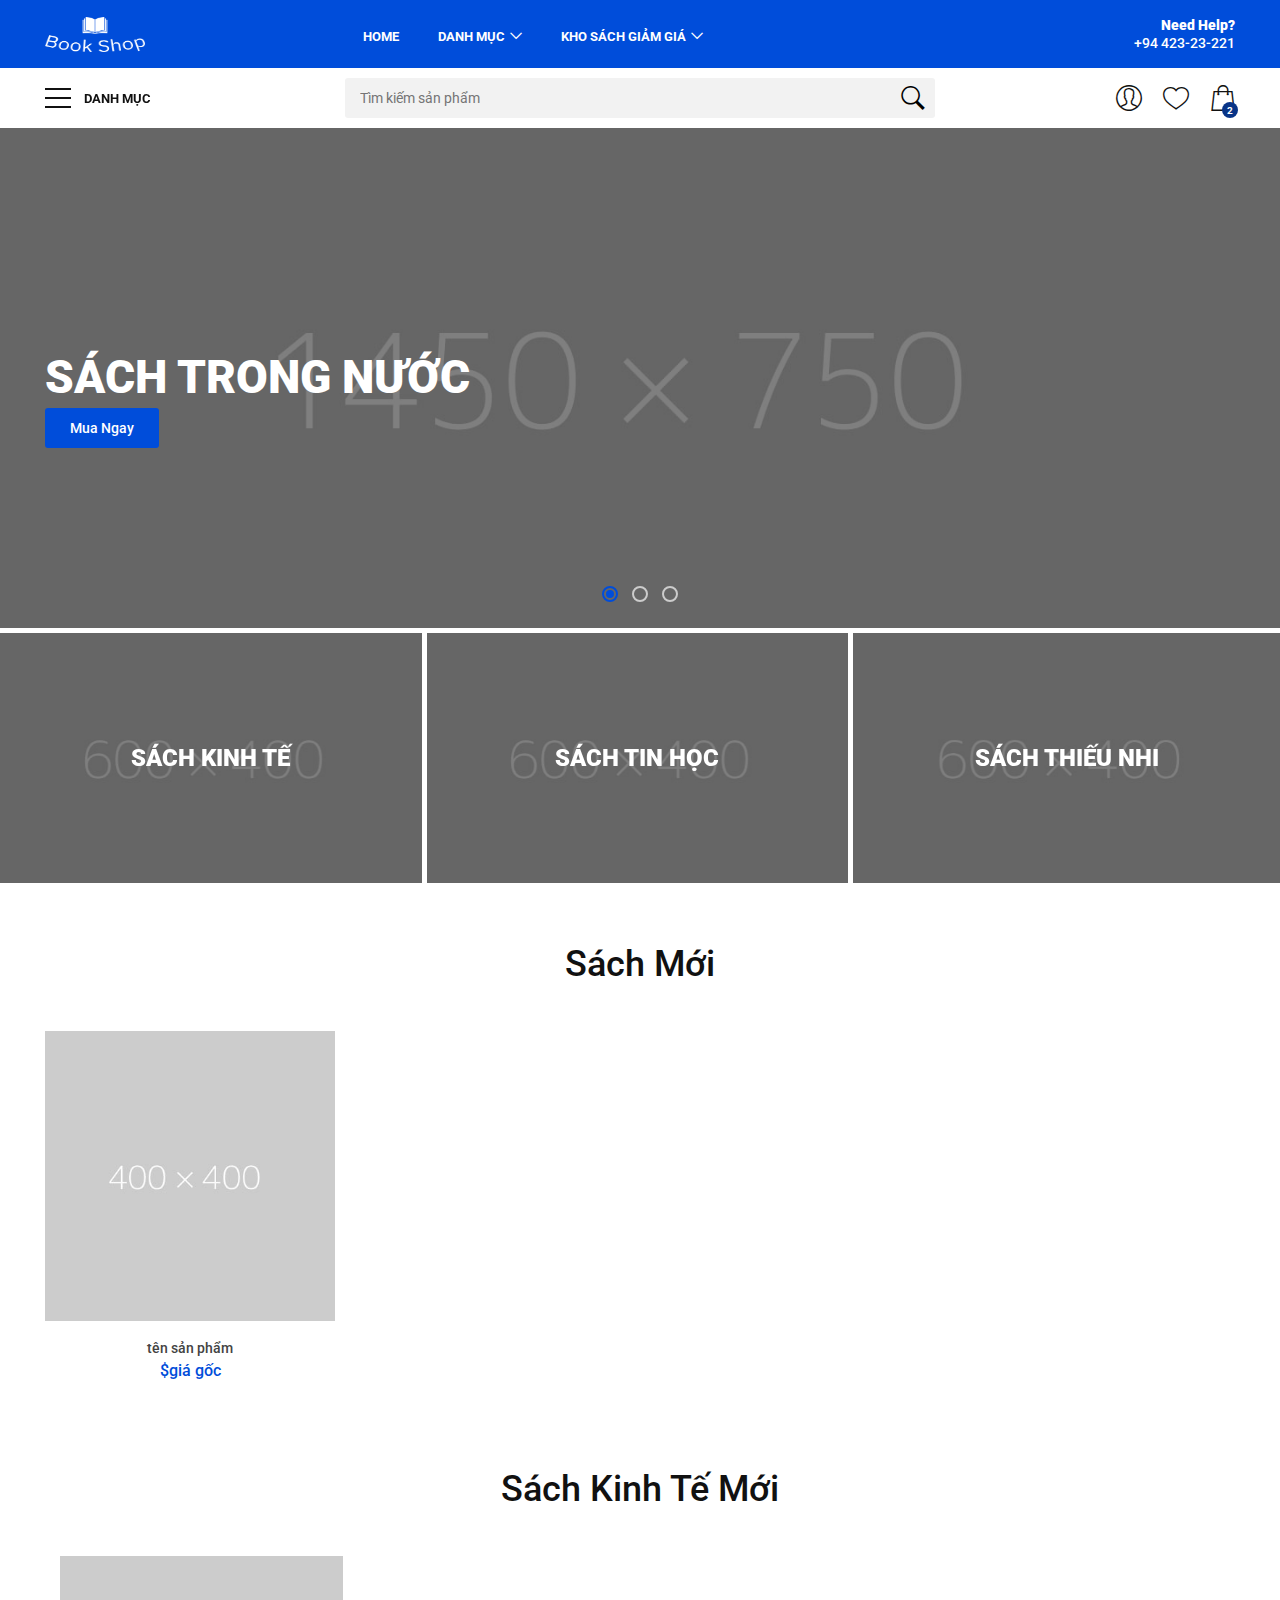
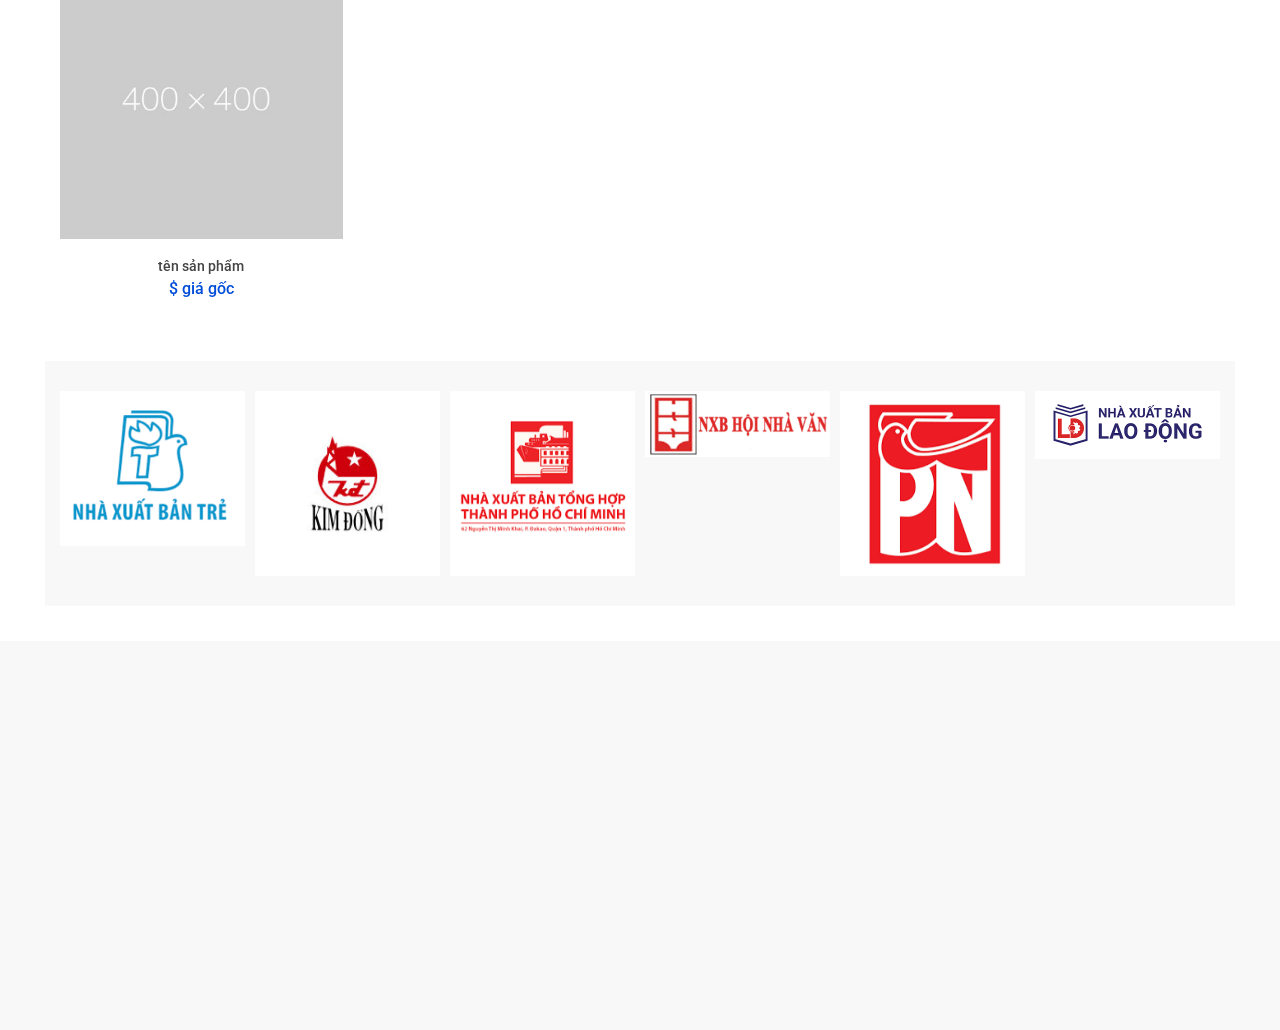
==== commit 9213d2d1: "update" ====
--- a/index.html
+++ b/index.html
@@ -7,7 +7,7 @@
     <meta name="viewport" content="width=device-width, initial-scale=1, shrink-to-fit=no">
     <meta name="description" content="">
     <meta name="author" content="Ansonika">
-    <title>Allaia | Bootstrap eCommerce Template - ThemeForest</title>
+    <title>Mua sách Online nhanh nhất</title>
 
     <!-- Favicons-->
     <link rel="shortcut icon" href="img/favicon.ico" type="image/x-icon">
@@ -44,7 +44,7 @@
 				<div class="row small-gutters">
 					<div class="col-xl-3 col-lg-3 d-lg-flex align-items-center">
 						<div id="logo">
-							<a href="index.html"><img src="img/logo.svg" alt="" width="100" height="35"></a>
+							<a href="index.html"><img src="img/logoshop.png" alt="" width="100" height="35"></a>
 						</div>
 					</div>
 					<nav class="col-xl-6 col-lg-7">
@@ -62,90 +62,51 @@
 								<a href="#" class="open_close" id="close_in"><i class="ti-close"></i></a>
 							</div>
 							<ul>
-								<li class="submenu">
-									<a href="javascript:void(0);" class="show-submenu">Home</a>
-									<ul>
-										<li><a href="index.html">Slider</a></li>
-										<li><a href="index-2.html">Video Background</a></li>
-										<li><a href="index-3.html">Vertical Slider</a></li>
-										<li><a href="index-4.html">GDPR Cookie Bar</a></li>
-									</ul>
+								<li class="">
+									<a href="index.html" class="show-submenu">Home</a>
+									
 								</li>
 								<li class="megamenu submenu">
-									<a href="javascript:void(0);" class="show-submenu-mega">Pages</a>
+									<a href="#" class="show-submenu-mega">Danh mục</a>
 									<div class="menu-wrapper">
 										<div class="row small-gutters">
 											<div class="col-lg-3">
-												<h3>Listing grid</h3>
+												<h3>Sách Trong Nước</h3>
 												<ul>
-													<li><a href="listing-grid-1-full.html">Grid Full Width</a></li>
-													<li><a href="listing-grid-2-full.html">Grid Full Width 2</a></li>
-													<li><a href="listing-grid-3.html">Grid Boxed</a></li>
-													<li><a href="listing-grid-4-sidebar-left.html">Grid Sidebar Left</a></li>
-													<li><a href="listing-grid-5-sidebar-right.html">Grid Sidebar Right</a></li>
-													<li><a href="listing-grid-6-sidebar-left.html">Grid Sidebar Left 2</a></li>
-													<li><a href="listing-grid-7-sidebar-right.html">Grid Sidebar Right 2</a></li>
+													<li><a href="listing-grid-1-full.html">#</a></li>
+													
 												</ul>
 											</div>
 											<div class="col-lg-3">
-												<h3>Listing row &amp; Product</h3>
+												<h3>Sách Nước Ngoài</h3>
 												<ul>
-													<li><a href="listing-row-1-sidebar-left.html">Row Sidebar Left</a></li>
-													<li><a href="listing-row-2-sidebar-right.html">Row Sidebar Right</a></li>
-													<li><a href="listing-row-3-sidebar-left.html">Row Sidebar Left 2</a></li>
-													<li><a href="listing-row-4-sidebar-extended.html">Row Sidebar Extended</a></li>
-													<li><a href="product-detail-1.html">Product Large Image</a></li>
-													<li><a href="product-detail-2.html">Product Carousel</a></li>
-													<li><a href="product-detail-3.html">Product Sticky Info</a></li>
+													<li><a href="listing-row-1-sidebar-left.html">#</a></li>
+												
 												</ul>
 											</div>
 											<div class="col-lg-3">
-												<h3>Other pages</h3>
+												<h3>Truyện</h3>
 												<ul>
-													<li><a href="cart.html">Cart Page</a></li>
-													<li><a href="checkout.html">Check Out Page</a></li>
-													<li><a href="confirm.html">Confirm Purchase Page</a></li>
-													<li><a href="account.html">Create Account Page</a></li>
-													<li><a href="track-order.html">Track Order</a></li>
-													<li><a href="help.html">Help Page</a></li>
-													<li><a href="help-2.html">Help Page 2</a></li>
-													<li><a href="leave-review.html">Leave a Review</a></li>
+													<li><a href="cart.html">#</a></li>
+													
+													
 												</ul>
 											</div>
-											<div class="col-lg-3 d-xl-block d-lg-block d-md-none d-sm-none d-none">
-												<div class="banner_menu">
-													<a href="#0">
-														<img src="[data-uri]" data-src="img/banner_menu.jpg" width="400" height="550" alt="" class="img-fluid lazy">
-													</a>
-												</div>
-											</div>
+											
 										</div>
 										<!-- /row -->
 									</div>
 									<!-- /menu-wrapper -->
 								</li>
 								<li class="submenu">
-									<a href="javascript:void(0);" class="show-submenu">Extra Pages</a>
+									<a href="#" class="show-submenu">Kho sách giảm giá</a>
 									<ul>
-										<li><a href="header-2.html">Header Style 2</a></li>
-										<li><a href="header-3.html">Header Style 3</a></li>
-										<li><a href="header-4.html">Header Style 4</a></li>
-										<li><a href="header-5.html">Header Style 5</a></li>
-										<li><a href="404.html">404 Page</a></li>
-										<li><a href="sign-in-modal.html">Sign In Modal</a></li>
-										<li><a href="contacts.html">Contact Us</a></li>
-										<li><a href="about.html">About 1</a></li>
-										<li><a href="about-2.html">About 2</a></li>
-										<li><a href="modal-advertise.html">Modal Advertise</a></li>
-										<li><a href="modal-newsletter.html">Modal Newsletter</a></li>
+										<li><a href="#">#</a></li>
+										
 									</ul>
 								</li>
-								<li>
-									<a href="blog.html">Blog</a>
-								</li>
-								<li>
-									<a href="#0">Buy Template</a>
-								</li>
+								
+								
 							</ul>
 						</div>
 						<!--/main-menu -->
@@ -172,61 +133,15 @@
 													<span class="hamburger-inner"></span>
 												</span>
 											</span>
-											Categories
+											Danh mục 
 										</a>
 									</span>
 									<div id="menu">
 										<ul>
-											<li><span><a href="#0">Collections</a></span>
-												<ul>
-													<li><a href="listing-grid-1-full.html">Trending</a></li>
-													<li><a href="listing-grid-2-full.html">Life style</a></li>
-													<li><a href="listing-grid-3.html">Running</a></li>
-													<li><a href="listing-grid-4-sidebar-left.html">Training</a></li>
-													<li><a href="listing-grid-5-sidebar-right.html">View all Collections</a></li>
-												</ul>
-											</li>
-											<li><span><a href="#">Men</a></span>
-												<ul>
-													<li><a href="listing-grid-6-sidebar-left.html">Offers</a></li>
-													<li><a href="listing-grid-7-sidebar-right.html">Shoes</a></li>
-													<li><a href="listing-row-1-sidebar-left.html">Clothing</a></li>
-													<li><a href="listing-row-3-sidebar-left.html">Accessories</a></li>
-													<li><a href="listing-row-4-sidebar-extended.html">Equipment</a></li>
-												</ul>
-											</li>
-											<li><span><a href="#">Women</a></span>
-												<ul>
-													<li><a href="listing-grid-1-full.html">Best Sellers</a></li>
-													<li><a href="listing-grid-2-full.html">Clothing</a></li>
-													<li><a href="listing-grid-3.html">Accessories</a></li>
-													<li><a href="listing-grid-4-sidebar-left.html">Shoes</a></li>
-												</ul>
-											</li>
-											<li><span><a href="#">Boys</a></span>
-												<ul>
-													<li><a href="listing-grid-6-sidebar-left.html">Easy On Shoes</a></li>
-													<li><a href="listing-grid-7-sidebar-right.html">Clothing</a></li>
-													<li><a href="listing-row-3-sidebar-left.html">Must Have</a></li>
-													<li><a href="listing-row-4-sidebar-extended.html">All Boys</a></li>
-												</ul>
-											</li>
-											<li><span><a href="#">Girls</a></span>
-												<ul>
-													<li><a href="listing-grid-1-full.html">New Releases</a></li>
-													<li><a href="listing-grid-2-full.html">Clothing</a></li>
-													<li><a href="listing-grid-3.html">Sale</a></li>
-													<li><a href="listing-grid-4-sidebar-left.html">Best Sellers</a></li>
-												</ul>
-											</li>
-											<li><span><a href="#">Customize</a></span>
-												<ul>
-													<li><a href="listing-row-1-sidebar-left.html">For Men</a></li>
-													<li><a href="listing-row-2-sidebar-right.html">For Women</a></li>
-													<li><a href="listing-row-4-sidebar-extended.html">For Boys</a></li>
-													<li><a href="listing-grid-1-full.html">For Girls</a></li>
-												</ul>
-											</li>
+											<li>
+												<span><a href="#">Sách kinh tế</a></span>
+											</li>
+											
 										</ul>
 									</div>
 								</li>
@@ -235,7 +150,7 @@
 					</div>
 					<div class="col-xl-6 col-lg-7 col-md-6 d-none d-md-block">
 						<div class="custom-search-input">
-							<input type="text" placeholder="Search over 10.000 products">
+							<input type="text" placeholder="Tìm kiếm sản phẩm">
 							<button type="submit"><i class="header-icon_search_custom"></i></button>
 						</div>
 					</div>
@@ -314,7 +229,7 @@
 				<!-- /row -->
 			</div>
 			<div class="search_mob_wp">
-				<input type="text" class="form-control" placeholder="Search over 10.000 products">
+				<input type="text" class="form-control" placeholder="Tìm kiếm sản phẩm">
 				<input type="submit" class="btn_1 full-width" value="Search">
 			</div>
 			<!-- /search_mobile -->
@@ -326,41 +241,23 @@
 	<main>
 		<div id="carousel-home">
 			<div class="owl-carousel owl-theme">
-				<div class="owl-slide cover" style="background-image: url(img/slides/slide_home_2.jpg);">
-					<div class="opacity-mask d-flex align-items-center" data-opacity-mask="rgba(0, 0, 0, 0.5)">
-						<div class="container">
-							<div class="row justify-content-center justify-content-md-end">
-								<div class="col-lg-6 static">
-									<div class="slide-text text-end white">
-										<h2 class="owl-slide-animated owl-slide-title">Attack Air<br>Max 720 Sage Low</h2>
-										<p class="owl-slide-animated owl-slide-subtitle">
-											Limited items available at this price
-										</p>
-										<div class="owl-slide-animated owl-slide-cta"><a class="btn_1" href="listing-grid-1-full.html" role="button">Shop Now</a></div>
-									</div>
-								</div>
-							</div>
-						</div>
-					</div>
-				</div>
-				<!--/owl-slide-->
 				<div class="owl-slide cover" style="background-image: url(img/slides/slide_home_1.jpg);">
 					<div class="opacity-mask d-flex align-items-center" data-opacity-mask="rgba(0, 0, 0, 0.5)">
 						<div class="container">
 							<div class="row justify-content-center justify-content-md-start">
 								<div class="col-lg-6 static">
 									<div class="slide-text white">
-										<h2 class="owl-slide-animated owl-slide-title">Attack Air<br>VaporMax Flyknit 3</h2>
-										<p class="owl-slide-animated owl-slide-subtitle">
-											Limited items available at this price
-										</p>
-										<div class="owl-slide-animated owl-slide-cta"><a class="btn_1" href="listing-grid-1-full.html" role="button">Shop Now</a></div>
+										<h2 class="owl-slide-animated owl-slide-title"><br>Sách Trong Nước</h2>
+										
+										<div class="owl-slide-animated owl-slide-cta"><a class="btn_1" href="listing-grid-1-full.html" role="button">Mua Ngay</a></div>
 									</div>
 								</div>
 							</div>
 						</div>
 					</div>
 				</div>
+
+				
 				<!--/owl-slide-->
 				<div class="owl-slide cover" style="background-image: url(img/slides/slide_home_3.jpg);">
 					<div class="opacity-mask d-flex align-items-center" data-opacity-mask="rgba(255, 255, 255, 0.5)">
@@ -368,18 +265,34 @@
 							<div class="row justify-content-center justify-content-md-start">
 								<div class="col-lg-12 static">
 									<div class="slide-text text-center black">
-										<h2 class="owl-slide-animated owl-slide-title">Attack Air<br>Monarch IV SE</h2>
-										<p class="owl-slide-animated owl-slide-subtitle">
-											Lightweight cushioning and durable support with a Phylon midsole
-										</p>
-										<div class="owl-slide-animated owl-slide-cta"><a class="btn_1" href="listing-grid-1-full.html" role="button">Shop Now</a></div>
+										<h2 class="owl-slide-animated owl-slide-title"><br>Sách Nước Ngoài</h2>
+										
+										<div class="owl-slide-animated owl-slide-cta"><a class="btn_1" href="listing-grid-1-full.html" role="button">Mua Ngay</a></div>
 									</div>
 								</div>
 							</div>
 						</div>
 					</div>
+				</div>
+				<!--/owl-slide-->
+				
+				<div class="owl-slide cover" style="background-image: url(img/slides/slide_home_2.jpg);">
+					<div class="opacity-mask d-flex align-items-center" data-opacity-mask="rgba(0, 0, 0, 0.5)">
+						<div class="container">
+							<div class="row justify-content-center justify-content-md-end">
+								<div class="col-lg-6 static">
+									<div class="slide-text text-end white">
+										<h2 class="owl-slide-animated owl-slide-title"><br>Truyện</h2>
+										
+										<div class="owl-slide-animated owl-slide-cta"><a class="btn_1" href="listing-grid-1-full.html" role="button">Mua Ngay</a></div>
+									</div>
+								</div>
+							</div>
+						</div>
+					</div>
+				</div>
 					<!--/owl-slide-->
-				</div>
+				
 			</div>
 			<div id="icon_drag_mobile"></div>
 		</div>
@@ -390,8 +303,8 @@
 				<a href="#0" class="img_container">
 					<img src="img/banners_cat_placeholder.jpg" data-src="img/banner_1.jpg" alt="" class="lazy">
 					<div class="short_info opacity-mask" data-opacity-mask="rgba(0, 0, 0, 0.5)">
-						<h3>Men's Collection</h3>
-						<div><span class="btn_1">Shop Now</span></div>
+						<h3>Sách Kinh Tế</h3>
+						<div><span class="btn_1">Mua Ngay</span></div>
 					</div>
 				</a>
 			</li>
@@ -399,8 +312,8 @@
 				<a href="#0" class="img_container">
 					<img src="img/banners_cat_placeholder.jpg" data-src="img/banner_2.jpg" alt="" class="lazy">
 					<div class="short_info opacity-mask" data-opacity-mask="rgba(0, 0, 0, 0.5)">
-						<h3>Womens's Collection</h3>
-						<div><span class="btn_1">Shop Now</span></div>
+						<h3>Sách Tin Học</h3>
+						<div><span class="btn_1">Mua Ngay</span></div>
 					</div>
 				</a>
 			</li>
@@ -408,8 +321,8 @@
 				<a href="#0" class="img_container">
 					<img src="img/banners_cat_placeholder.jpg" data-src="img/banner_3.jpg" alt="" class="lazy">
 					<div class="short_info opacity-mask" data-opacity-mask="rgba(0, 0, 0, 0.5)">
-						<h3>Kids's Collection</h3>
-						<div><span class="btn_1">Shop Now</span></div>
+						<h3>Sách Thiếu Nhi</h3>
+						<div><span class="btn_1">Mua Ngay</span></div>
 					</div>
 				</a>
 			</li>
@@ -418,366 +331,57 @@
 		
 		<div class="container margin_60_35">
 			<div class="main_title">
-				<h2>Top Selling</h2>
-				<span>Products</span>
-				<p>Cum doctus civibus efficiantur in imperdiet deterruisset</p>
+				<h2>Sách Mới</h2>
+				
 			</div>
 			<div class="row small-gutters">
 				<div class="col-6 col-md-4 col-xl-3">
 					<div class="grid_item">
-						<figure>
-							<span class="ribbon off">-30%</span>
+						<figure>	
 							<a href="product-detail-1.html">
 								<img class="img-fluid lazy" src="img/products/product_placeholder_square_medium.jpg" data-src="img/products/shoes/1.jpg" alt="">
 								<img class="img-fluid lazy" src="img/products/product_placeholder_square_medium.jpg" data-src="img/products/shoes/1_b.jpg" alt="">
-							</a>
-							<div data-countdown="2019/05/15" class="countdown"></div>
-						</figure>
-						<div class="rating"><i class="icon-star voted"></i><i class="icon-star voted"></i><i class="icon-star voted"></i><i class="icon-star voted"></i><i class="icon-star"></i></div>
+							</a>							
+						</figure>			
 						<a href="product-detail-1.html">
-							<h3>Armor Air x Fear</h3>
+							<h3>tên sản phẩm</h3>
 						</a>
 						<div class="price_box">
-							<span class="new_price">$48.00</span>
-							<span class="old_price">$60.00</span>
+							<span class="new_price">$giá gốc</span>
+							<!--<span class="old_price">$60.00</span> -->
 						</div>
 						<ul>
-							<li><a href="#0" class="tooltip-1" data-bs-toggle="tooltip" data-bs-placement="left" title="Add to favorites"><i class="ti-heart"></i><span>Add to favorites</span></a></li>
-							<li><a href="#0" class="tooltip-1" data-bs-toggle="tooltip" data-bs-placement="left" title="Add to compare"><i class="ti-control-shuffle"></i><span>Add to compare</span></a></li>
+							<li><a href="#0" class="tooltip-1" data-bs-toggle="tooltip" data-bs-placement="left" title="Add to favorites"><i class="ti-heart"></i><span>Add to favorites</span></a></li>							
 							<li><a href="#0" class="tooltip-1" data-bs-toggle="tooltip" data-bs-placement="left" title="Add to cart"><i class="ti-shopping-cart"></i><span>Add to cart</span></a></li>
 						</ul>
 					</div>
 					<!-- /grid_item -->
 				</div>
-				<!-- /col -->
-				<div class="col-6 col-md-4 col-xl-3">
-					<div class="grid_item">
-						<span class="ribbon off">-30%</span>
-						<figure>
-							<a href="product-detail-1.html">
-								<img class="img-fluid lazy" src="img/products/product_placeholder_square_medium.jpg" data-src="img/products/shoes/2.jpg" alt="">
-								<img class="img-fluid lazy" src="img/products/product_placeholder_square_medium.jpg" data-src="img/products/shoes/2_b.jpg" alt="">
-							</a>
-							<div data-countdown="2019/05/10" class="countdown"></div>
-						</figure>
-						<div class="rating"><i class="icon-star voted"></i><i class="icon-star voted"></i><i class="icon-star voted"></i><i class="icon-star voted"></i><i class="icon-star"></i></div>
-						<a href="product-detail-1.html">
-							<h3>Armor Okwahn II</h3>
-						</a>
-						<div class="price_box">
-							<span class="new_price">$90.00</span>
-							<span class="old_price">$170.00</span>
-						</div>
-						<ul>
-							<li><a href="#0" class="tooltip-1" data-bs-toggle="tooltip" data-bs-placement="left" title="Add to favorites"><i class="ti-heart"></i><span>Add to favorites</span></a></li>
-							<li><a href="#0" class="tooltip-1" data-bs-toggle="tooltip" data-bs-placement="left" title="Add to compare"><i class="ti-control-shuffle"></i><span>Add to compare</span></a></li>
-							<li><a href="#0" class="tooltip-1" data-bs-toggle="tooltip" data-bs-placement="left" title="Add to cart"><i class="ti-shopping-cart"></i><span>Add to cart</span></a></li>
-						</ul>
-					</div>
-					<!-- /grid_item -->
-				</div>
-				<!-- /col -->
-				<div class="col-6 col-md-4 col-xl-3">
-					<div class="grid_item">
-						<span class="ribbon off">-50%</span>
-						<figure>
-							<a href="product-detail-1.html">
-								<img class="img-fluid lazy" src="img/products/product_placeholder_square_medium.jpg" data-src="img/products/shoes/3.jpg" alt="">
-								<img class="img-fluid lazy" src="img/products/product_placeholder_square_medium.jpg" data-src="img/products/shoes/3_b.jpg" alt="">
-							</a>
-							<div data-countdown="2019/05/21" class="countdown"></div>
-						</figure>
-						<div class="rating"><i class="icon-star voted"></i><i class="icon-star voted"></i><i class="icon-star voted"></i><i class="icon-star voted"></i><i class="icon-star"></i></div>
-						<a href="product-detail-1.html">
-							<h3>Armor Air Wildwood ACG</h3>
-						</a>
-						<div class="price_box">
-							<span class="new_price">$75.00</span>
-							<span class="old_price">$155.00</span>
-						</div>
-						<ul>
-							<li><a href="#0" class="tooltip-1" data-bs-toggle="tooltip" data-bs-placement="left" title="Add to favorites"><i class="ti-heart"></i><span>Add to favorites</span></a></li>
-							<li><a href="#0" class="tooltip-1" data-bs-toggle="tooltip" data-bs-placement="left" title="Add to compare"><i class="ti-control-shuffle"></i><span>Add to compare</span></a></li>
-							<li><a href="#0" class="tooltip-1" data-bs-toggle="tooltip" data-bs-placement="left" title="Add to cart"><i class="ti-shopping-cart"></i><span>Add to cart</span></a></li>
-						</ul>
-					</div>
-					<!-- /grid_item -->
-				</div>
-				<!-- /col -->
-				<div class="col-6 col-md-4 col-xl-3">
-					<div class="grid_item">
-						<span class="ribbon new">New</span>
-						<figure>
-							<a href="product-detail-1.html">
-								<img class="img-fluid lazy" src="img/products/product_placeholder_square_medium.jpg" data-src="img/products/shoes/4.jpg" alt="">
-								<img class="img-fluid lazy" src="img/products/product_placeholder_square_medium.jpg" data-src="img/products/shoes/4_b.jpg" alt="">
-							</a>
-						</figure>
-						<div class="rating"><i class="icon-star voted"></i><i class="icon-star voted"></i><i class="icon-star voted"></i><i class="icon-star voted"></i><i class="icon-star"></i></div>
-						<a href="product-detail-1.html">
-							<h3>Armor ACG React Terra</h3>
-						</a>
-						<div class="price_box">
-							<span class="new_price">$110.00</span>
-						</div>
-						<ul>
-							<li><a href="#0" class="tooltip-1" data-bs-toggle="tooltip" data-bs-placement="left" title="Add to favorites"><i class="ti-heart"></i><span>Add to favorites</span></a></li>
-							<li><a href="#0" class="tooltip-1" data-bs-toggle="tooltip" data-bs-placement="left" title="Add to compare"><i class="ti-control-shuffle"></i><span>Add to compare</span></a></li>
-							<li><a href="#0" class="tooltip-1" data-bs-toggle="tooltip" data-bs-placement="left" title="Add to cart"><i class="ti-shopping-cart"></i><span>Add to cart</span></a></li>
-						</ul>
-					</div>
-					<!-- /grid_item -->
-				</div>
-				<!-- /col -->
-				<div class="col-6 col-md-4 col-xl-3">
-					<div class="grid_item">
-						<span class="ribbon new">New</span>
-						<figure>
-							<a href="product-detail-1.html">
-								<img class="img-fluid lazy" src="img/products/product_placeholder_square_medium.jpg" data-src="img/products/shoes/5.jpg" alt="">
-								<img class="img-fluid lazy" src="img/products/product_placeholder_square_medium.jpg" data-src="img/products/shoes/5_b.jpg" alt="">
-							</a>
-						</figure>
-						<div class="rating"><i class="icon-star voted"></i><i class="icon-star voted"></i><i class="icon-star voted"></i><i class="icon-star voted"></i><i class="icon-star"></i></div>
-						<a href="product-detail-1.html">
-							<h3>Armor Air Zoom Alpha</h3>
-						</a>
-						<div class="price_box">
-							<span class="new_price">$140.00</span>
-						</div>
-						<ul>
-							<li><a href="#0" class="tooltip-1" data-bs-toggle="tooltip" data-bs-placement="left" title="Add to favorites"><i class="ti-heart"></i><span>Add to favorites</span></a></li>
-							<li><a href="#0" class="tooltip-1" data-bs-toggle="tooltip" data-bs-placement="left" title="Add to compare"><i class="ti-control-shuffle"></i><span>Add to compare</span></a></li>
-							<li><a href="#0" class="tooltip-1" data-bs-toggle="tooltip" data-bs-placement="left" title="Add to cart"><i class="ti-shopping-cart"></i><span>Add to cart</span></a></li>
-						</ul>
-					</div>
-					<!-- /grid_item -->
-				</div>
-				<!-- /col -->
-				<div class="col-6 col-md-4 col-xl-3">
-					<div class="grid_item">
-						<span class="ribbon new">New</span>
-						<figure>
-							<a href="product-detail-1.html">
-								<img class="img-fluid lazy" src="img/products/product_placeholder_square_medium.jpg" data-src="img/products/shoes/6.jpg" alt="">
-								<img class="img-fluid lazy" src="img/products/product_placeholder_square_medium.jpg" data-src="img/products/shoes/6_b.jpg" alt="">
-							</a>
-						</figure>
-						<div class="rating"><i class="icon-star voted"></i><i class="icon-star voted"></i><i class="icon-star voted"></i><i class="icon-star voted"></i><i class="icon-star"></i></div>
-						<a href="product-detail-1.html">
-							<h3>Armor Air Alpha</h3>
-						</a>
-						<div class="price_box">
-							<span class="new_price">$130.00</span>
-						</div>
-						<ul>
-							<li><a href="#0" class="tooltip-1" data-bs-toggle="tooltip" data-bs-placement="left" title="Add to favorites"><i class="ti-heart"></i><span>Add to favorites</span></a></li>
-							<li><a href="#0" class="tooltip-1" data-bs-toggle="tooltip" data-bs-placement="left" title="Add to compare"><i class="ti-control-shuffle"></i><span>Add to compare</span></a></li>
-							<li><a href="#0" class="tooltip-1" data-bs-toggle="tooltip" data-bs-placement="left" title="Add to cart"><i class="ti-shopping-cart"></i><span>Add to cart</span></a></li>
-						</ul>
-					</div>
-					<!-- /grid_item -->
-				</div>
-				<!-- /col -->
-				<div class="col-6 col-md-4 col-xl-3">
-					<div class="grid_item">
-						<span class="ribbon hot">Hot</span>
-						<figure>
-							<a href="product-detail-1.html">
-								<img class="img-fluid lazy" src="img/products/product_placeholder_square_medium.jpg" data-src="img/products/shoes/7.jpg" alt="">
-								<img class="img-fluid lazy" src="img/products/product_placeholder_square_medium.jpg" data-src="img/products/shoes/7_b.jpg" alt="">
-							</a>
-						</figure>
-						<div class="rating"><i class="icon-star voted"></i><i class="icon-star voted"></i><i class="icon-star voted"></i><i class="icon-star voted"></i><i class="icon-star"></i></div>
-						<a href="product-detail-1.html">
-							<h3>Armor Air Max 98</h3>
-						</a>
-						<div class="price_box">
-							<span class="new_price">$115.00</span>
-						</div>
-						<ul>
-							<li><a href="#0" class="tooltip-1" data-bs-toggle="tooltip" data-bs-placement="left" title="Add to favorites"><i class="ti-heart"></i><span>Add to favorites</span></a></li>
-							<li><a href="#0" class="tooltip-1" data-bs-toggle="tooltip" data-bs-placement="left" title="Add to compare"><i class="ti-control-shuffle"></i><span>Add to compare</span></a></li>
-							<li><a href="#0" class="tooltip-1" data-bs-toggle="tooltip" data-bs-placement="left" title="Add to cart"><i class="ti-shopping-cart"></i><span>Add to cart</span></a></li>
-						</ul>
-					</div>
-					<!-- /grid_item -->
-				</div>
-				<!-- /col -->
-				<div class="col-6 col-md-4 col-xl-3">
-					<div class="grid_item">
-						<span class="ribbon hot">Hot</span>
-						<figure>
-							<a href="product-detail-1.html">
-								<img class="img-fluid lazy" src="img/products/product_placeholder_square_medium.jpg" data-src="img/products/shoes/8.jpg" alt="">
-								<img class="img-fluid lazy" src="img/products/product_placeholder_square_medium.jpg" data-src="img/products/shoes/8_b.jpg" alt="">
-							</a>
-						</figure>
-						<div class="rating"><i class="icon-star voted"></i><i class="icon-star voted"></i><i class="icon-star voted"></i><i class="icon-star voted"></i><i class="icon-star"></i></div>
-						<a href="product-detail-1.html">
-							<h3>Armor Air Max 720</h3>
-						</a>
-						<div class="price_box">
-							<span class="new_price">$120.00</span>
-						</div>
-						<ul>
-							<li><a href="#0" class="tooltip-1" data-bs-toggle="tooltip" data-bs-placement="left" title="Add to favorites"><i class="ti-heart"></i><span>Add to favorites</span></a></li>
-							<li><a href="#0" class="tooltip-1" data-bs-toggle="tooltip" data-bs-placement="left" title="Add to compare"><i class="ti-control-shuffle"></i><span>Add to compare</span></a></li>
-							<li><a href="#0" class="tooltip-1" data-bs-toggle="tooltip" data-bs-placement="left" title="Add to cart"><i class="ti-shopping-cart"></i><span>Add to cart</span></a></li>
-						</ul>
-					</div>
-					<!-- /grid_item -->
-				</div>
-				<!-- /col -->
-			</div>
-			<!-- /row -->
 		</div>
 		<!-- /container -->
-
-		<div class="featured lazy" data-bg="url(img/featured_home.jpg)">
-			<div class="opacity-mask d-flex align-items-center" data-opacity-mask="rgba(0, 0, 0, 0.5)">
-				<div class="container margin_60">
-					<div class="row justify-content-center justify-content-md-start">
-						<div class="col-lg-6 wow" data-wow-offset="150">
-							<h3>Armor<br>Air Color 720</h3>
-							<p>Lightweight cushioning and durable support with a Phylon midsole</p>
-							<div class="feat_text_block">
-								<div class="price_box">
-									<span class="new_price">$90.00</span>
-									<span class="old_price">$170.00</span>
-								</div>
-								<a class="btn_1" href="listing-grid-1-full.html" role="button">Shop Now</a>
-							</div>
-						</div>
-					</div>
-				</div>
-			</div>
-		</div>
-		<!-- /featured -->
 
 		<div class="container margin_60_35">
 			<div class="main_title">
-				<h2>Featured</h2>
-				<span>Products</span>
-				<p>Cum doctus civibus efficiantur in imperdiet deterruisset</p>
+				<h2>Sách Kinh Tế Mới</h2>	
 			</div>
 			<div class="owl-carousel owl-theme products_carousel">
 				<div class="item">
 					<div class="grid_item">
-						<span class="ribbon new">New</span>
-						<figure>
+						<figure>	
 							<a href="product-detail-1.html">
-								<img class="owl-lazy" src="img/products/product_placeholder_square_medium.jpg" data-src="img/products/shoes/4.jpg" alt="">
-							</a>
-						</figure>
-						<div class="rating"><i class="icon-star voted"></i><i class="icon-star voted"></i><i class="icon-star voted"></i><i class="icon-star voted"></i><i class="icon-star"></i></div>
+								<img class="img-fluid lazy" src="img/products/product_placeholder_square_medium.jpg" data-src="img/products/shoes/1.jpg" alt="">
+								<img class="img-fluid lazy" src="img/products/product_placeholder_square_medium.jpg" data-src="img/products/shoes/1_b.jpg" alt="">
+							</a>							
+						</figure>			
 						<a href="product-detail-1.html">
-							<h3>ACG React Terra</h3>
+							<h3>tên sản phẩm</h3>
 						</a>
 						<div class="price_box">
-							<span class="new_price">$110.00</span>
+							<span class="new_price">$ giá gốc</span>
+							<!--<span class="old_price">$60.00</span> -->
 						</div>
 						<ul>
-							<li><a href="#0" class="tooltip-1" data-bs-toggle="tooltip" data-bs-placement="left" title="Add to favorites"><i class="ti-heart"></i><span>Add to favorites</span></a></li>
-							<li><a href="#0" class="tooltip-1" data-bs-toggle="tooltip" data-bs-placement="left" title="Add to compare"><i class="ti-control-shuffle"></i><span>Add to compare</span></a></li>
-							<li><a href="#0" class="tooltip-1" data-bs-toggle="tooltip" data-bs-placement="left" title="Add to cart"><i class="ti-shopping-cart"></i><span>Add to cart</span></a></li>
-						</ul>
-					</div>
-					<!-- /grid_item -->
-				</div>
-				<!-- /item -->
-				<div class="item">
-					<div class="grid_item">
-						<span class="ribbon new">New</span>
-						<figure>
-							<a href="product-detail-1.html">
-								<img class="owl-lazy" src="img/products/product_placeholder_square_medium.jpg" data-src="img/products/shoes/5.jpg" alt="">
-							</a>
-						</figure>
-						<div class="rating"><i class="icon-star voted"></i><i class="icon-star voted"></i><i class="icon-star voted"></i><i class="icon-star voted"></i><i class="icon-star"></i></div>
-						<a href="product-detail-1.html">
-							<h3>Air Zoom Alpha</h3>
-						</a>
-						<div class="price_box">
-							<span class="new_price">$140.00</span>
-						</div>
-						<ul>
-							<li><a href="#0" class="tooltip-1" data-bs-toggle="tooltip" data-bs-placement="left" title="Add to favorites"><i class="ti-heart"></i><span>Add to favorites</span></a></li>
-							<li><a href="#0" class="tooltip-1" data-bs-toggle="tooltip" data-bs-placement="left" title="Add to compare"><i class="ti-control-shuffle"></i><span>Add to compare</span></a></li>
-							<li><a href="#0" class="tooltip-1" data-bs-toggle="tooltip" data-bs-placement="left" title="Add to cart"><i class="ti-shopping-cart"></i><span>Add to cart</span></a></li>
-						</ul>
-					</div>
-					<!-- /grid_item -->
-				</div>
-				<!-- /item -->
-				<div class="item">
-					<div class="grid_item">
-						<span class="ribbon hot">Hot</span>
-						<figure>
-							<a href="product-detail-1.html">
-								<img class="owl-lazy" src="img/products/product_placeholder_square_medium.jpg" data-src="img/products/shoes/8.jpg" alt="">
-							</a>
-						</figure>
-						<div class="rating"><i class="icon-star voted"></i><i class="icon-star voted"></i><i class="icon-star voted"></i><i class="icon-star voted"></i><i class="icon-star"></i></div>
-						<a href="product-detail-1.html">
-							<h3>Air Color 720</h3>
-						</a>
-						<div class="price_box">
-							<span class="new_price">$120.00</span>
-						</div>
-						<ul>
-							<li><a href="#0" class="tooltip-1" data-bs-toggle="tooltip" data-bs-placement="left" title="Add to favorites"><i class="ti-heart"></i><span>Add to favorites</span></a></li>
-							<li><a href="#0" class="tooltip-1" data-bs-toggle="tooltip" data-bs-placement="left" title="Add to compare"><i class="ti-control-shuffle"></i><span>Add to compare</span></a></li>
-							<li><a href="#0" class="tooltip-1" data-bs-toggle="tooltip" data-bs-placement="left" title="Add to cart"><i class="ti-shopping-cart"></i><span>Add to cart</span></a></li>
-						</ul>
-					</div>
-					<!-- /grid_item -->
-				</div>
-				<!-- /item -->
-				<div class="item">
-					<div class="grid_item">
-						<span class="ribbon off">-30%</span>
-						<figure>
-							<a href="product-detail-1.html">
-								<img class="owl-lazy" src="img/products/product_placeholder_square_medium.jpg" data-src="img/products/shoes/2.jpg" alt="">
-							</a>
-						</figure>
-						<div class="rating"><i class="icon-star voted"></i><i class="icon-star voted"></i><i class="icon-star voted"></i><i class="icon-star voted"></i><i class="icon-star"></i></div>
-						<a href="product-detail-1.html">
-							<h3>Okwahn II</h3>
-						</a>
-						<div class="price_box">
-							<span class="new_price">$90.00</span>
-							<span class="old_price">$170.00</span>
-						</div>
-						<ul>
-							<li><a href="#0" class="tooltip-1" data-bs-toggle="tooltip" data-bs-placement="left" title="Add to favorites"><i class="ti-heart"></i><span>Add to favorites</span></a></li>
-							<li><a href="#0" class="tooltip-1" data-bs-toggle="tooltip" data-bs-placement="left" title="Add to compare"><i class="ti-control-shuffle"></i><span>Add to compare</span></a></li>
-							<li><a href="#0" class="tooltip-1" data-bs-toggle="tooltip" data-bs-placement="left" title="Add to cart"><i class="ti-shopping-cart"></i><span>Add to cart</span></a></li>
-						</ul>
-					</div>
-					<!-- /grid_item -->
-				</div>
-				<!-- /item -->
-				<div class="item">
-					<div class="grid_item">
-						<span class="ribbon off">-50%</span>
-						<figure>
-							<a href="product-detail-1.html">
-								<img class="owl-lazy" src="img/products/product_placeholder_square_medium.jpg" data-src="img/products/shoes/3.jpg" alt="">
-							</a>
-						</figure>
-						<div class="rating"><i class="icon-star voted"></i><i class="icon-star voted"></i><i class="icon-star voted"></i><i class="icon-star voted"></i><i class="icon-star"></i></div>
-						<a href="product-detail-1.html">
-							<h3>Air Wildwood ACG</h3>
-						</a>
-						<div class="price_box">
-							<span class="new_price">$75.00</span>
-							<span class="old_price">$155.00</span>
-						</div>
-						<ul>
-							<li><a href="#0" class="tooltip-1" data-bs-toggle="tooltip" data-bs-placement="left" title="Add to favorites"><i class="ti-heart"></i><span>Add to favorites</span></a></li>
-							<li><a href="#0" class="tooltip-1" data-bs-toggle="tooltip" data-bs-placement="left" title="Add to compare"><i class="ti-control-shuffle"></i><span>Add to compare</span></a></li>
+							<li><a href="#0" class="tooltip-1" data-bs-toggle="tooltip" data-bs-placement="left" title="Add to favorites"><i class="ti-heart"></i><span>Add to favorites</span></a></li>							
 							<li><a href="#0" class="tooltip-1" data-bs-toggle="tooltip" data-bs-placement="left" title="Add to cart"><i class="ti-shopping-cart"></i><span>Add to cart</span></a></li>
 						</ul>
 					</div>
@@ -793,98 +397,29 @@
 			<div class="container margin_30">
 				<div id="brands" class="owl-carousel owl-theme">
 					<div class="item">
-						<a href="#0"><img src="img/brands/placeholder_brands.png" data-src="img/brands/logo_1.png" alt="" class="owl-lazy"></a>
+						<a href="#0"><img src="img/brands/placeholder_brands.png" data-src="img/brands/nxb1.png" alt="" class="owl-lazy"></a>
 					</div><!-- /item -->
 					<div class="item">
-						<a href="#0"><img src="img/brands/placeholder_brands.png" data-src="img/brands/logo_2.png" alt="" class="owl-lazy"></a>
+						<a href="#0"><img src="img/brands/placeholder_brands.png" data-src="img/brands/nxb2.png" alt="" class="owl-lazy"></a>
 					</div><!-- /item -->
 					<div class="item">
-						<a href="#0"><img src="img/brands/placeholder_brands.png" data-src="img/brands/logo_3.png" alt="" class="owl-lazy"></a>
+						<a href="#0"><img src="img/brands/placeholder_brands.png" data-src="img/brands/nxb3.png" alt="" class="owl-lazy"></a>
 					</div><!-- /item -->
 					<div class="item">
-						<a href="#0"><img src="img/brands/placeholder_brands.png" data-src="img/brands/logo_4.png" alt="" class="owl-lazy"></a>
+						<a href="#0"><img src="img/brands/placeholder_brands.png" data-src="img/brands/nxb4.png" alt="" class="owl-lazy"></a>
 					</div><!-- /item -->
 					<div class="item">
-						<a href="#0"><img src="img/brands/placeholder_brands.png" data-src="img/brands/logo_5.png" alt="" class="owl-lazy"></a>
+						<a href="#0"><img src="img/brands/placeholder_brands.png" data-src="img/brands/nxb5.png" alt="" class="owl-lazy"></a>
 					</div><!-- /item -->
 					<div class="item">
-						<a href="#0"><img src="img/brands/placeholder_brands.png" data-src="img/brands/logo_6.png" alt="" class="owl-lazy"></a>
+						<a href="#0"><img src="img/brands/placeholder_brands.png" data-src="img/brands/nxb6.png" alt="" class="owl-lazy"></a>
 					</div><!-- /item --> 
 				</div><!-- /carousel -->
 			</div><!-- /container -->
 		</div>
 		<!-- /bg_gray -->
 
-		<div class="container margin_60_35">
-			<div class="main_title">
-				<h2>Latest News</h2>
-				<span>Blog</span>
-				<p>Cum doctus civibus efficiantur in imperdiet deterruisset</p>
-			</div>
-			<div class="row">
-				<div class="col-lg-6">
-					<a class="box_news" href="blog.html">
-						<figure>
-							<img src="img/blog-thumb-placeholder.jpg" data-src="img/blog-thumb-1.jpg" alt="" width="400" height="266" class="lazy">
-							<figcaption><strong>28</strong>Dec</figcaption>
-						</figure>
-						<ul>
-							<li>by Mark Twain</li>
-							<li>20.11.2017</li>
-						</ul>
-						<h4>Pri oportere scribentur eu</h4>
-						<p>Cu eum alia elit, usu in eius appareat, deleniti sapientem honestatis eos ex. In ius esse ullum vidisse....</p>
-					</a>
-				</div>
-				<!-- /box_news -->
-				<div class="col-lg-6">
-					<a class="box_news" href="blog.html">
-						<figure>
-							<img src="img/blog-thumb-placeholder.jpg" data-src="img/blog-thumb-2.jpg" alt="" width="400" height="266" class="lazy">
-							<figcaption><strong>28</strong>Dec</figcaption>
-						</figure>
-						<ul>
-							<li>By Jhon Doe</li>
-							<li>20.11.2017</li>
-						</ul>
-						<h4>Duo eius postea suscipit ad</h4>
-						<p>Cu eum alia elit, usu in eius appareat, deleniti sapientem honestatis eos ex. In ius esse ullum vidisse....</p>
-					</a>
-				</div>
-				<!-- /box_news -->
-				<div class="col-lg-6">
-					<a class="box_news" href="blog.html">
-						<figure>
-							<img src="img/blog-thumb-placeholder.jpg" data-src="img/blog-thumb-3.jpg" alt="" width="400" height="266" class="lazy">
-							<figcaption><strong>28</strong>Dec</figcaption>
-						</figure>
-						<ul>
-							<li>By Luca Robinson</li>
-							<li>20.11.2017</li>
-						</ul>
-						<h4>Elitr mandamus cu has</h4>
-						<p>Cu eum alia elit, usu in eius appareat, deleniti sapientem honestatis eos ex. In ius esse ullum vidisse....</p>
-					</a>
-				</div>
-				<!-- /box_news -->
-				<div class="col-lg-6">
-					<a class="box_news" href="blog.html">
-						<figure>
-							<img src="img/blog-thumb-placeholder.jpg" data-src="img/blog-thumb-4.jpg" alt="" width="400" height="266" class="lazy">
-							<figcaption><strong>28</strong>Dec</figcaption>
-						</figure>
-						<ul>
-							<li>By Paula Rodrigez</li>
-							<li>20.11.2017</li>
-						</ul>
-						<h4>Id est adhuc ignota delenit</h4>
-						<p>Cu eum alia elit, usu in eius appareat, deleniti sapientem honestatis eos ex. In ius esse ullum vidisse....</p>
-					</a>
-				</div>
-				<!-- /box_news -->
-			</div>
-			<!-- /row -->
-		</div>
+		
 		<!-- /container -->
 	</main>
 	<!-- /main -->
--- a/css/custom.css
+++ b/css/custom.css
@@ -1,3 +1,4 @@
 /*============================================================================================*/
 /* Your custom styles below */
-/*============================================================================================*/+/*============================================================================================*/
+
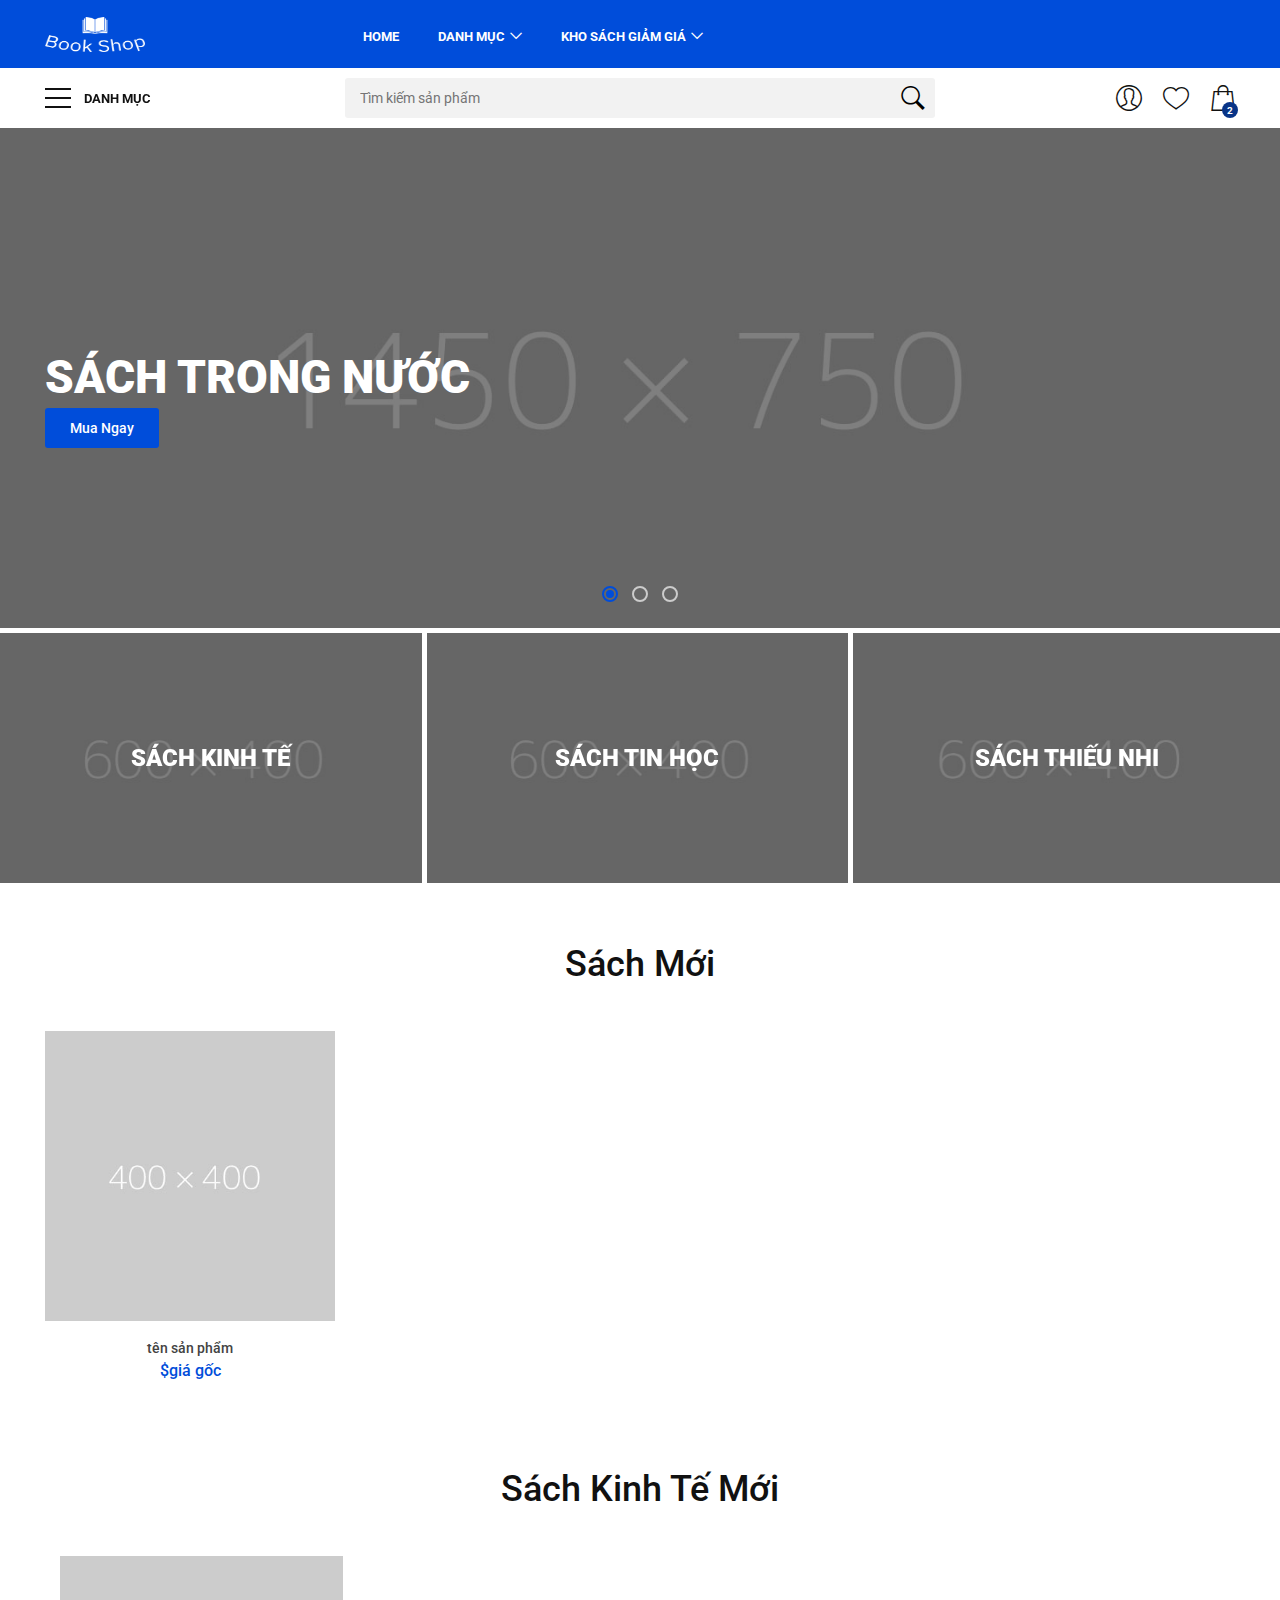
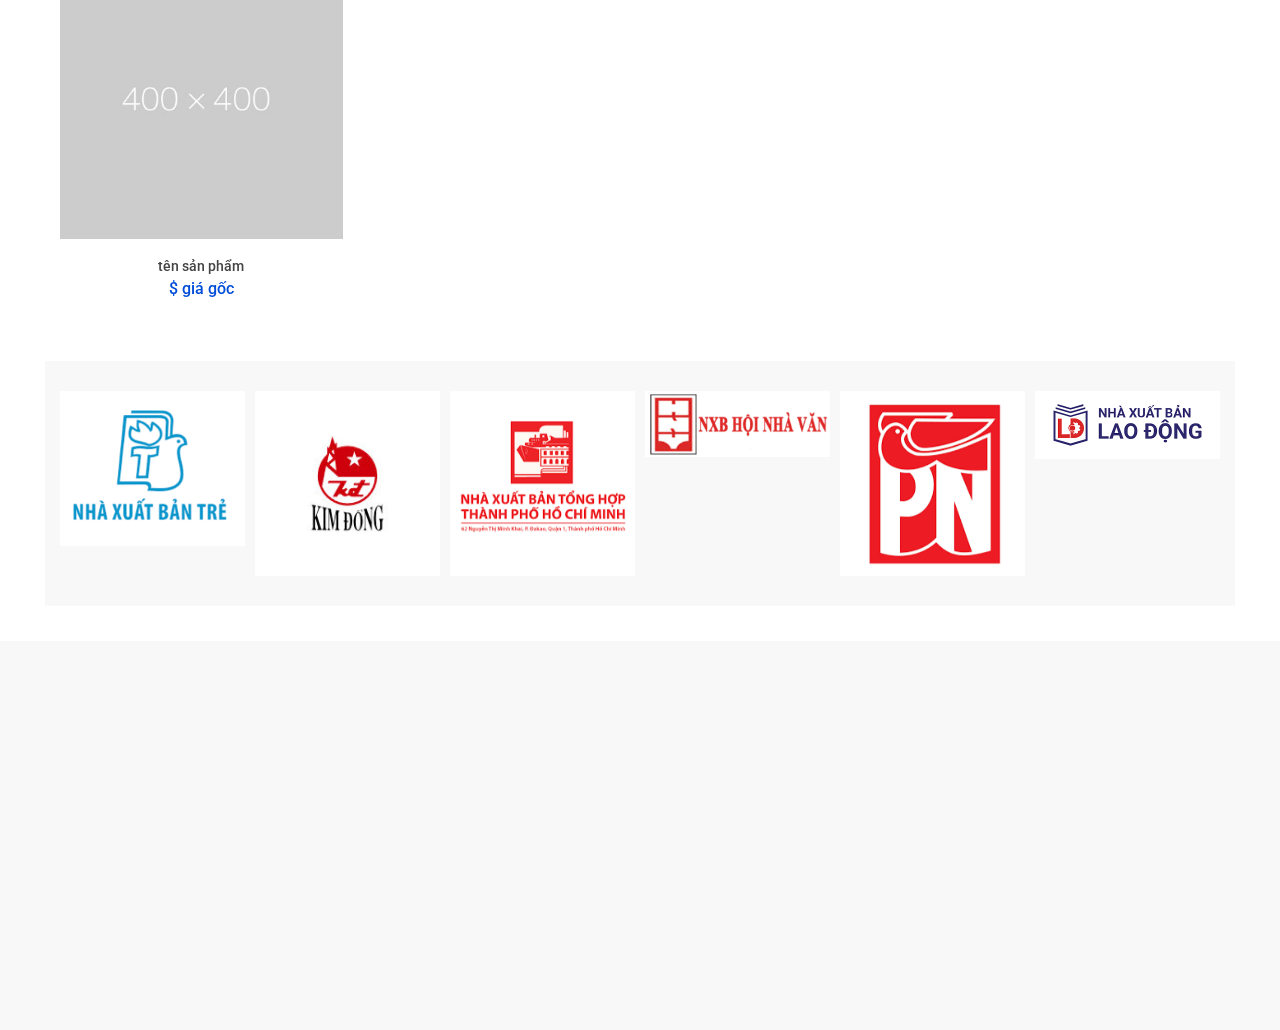
==== commit 80c07198: "update" ====
--- a/index.html
+++ b/index.html
@@ -111,9 +111,7 @@
 						</div>
 						<!--/main-menu -->
 					</nav>
-					<div class="col-xl-3 col-lg-2 d-lg-flex align-items-center justify-content-end text-end">
-						<a class="phone_top" href="tel://9438843343"><strong><span>Need Help?</span>+94 423-23-221</strong></a>
-					</div>
+					
 				</div>
 				<!-- /row -->
 			</div>
